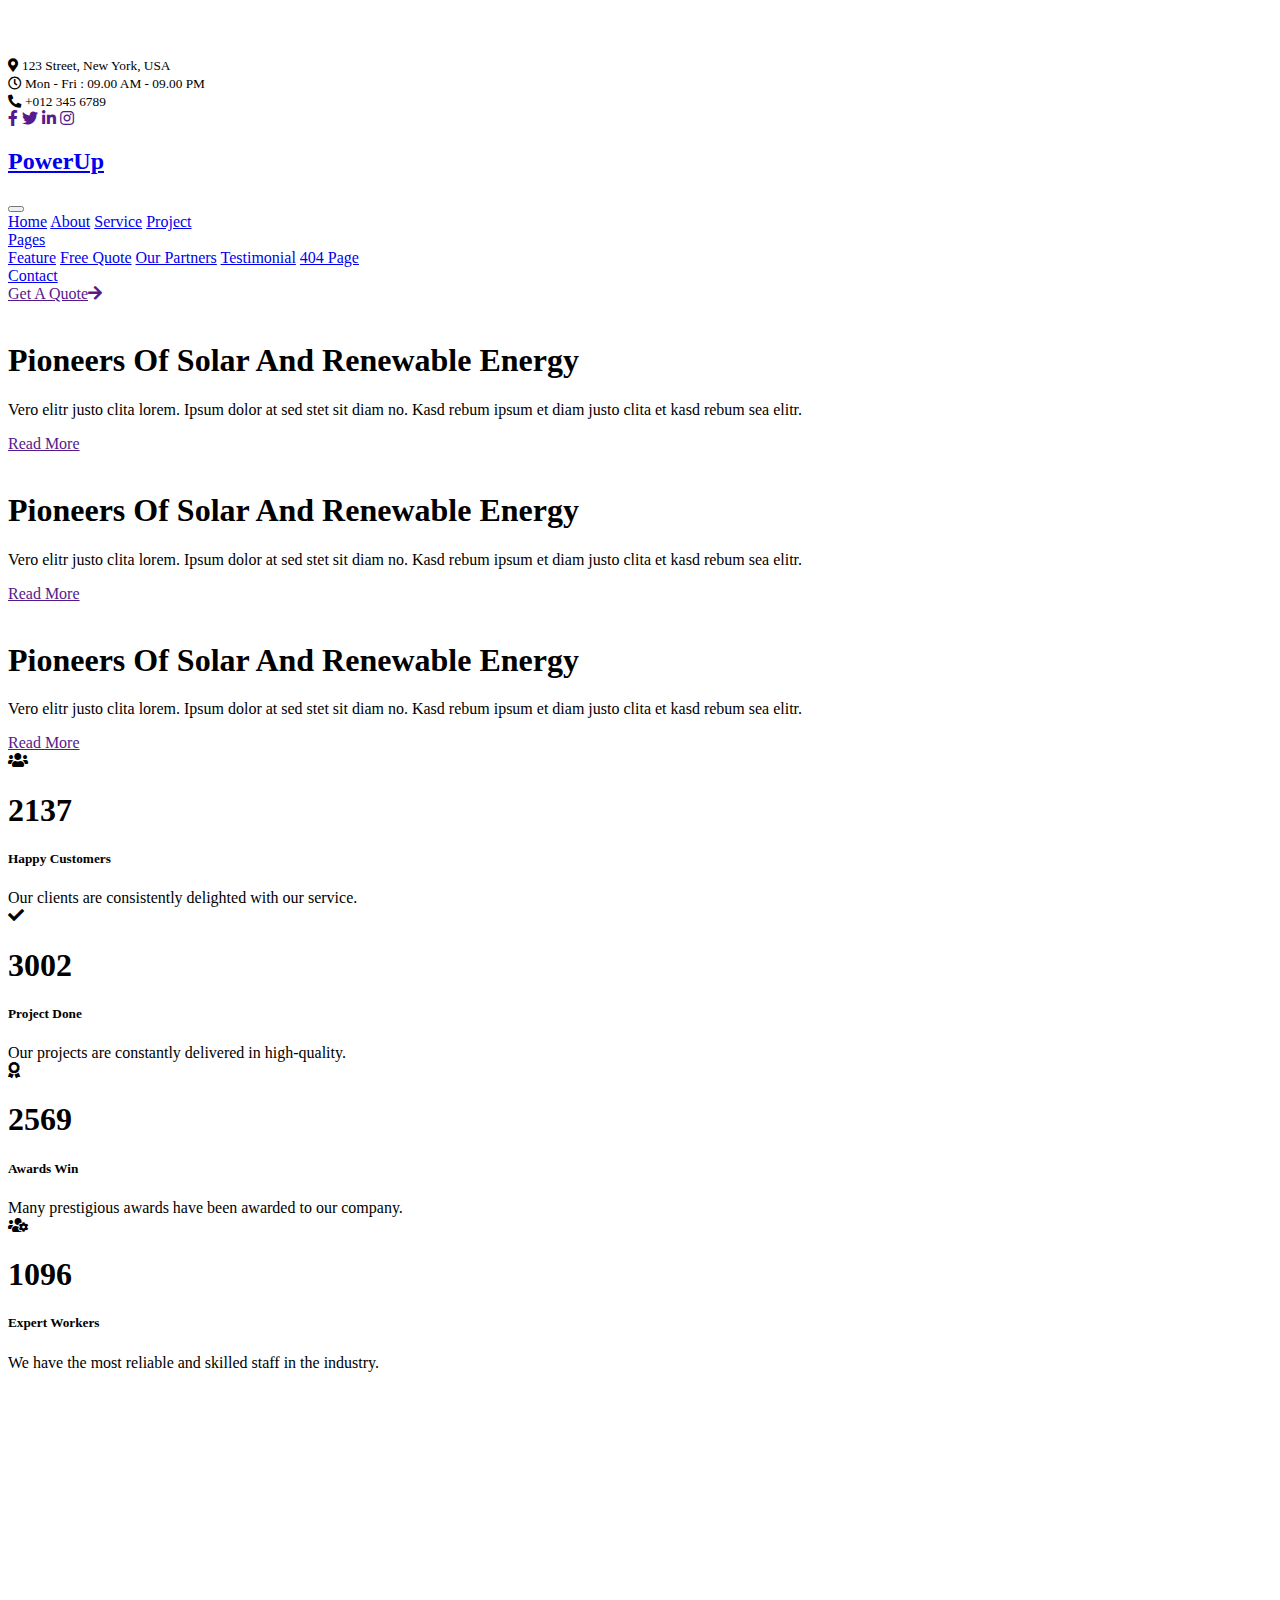
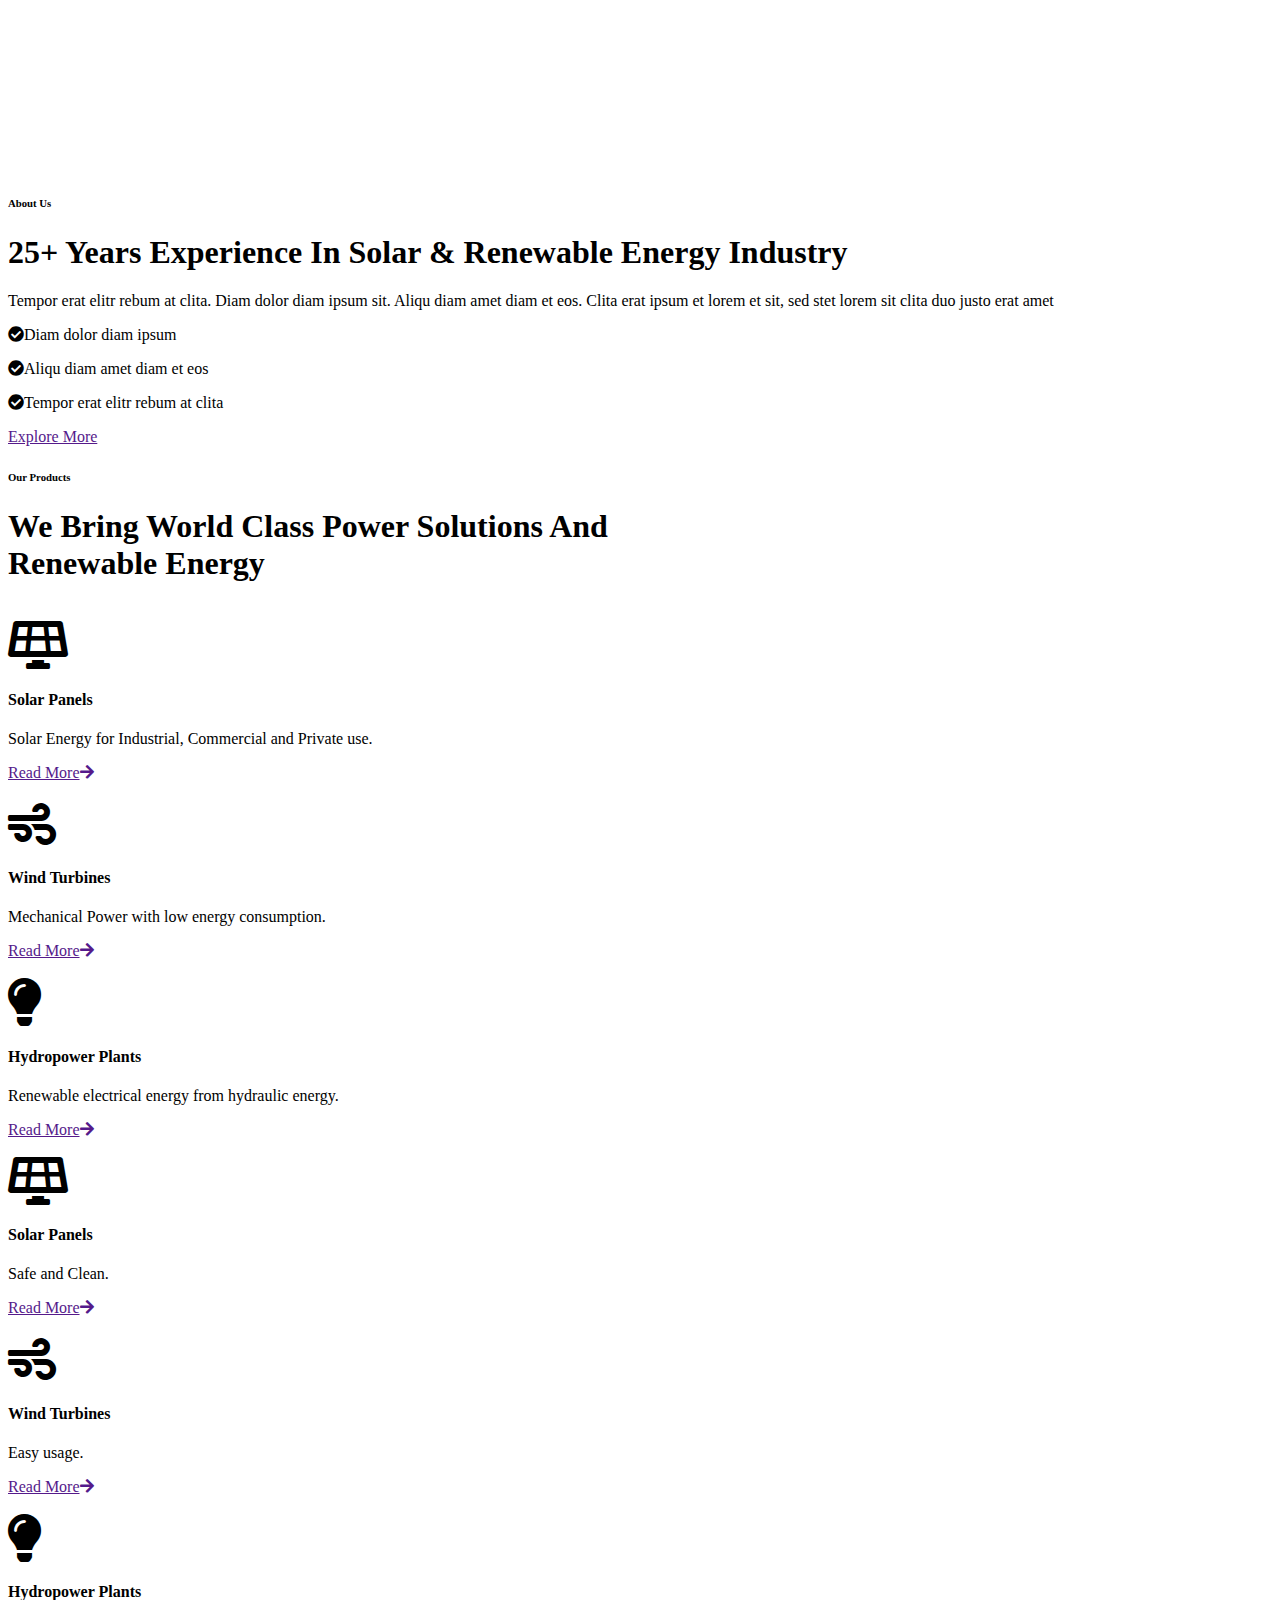
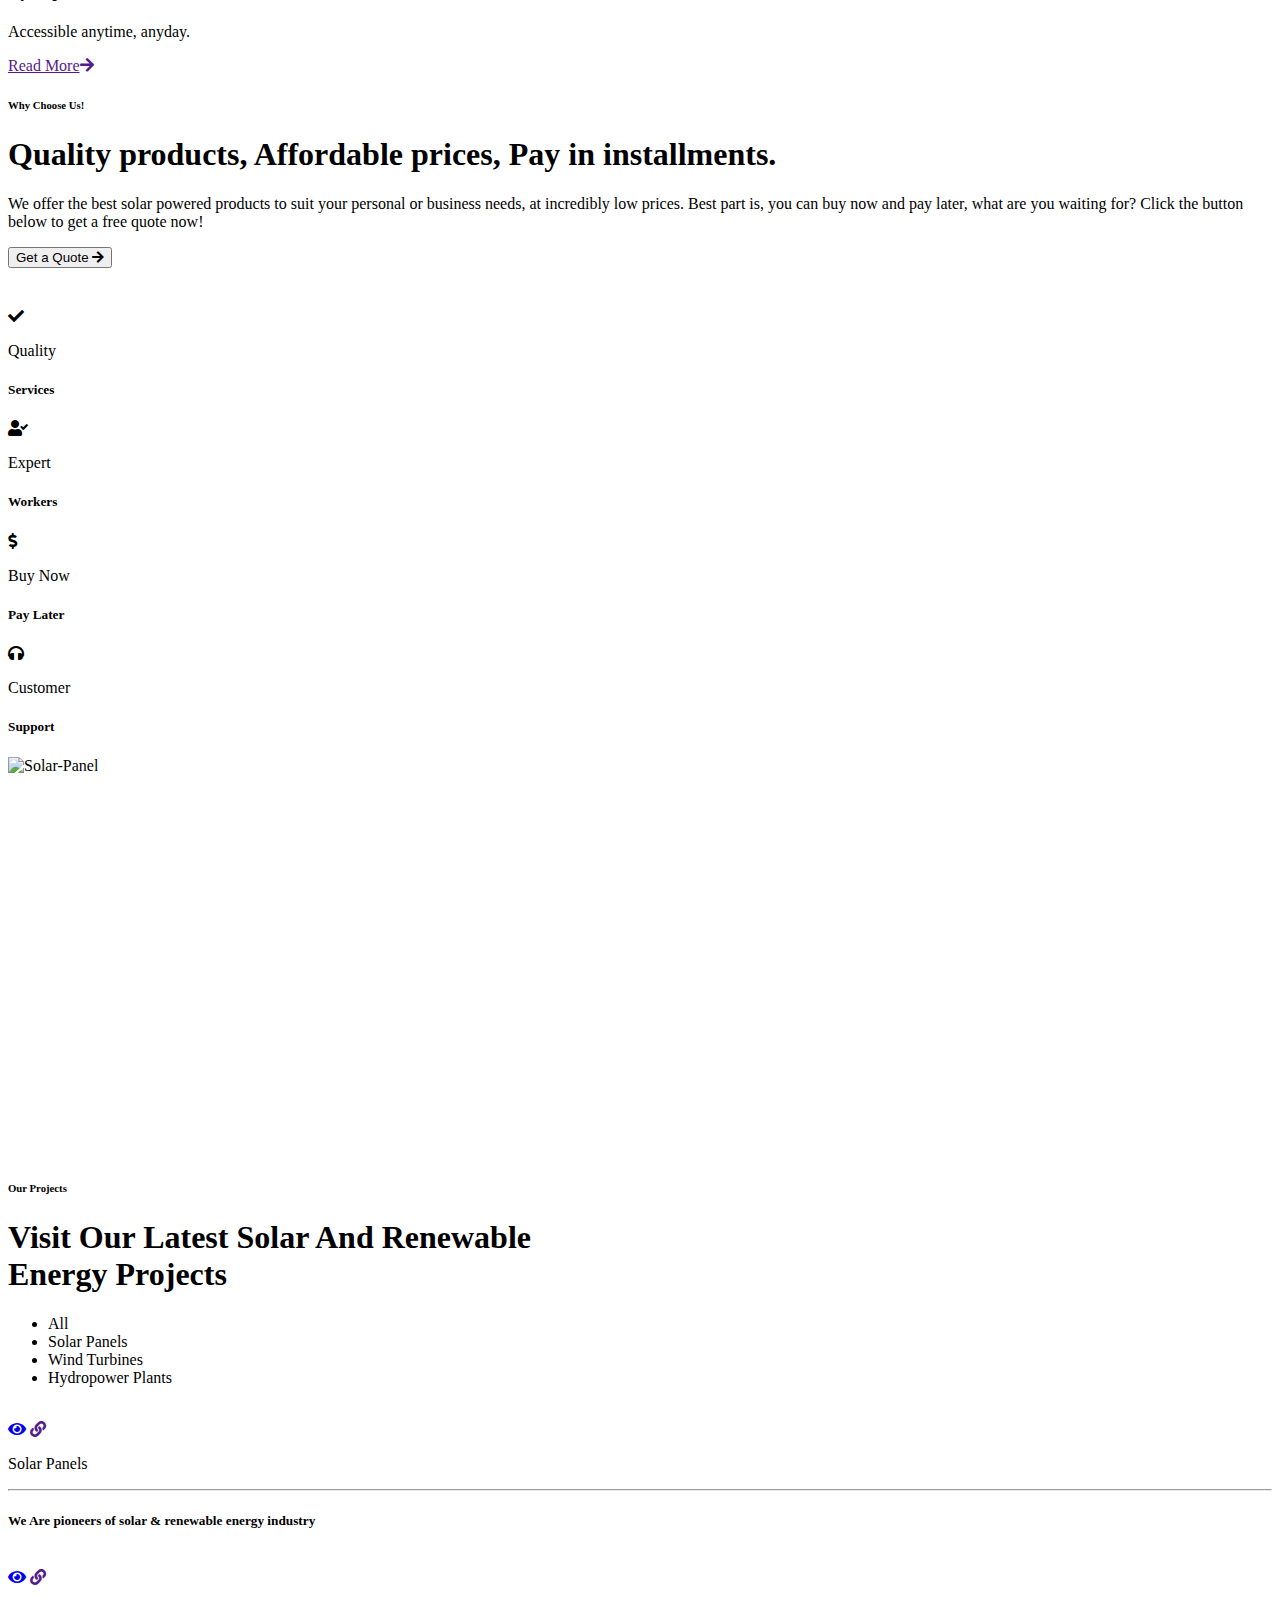
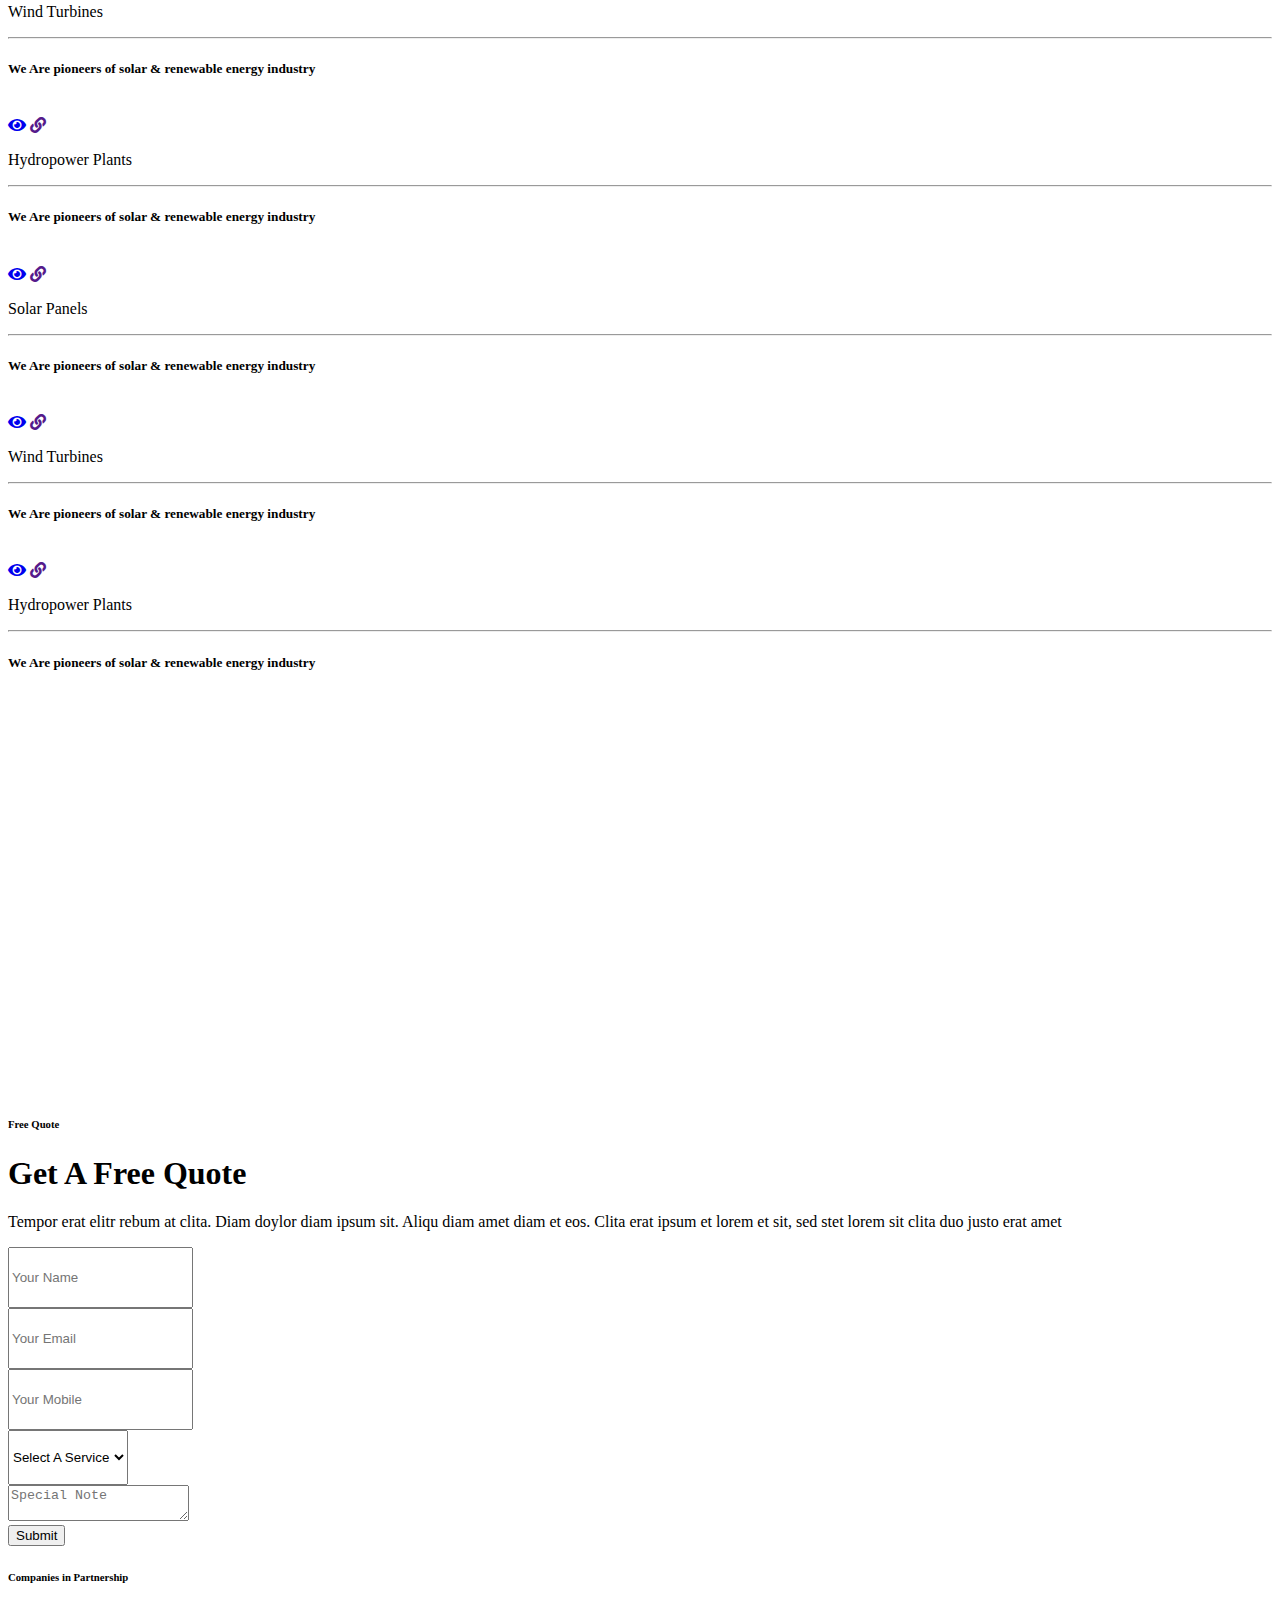
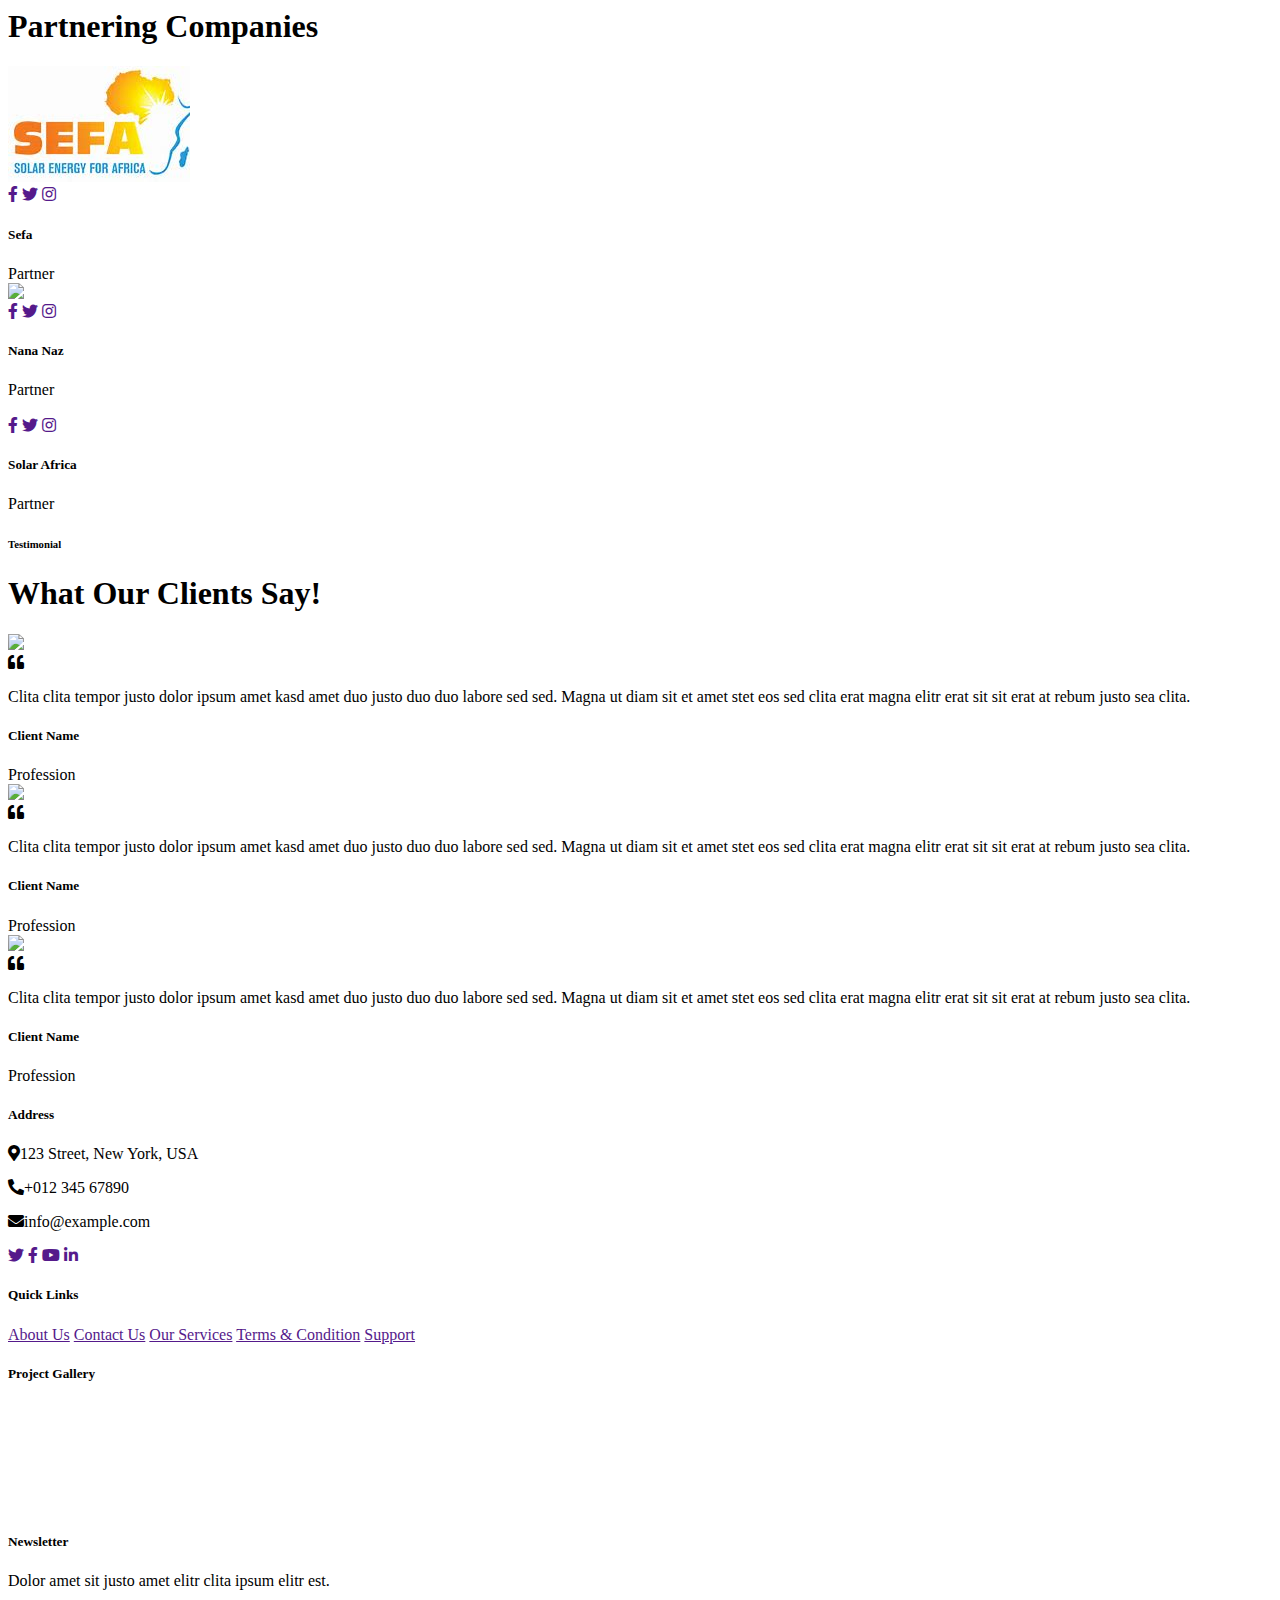
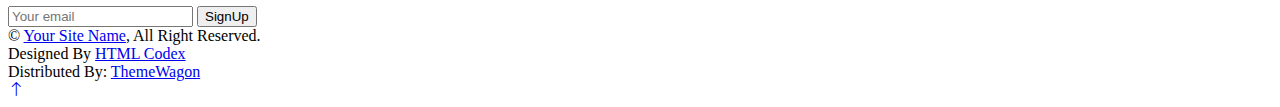
==== index.html @ fd595e38 "Minor changes made" ====
<!DOCTYPE html>
<html lang="en">

<head>
    <meta charset="utf-8">
    <title>PowerUp</title>
    <meta content="width=device-width, initial-scale=1.0" name="viewport">
    <meta content="" name="keywords">
    <meta content="" name="description">

    <!-- Favicon -->
    <link href="img/favicon.ico?v=2" type="image/x-icon" rel="icon">

    <!-- Google Web Fonts -->
    <link rel="preconnect" href="https://fonts.googleapis.com">
    <link rel="preconnect" href="https://fonts.gstatic.com" crossorigin>
    <link href="https://fonts.googleapis.com/css2?family=Open+Sans:wght@400;500&family=Roboto:wght@500;700;900&display=swap" rel="stylesheet"> 

    <!-- Icon Font Stylesheet -->
    <link href="https://cdnjs.cloudflare.com/ajax/libs/font-awesome/5.10.0/css/all.min.css" rel="stylesheet">
    <link href="https://cdn.jsdelivr.net/npm/bootstrap-icons@1.4.1/font/bootstrap-icons.css" rel="stylesheet">
    
    <!-- Libraries Stylesheet -->
    <link href="lib/animate/animate.min.css" rel="stylesheet">
    <link href="lib/owlcarousel/assets/owl.carousel.min.css" rel="stylesheet">
    <link href="lib/lightbox/css/lightbox.min.css" rel="stylesheet">

    <!-- Customized Bootstrap Stylesheet -->
    <link href="css/bootstrap.min.css" rel="stylesheet">

    <!-- Template Stylesheet -->
    <link href="css/style.css" rel="stylesheet">
</head>

<body>
    <!-- Spinner Start -->
    <div id="spinner" class="show bg-white position-fixed translate-middle w-100 vh-100 top-50 start-50 d-flex align-items-center justify-content-center">
        <div class="spinner-border text-primary" style="width: 3rem; height: 3rem;" role="status">
            <span class="sr-only">Loading...</span>
        </div>
    </div>
    <!-- Spinner End -->


    <!-- Topbar Start -->
    <div class="container-fluid bg-dark p-0">
        <div class="row gx-0 d-none d-lg-flex">
            <div class="col-lg-7 px-5 text-start">
                <div class="h-100 d-inline-flex align-items-center me-4">
                    <small class="fa fa-map-marker-alt text-primary me-2"></small>
                    <small>123 Street, New York, USA</small>
                </div>
                <div class="h-100 d-inline-flex align-items-center">
                    <small class="far fa-clock text-primary me-2"></small>
                    <small>Mon - Fri : 09.00 AM - 09.00 PM</small>
                </div>
            </div>
            <div class="col-lg-5 px-5 text-end">
                <div class="h-100 d-inline-flex align-items-center me-4">
                    <small class="fa fa-phone-alt text-primary me-2"></small>
                    <small>+012 345 6789</small>
                </div>
                <div class="h-100 d-inline-flex align-items-center mx-n2">
                    <a class="btn btn-square btn-link rounded-0 border-0 border-end border-secondary" href=""><i class="fab fa-facebook-f"></i></a>
                    <a class="btn btn-square btn-link rounded-0 border-0 border-end border-secondary" href=""><i class="fab fa-twitter"></i></a>
                    <a class="btn btn-square btn-link rounded-0 border-0 border-end border-secondary" href=""><i class="fab fa-linkedin-in"></i></a>
                    <a class="btn btn-square btn-link rounded-0" href=""><i class="fab fa-instagram"></i></a>
                </div>
            </div>
        </div>
    </div>
    <!-- Topbar End -->


    <!-- Navbar Start -->
    <nav class="navbar navbar-expand-lg bg-white navbar-light sticky-top p-0">
        <a href="index.html" class="navbar-brand d-flex align-items-center border-end px-4 px-lg-5">
            <h2 class="m-0 text-primary">PowerUp</h2>
        </a>
        <button type="button" class="navbar-toggler me-4" data-bs-toggle="collapse" data-bs-target="#navbarCollapse">
            <span class="navbar-toggler-icon"></span>
        </button>
        <div class="collapse navbar-collapse" id="navbarCollapse">
            <div class="navbar-nav ms-auto p-4 p-lg-0">
                <a href="index.html" class="nav-item nav-link active">Home</a>
                <a href="about.html" class="nav-item nav-link">About</a>
                <a href="service.html" class="nav-item nav-link">Service</a>
                <a href="project.html" class="nav-item nav-link">Project</a>
                <div class="nav-item dropdown">
                    <a href="#" class="nav-link dropdown-toggle" data-bs-toggle="dropdown">Pages</a>
                    <div class="dropdown-menu bg-light m-0">
                        <a href="feature.html" class="dropdown-item">Feature</a>
                        <a href="quote.html" class="dropdown-item">Free Quote</a>
                        <a href="partners.html" class="dropdown-item">Our Partners</a>
                        <a href="testimonial.html" class="dropdown-item">Testimonial</a>
                        <a href="404.html" class="dropdown-item">404 Page</a>
                    </div>
                </div>
                <a href="contact.html" class="nav-item nav-link">Contact</a>
            </div>
            <a href="" class="btn btn-primary rounded-0 py-4 px-lg-5 d-none d-lg-block">Get A Quote<i class="fa fa-arrow-right ms-3"></i></a>
        </div>
    </nav>
    <!-- Navbar End -->


    <!-- Carousel Start -->
    <div class="container-fluid p-0 pb-5 wow fadeIn" data-wow-delay="0.1s">
        <div class="owl-carousel header-carousel position-relative">
            <div class="owl-carousel-item position-relative" data-dot="<img src='img/carousel-1.jpg'>">
                <img class="img-fluid" src="img/carousel-1.jpg" alt="">
                <div class="owl-carousel-inner">
                    <div class="container">
                        <div class="row justify-content-start">
                            <div class="col-10 col-lg-8">
                                <h1 class="display-2 text-white animated slideInDown">Pioneers Of Solar And Renewable Energy</h1>
                                <p class="fs-5 fw-medium text-white mb-4 pb-3">Vero elitr justo clita lorem. Ipsum dolor at sed stet sit diam no. Kasd rebum ipsum et diam justo clita et kasd rebum sea elitr.</p>
                                <a href="" class="btn btn-primary rounded-pill py-3 px-5 animated slideInLeft">Read More</a>
                            </div>
                        </div>
                    </div>
                </div>
            </div>
            <div class="owl-carousel-item position-relative" data-dot="<img src='img/carousel-2.jpg'>">
                <img class="img-fluid" src="img/carousel-2.jpg" alt="">
                <div class="owl-carousel-inner">
                    <div class="container">
                        <div class="row justify-content-start">
                            <div class="col-10 col-lg-8">
                                <h1 class="display-2 text-white animated slideInDown">Pioneers Of Solar And Renewable Energy</h1>
                                <p class="fs-5 fw-medium text-white mb-4 pb-3">Vero elitr justo clita lorem. Ipsum dolor at sed stet sit diam no. Kasd rebum ipsum et diam justo clita et kasd rebum sea elitr.</p>
                                <a href="" class="btn btn-primary rounded-pill py-3 px-5 animated slideInLeft">Read More</a>
                            </div>
                        </div>
                    </div>
                </div>
            </div>
            <div class="owl-carousel-item position-relative" data-dot="<img src='img/carousel-3.jpg'>">
                <img class="img-fluid" src="img/carousel-3.jpg" alt="">
                <div class="owl-carousel-inner">
                    <div class="container">
                        <div class="row justify-content-start">
                            <div class="col-10 col-lg-8">
                                <h1 class="display-2 text-white animated slideInDown">Pioneers Of Solar And Renewable Energy</h1>
                                <p class="fs-5 fw-medium text-white mb-4 pb-3">Vero elitr justo clita lorem. Ipsum dolor at sed stet sit diam no. Kasd rebum ipsum et diam justo clita et kasd rebum sea elitr.</p>
                                <a href="" class="btn btn-primary rounded-pill py-3 px-5 animated slideInLeft">Read More</a>
                            </div>
                        </div>
                    </div>
                </div>
            </div>
        </div>
    </div>
    <!-- Carousel End -->


    <!-- Feature Start -->
    <div class="container-xxl py-5">
        <div class="container">
            <div class="row g-5">
                <div class="col-md-6 col-lg-3 wow fadeIn" data-wow-delay="0.1s">
                    <div class="d-flex align-items-center mb-4">
                        <div class="btn-lg-square bg-primary rounded-circle me-3">
                            <i class="fa fa-users text-white"></i>
                        </div>
                        <h1 class="mb-0" data-toggle="counter-up">2137</h1>
                    </div>
                    <h5 class="mb-3">Happy Customers</h5>
                    <span>Our clients are consistently delighted with our service.</span>
                </div>
                <div class="col-md-6 col-lg-3 wow fadeIn" data-wow-delay="0.3s">
                    <div class="d-flex align-items-center mb-4">
                        <div class="btn-lg-square bg-primary rounded-circle me-3">
                            <i class="fa fa-check text-white"></i>
                        </div>
                        <h1 class="mb-0" data-toggle="counter-up">3002</h1>
                    </div>
                    <h5 class="mb-3">Project Done</h5>
                    <span>Our projects are constantly delivered in high-quality.</span>
                </div>
                <div class="col-md-6 col-lg-3 wow fadeIn" data-wow-delay="0.5s">
                    <div class="d-flex align-items-center mb-4">
                        <div class="btn-lg-square bg-primary rounded-circle me-3">
                            <i class="fa fa-award text-white"></i>
                        </div>
                        <h1 class="mb-0" data-toggle="counter-up">2569</h1>
                    </div>
                    <h5 class="mb-3">Awards Win</h5>
                    <span>Many prestigious awards have been awarded to our company.</span>
                </div>
                <div class="col-md-6 col-lg-3 wow fadeIn" data-wow-delay="0.7s">
                    <div class="d-flex align-items-center mb-4">
                        <div class="btn-lg-square bg-primary rounded-circle me-3">
                            <i class="fa fa-users-cog text-white"></i>
                        </div>
                        <h1 class="mb-0" data-toggle="counter-up">1096</h1>
                    </div>
                    <h5 class="mb-3">Expert Workers</h5>
                    <span>We have the most reliable and skilled staff in the industry.</span>
                </div>
            </div>
        </div>
    </div>
    <!-- Feature End -->


    <!-- About Start -->
    <div class="container-fluid bg-light overflow-hidden my-5 px-lg-0">
        <div class="container about px-lg-0">
            <div class="row g-0 mx-lg-0">
                <div class="col-lg-6 ps-lg-0 wow fadeIn" data-wow-delay="0.1s" style="min-height: 400px;">
                    <div class="position-relative h-100">
                        <img class="position-absolute img-fluid w-100 h-100" src="img/about.jpg" style="object-fit: cover;" alt="">
                    </div>
                </div>
                <div class="col-lg-6 about-text py-5 wow fadeIn" data-wow-delay="0.5s">
                    <div class="p-lg-5 pe-lg-0">
                        <h6 class="text-primary">About Us</h6>
                        <h1 class="mb-4">25+ Years Experience In Solar & Renewable Energy Industry</h1>
                        <p>Tempor erat elitr rebum at clita. Diam dolor diam ipsum sit. Aliqu diam amet diam et eos. Clita erat ipsum et lorem et sit, sed stet lorem sit clita duo justo erat amet</p>
                        <p><i class="fa fa-check-circle text-primary me-3"></i>Diam dolor diam ipsum</p>
                        <p><i class="fa fa-check-circle text-primary me-3"></i>Aliqu diam amet diam et eos</p>
                        <p><i class="fa fa-check-circle text-primary me-3"></i>Tempor erat elitr rebum at clita</p>
                        <a href="" class="btn btn-primary rounded-pill py-3 px-5 mt-3">Explore More</a>
                    </div>
                </div>
            </div>
        </div>
    </div>
    <!-- About End -->


    <!-- Service Start -->
    <div class="container-xxl py-5">
        <div class="container">
            <div class="text-center mx-auto mb-5 wow fadeInUp" data-wow-delay="0.1s" style="max-width: 600px;">
                <h6 class="text-primary">Our Products</h6>
                <h1 class="mb-4">We Bring World Class Power Solutions And Renewable Energy</h1>
            </div>
            <div class="row g-4">
                <div class="col-md-6 col-lg-4 wow fadeInUp" data-wow-delay="0.1s">
                    <div class="service-item rounded overflow-hidden">
                        <img class="img-fluid" src="img/img-600x400-1.jpg" alt="">
                        <div class="position-relative p-4 pt-0">
                            <div class="service-icon">
                                <i class="fa fa-solar-panel fa-3x"></i>
                            </div>
                            <h4 class="mb-3">Solar Panels</h4>
                            <p>Solar Energy for Industrial, Commercial and Private use.</p>
                            <a class="small fw-medium" href="">Read More<i class="fa fa-arrow-right ms-2"></i></a>
                        </div>
                    </div>
                </div>
                <div class="col-md-6 col-lg-4 wow fadeInUp" data-wow-delay="0.3s">
                    <div class="service-item rounded overflow-hidden">
                        <img class="img-fluid" src="img/img-600x400-2.jpg" alt="">
                        <div class="position-relative p-4 pt-0">
                            <div class="service-icon">
                                <i class="fa fa-wind fa-3x"></i>
                            </div>
                            <h4 class="mb-3">Wind Turbines</h4>
                            <p>Mechanical Power with low energy consumption.</p>
                            <a class="small fw-medium" href="">Read More<i class="fa fa-arrow-right ms-2"></i></a>
                        </div>
                    </div>
                </div>
                <div class="col-md-6 col-lg-4 wow fadeInUp" data-wow-delay="0.5s">
                    <div class="service-item rounded overflow-hidden">
                        <img class="img-fluid" src="img/img-600x400-3.jpg" alt="">
                        <div class="position-relative p-4 pt-0">
                            <div class="service-icon">
                                <i class="fa fa-lightbulb fa-3x"></i>
                            </div>
                            <h4 class="mb-3">Hydropower Plants</h4>
                            <p>Renewable electrical energy from hydraulic energy.</p>
                            <a class="small fw-medium" href="">Read More<i class="fa fa-arrow-right ms-2"></i></a>
                        </div>
                    </div>
                </div>
                <div class="col-md-6 col-lg-4 wow fadeInUp" data-wow-delay="0.1s">
                    <div class="service-item rounded overflow-hidden">
                        <img class="img-fluid" src="img/img-600x400-4.jpg" alt="">
                        <div class="position-relative p-4 pt-0">
                            <div class="service-icon">
                                <i class="fa fa-solar-panel fa-3x"></i>
                            </div>
                            <h4 class="mb-3">Solar Panels</h4>
                            <p>Safe and Clean.</p>
                            <a class="small fw-medium" href="">Read More<i class="fa fa-arrow-right ms-2"></i></a>
                        </div>
                    </div>
                </div>
                <div class="col-md-6 col-lg-4 wow fadeInUp" data-wow-delay="0.3s">
                    <div class="service-item rounded overflow-hidden">
                        <img class="img-fluid" src="img/img-600x400-5.jpg" alt="">
                        <div class="position-relative p-4 pt-0">
                            <div class="service-icon">
                                <i class="fa fa-wind fa-3x"></i>
                            </div>
                            <h4 class="mb-3">Wind Turbines</h4>
                            <p>Easy usage.</p>
                            <a class="small fw-medium" href="">Read More<i class="fa fa-arrow-right ms-2"></i></a>
                        </div>
                    </div>
                </div>
                <div class="col-md-6 col-lg-4 wow fadeInUp" data-wow-delay="0.5s">
                    <div class="service-item rounded overflow-hidden">
                        <img class="img-fluid" src="img/img-600x400-6.jpg" alt="">
                        <div class="position-relative p-4 pt-0">
                            <div class="service-icon">
                                <i class="fa fa-lightbulb fa-3x"></i>
                            </div>
                            <h4 class="mb-3">Hydropower Plants</h4>
                            <p>Accessible anytime, anyday.</p>
                            <a class="small fw-medium" href="">Read More<i class="fa fa-arrow-right ms-2"></i></a>
                        </div>
                    </div>
                </div>
            </div>
        </div>
    </div>
    <!-- Service End -->


    <!-- Feature Start -->
    <div class="container-fluid bg-light overflow-hidden my-5 px-lg-0">
        <div class="container feature px-lg-0">
            <div class="row g-0 mx-lg-0">
                <div class="col-lg-6 feature-text py-5 wow fadeIn" data-wow-delay="0.1s">
                    <div class="p-lg-5 ps-lg-0">
                        <h6 class="text-primary">Why Choose Us!</h6>
                        <h1 class="mb-4">Quality products, Affordable prices, Pay in installments.</h1>
                        <p class="mb-4 pb-2">We offer the best solar powered products to suit your personal or business needs, at incredibly low prices. Best part is, you can buy now and pay later, what are you waiting for? Click the button below to get a free quote now!</p>
                        <div class="col-12" style="margin-bottom:40px;">
                          <a href="#quote-home">  <button class="btn btn-primary rounded-pill py-3 px-5" type="submit">Get a Quote <i class="fa fa-arrow-right ms-3"></i> </button> </a>
                        </div>
                        <div class="row g-4">
                            <div class="col-6">
                                <div class="d-flex align-items-center">
                                    <div class="btn-lg-square bg-primary rounded-circle">
                                        <i class="fa fa-check text-white"></i>
                                    </div>
                                    <div class="ms-4">
                                        <p class="mb-0">Quality</p>
                                        <h5 class="mb-0">Services</h5>
                                    </div>
                                </div>
                            </div>
                            <div class="col-6">
                                <div class="d-flex align-items-center">
                                    <div class="btn-lg-square bg-primary rounded-circle">
                                        <i class="fa fa-user-check text-white"></i>
                                    </div>
                                    <div class="ms-4">
                                        <p class="mb-0">Expert</p>
                                        <h5 class="mb-0">Workers</h5>
                                    </div>
                                </div>
                            </div>
                            <div class="col-6">
                                <div class="d-flex align-items-center">
                                    <div class="btn-lg-square bg-primary rounded-circle">
                                        <i class="fa fa-dollar-sign text-white"></i>
                                    </div>
                                    <div class="ms-4">
                                        <p class="mb-0">Buy Now</p>
                                        <h5 class="mb-0">Pay Later</h5>
                                    </div>
                                </div>
                            </div>
                            <div class="col-6">
                                <div class="d-flex align-items-center">
                                    <div class="btn-lg-square bg-primary rounded-circle">
                                        <i class="fa fa-headphones text-white"></i>
                                    </div>
                                    <div class="ms-4">
                                        <p class="mb-0">Customer</p>
                                        <h5 class="mb-0">Support</h5>
                                    </div>
                                </div>
                            </div>
                        </div>
                    </div>
                </div>
                <div class="col-lg-6 pe-lg-0 wow fadeIn" data-wow-delay="0.5s" style="min-height: 400px;">
                    <div class="position-relative h-100">
                        <img class="position-absolute img-fluid w-100 h-100" src="img/FeaturesNew1.jpg" style="object-fit: cover;" alt="Solar-Panel">
                    </div>
                </div>
            </div>
        </div>
    </div>
    <!-- Feature End -->


    <!-- Projects Start -->
    <div class="container-xxl py-5">
        <div class="container">
            <div class="text-center mx-auto mb-5 wow fadeInUp" data-wow-delay="0.1s" style="max-width: 600px;">
                <h6 class="text-primary">Our Projects</h6>
                <h1 class="mb-4">Visit Our Latest Solar And Renewable Energy Projects</h1>
            </div>
            <div class="row mt-n2 wow fadeInUp" data-wow-delay="0.3s">
                <div class="col-12 text-center">
                    <ul class="list-inline mb-5" id="portfolio-flters">
                        <li class="mx-2 active" data-filter="*">All</li>
                        <li class="mx-2" data-filter=".first">Solar Panels</li>
                        <li class="mx-2" data-filter=".second">Wind Turbines</li>
                        <li class="mx-2" data-filter=".third">Hydropower Plants</li>
                    </ul>
                </div>
            </div>
            <div class="row g-4 portfolio-container wow fadeInUp" data-wow-delay="0.5s">
                <div class="col-lg-4 col-md-6 portfolio-item first">
                    <div class="portfolio-img rounded overflow-hidden">
                        <img class="img-fluid" src="img/img-600x400-6.jpg" alt="">
                        <div class="portfolio-btn">
                            <a class="btn btn-lg-square btn-outline-light rounded-circle mx-1" href="img/img-600x400-6.jpg" data-lightbox="portfolio"><i class="fa fa-eye"></i></a>
                            <a class="btn btn-lg-square btn-outline-light rounded-circle mx-1" href=""><i class="fa fa-link"></i></a>
                        </div>
                    </div>
                    <div class="pt-3">
                        <p class="text-primary mb-0">Solar Panels</p>
                        <hr class="text-primary w-25 my-2">
                        <h5 class="lh-base">We Are pioneers of solar & renewable energy industry</h5>
                    </div>
                </div>
                <div class="col-lg-4 col-md-6 portfolio-item second">
                    <div class="portfolio-img rounded overflow-hidden">
                        <img class="img-fluid" src="img/img-600x400-5.jpg" alt="">
                        <div class="portfolio-btn">
                            <a class="btn btn-lg-square btn-outline-light rounded-circle mx-1" href="img/img-600x400-5.jpg" data-lightbox="portfolio"><i class="fa fa-eye"></i></a>
                            <a class="btn btn-lg-square btn-outline-light rounded-circle mx-1" href=""><i class="fa fa-link"></i></a>
                        </div>
                    </div>
                    <div class="pt-3">
                        <p class="text-primary mb-0">Wind Turbines</p>
                        <hr class="text-primary w-25 my-2">
                        <h5 class="lh-base">We Are pioneers of solar & renewable energy industry</h5>
                    </div>
                </div>
                <div class="col-lg-4 col-md-6 portfolio-item third">
                    <div class="portfolio-img rounded overflow-hidden">
                        <img class="img-fluid" src="img/img-600x400-4.jpg" alt="">
                        <div class="portfolio-btn">
                            <a class="btn btn-lg-square btn-outline-light rounded-circle mx-1" href="img/img-600x400-4.jpg" data-lightbox="portfolio"><i class="fa fa-eye"></i></a>
                            <a class="btn btn-lg-square btn-outline-light rounded-circle mx-1" href=""><i class="fa fa-link"></i></a>
                        </div>
                    </div>
                    <div class="pt-3">
                        <p class="text-primary mb-0">Hydropower Plants</p>
                        <hr class="text-primary w-25 my-2">
                        <h5 class="lh-base">We Are pioneers of solar & renewable energy industry</h5>
                    </div>
                </div>
                <div class="col-lg-4 col-md-6 portfolio-item first">
                    <div class="portfolio-img rounded overflow-hidden">
                        <img class="img-fluid" src="img/img-600x400-3.jpg" alt="">
                        <div class="portfolio-btn">
                            <a class="btn btn-lg-square btn-outline-light rounded-circle mx-1" href="img/img-600x400-3.jpg" data-lightbox="portfolio"><i class="fa fa-eye"></i></a>
                            <a class="btn btn-lg-square btn-outline-light rounded-circle mx-1" href=""><i class="fa fa-link"></i></a>
                        </div>
                    </div>
                    <div class="pt-3">
                        <p class="text-primary mb-0">Solar Panels</p>
                        <hr class="text-primary w-25 my-2">
                        <h5 class="lh-base">We Are pioneers of solar & renewable energy industry</h5>
                    </div>
                </div>
                <div class="col-lg-4 col-md-6 portfolio-item second">
                    <div class="portfolio-img rounded overflow-hidden">
                        <img class="img-fluid" src="img/img-600x400-2.jpg" alt="">
                        <div class="portfolio-btn">
                            <a class="btn btn-lg-square btn-outline-light rounded-circle mx-1" href="img/img-600x400-2.jpg" data-lightbox="portfolio"><i class="fa fa-eye"></i></a>
                            <a class="btn btn-lg-square btn-outline-light rounded-circle mx-1" href=""><i class="fa fa-link"></i></a>
                        </div>
                    </div>
                    <div class="pt-3">
                        <p class="text-primary mb-0">Wind Turbines</p>
                        <hr class="text-primary w-25 my-2">
                        <h5 class="lh-base">We Are pioneers of solar & renewable energy industry</h5>
                    </div>
                </div>
                <div class="col-lg-4 col-md-6 portfolio-item third">
                    <div class="portfolio-img rounded overflow-hidden">
                        <img class="img-fluid" src="img/img-600x400-1.jpg" alt="">
                        <div class="portfolio-btn">
                            <a class="btn btn-lg-square btn-outline-light rounded-circle mx-1" href="img/img-600x400-1.jpg" data-lightbox="portfolio"><i class="fa fa-eye"></i></a>
                            <a class="btn btn-lg-square btn-outline-light rounded-circle mx-1" href=""><i class="fa fa-link"></i></a>
                        </div>
                    </div>
                    <div class="pt-3">
                        <p class="text-primary mb-0">Hydropower Plants</p>
                        <hr class="text-primary w-25 my-2">
                        <h5 class="lh-base">We Are pioneers of solar & renewable energy industry</h5>
                    </div>
                </div>
            </div>
        </div>
    </div>
    <!-- Projects End -->


    <!-- Quote Start -->
    <div id="quote-home" class="container-fluid bg-light overflow-hidden my-5 px-lg-0">
        <div class="container quote px-lg-0">
            <div class="row g-0 mx-lg-0">
                <div class="col-lg-6 ps-lg-0 wow fadeIn" data-wow-delay="0.1s" style="min-height: 400px;">
                    <div class="position-relative h-100">
                        <img class="position-absolute img-fluid w-100 h-100" src="img/quote.jpg" style="object-fit: cover;" alt="">
                    </div>
                </div>
                <div class="col-lg-6 quote-text py-5 wow fadeIn" data-wow-delay="0.5s">
                    <div class="p-lg-5 pe-lg-0">
                        <h6 class="text-primary">Free Quote</h6>
                        <h1 class="mb-4">Get A Free Quote</h1>
                        <p class="mb-4 pb-2">Tempor erat elitr rebum at clita. Diam doylor diam ipsum sit. Aliqu diam amet diam et eos. Clita erat ipsum et lorem et sit, sed stet lorem sit clita duo justo erat amet</p>
                        <form>
                            <div class="row g-3">
                                <div class="col-12 col-sm-6">
                                    <input type="text" class="form-control border-0" placeholder="Your Name" style="height: 55px;">
                                </div>
                                <div class="col-12 col-sm-6">
                                    <input type="email" class="form-control border-0" placeholder="Your Email" style="height: 55px;">
                                </div>
                                <div class="col-12 col-sm-6">
                                    <input type="text" class="form-control border-0" placeholder="Your Mobile" style="height: 55px;">
                                </div>
                                <div class="col-12 col-sm-6">
                                    <select class="form-select border-0" style="height: 55px;">
                                        <option selected>Select A Service</option>
                                        <option value="1">Service 1</option>
                                        <option value="2">Service 2</option>
                                        <option value="3">Service 3</option>
                                        <option value="3">Service 4</option>
                                    </select>
                                </div>
                                <div class="col-12">
                                    <textarea class="form-control border-0" placeholder="Special Note"></textarea>
                                </div>
                                <div class="col-12">
                                    <button class="btn btn-primary rounded-pill py-3 px-5" type="submit">Submit</button>
                                </div>
                            </div>
                        </form>
                    </div>
                </div>
            </div>
        </div>
    </div>
    <!-- Quote End -->


    <!-- Partners Start -->
    <div class="container-xxl py-5">
        <div class="container">
            <div class="text-center mx-auto mb-5 wow fadeInUp" data-wow-delay="0.1s" style="max-width: 600px;">
                <h6 class="text-primary">Companies in Partnership</h6>
                <h1 class="mb-4">Partnering Companies</h1>
            </div>
            <div class="row g-4">
                <div class="col-lg-4 col-md-6 wow fadeInUp" data-wow-delay="0.1s">
                    <div class="team-item rounded overflow-hidden">
                        <div class="d-flex">
                            <img class="img-fluid w-75" src="[data-uri]" alt="">
                            <div class="team-social w-25">
                                <a class="btn btn-lg-square btn-outline-primary rounded-circle mt-3" href=""><i class="fab fa-facebook-f"></i></a>
                                <a class="btn btn-lg-square btn-outline-primary rounded-circle mt-3" href=""><i class="fab fa-twitter"></i></a>
                                <a class="btn btn-lg-square btn-outline-primary rounded-circle mt-3" href=""><i class="fab fa-instagram"></i></a>
                            </div>
                        </div>
                        <div class="p-4">
                            <h5>Sefa </h5>
                            <span>Partner</span>
                        </div>
                    </div>
                </div>
                <div class="col-lg-4 col-md-6 wow fadeInUp" data-wow-delay="0.3s">
                    <div class="team-item rounded overflow-hidden">
                        <div class="d-flex">
                            <img class="img-fluid w-75" src="https://th.bing.com/th/id/OIP.qJqKrO0rY9txUUO8MZsOHQHaHa?w=164&h=180&c=7&r=0&o=5&pid=1.7">
                            <div class="team-social w-25">
                                <a class="btn btn-lg-square btn-outline-primary rounded-circle mt-3" href=""><i class="fab fa-facebook-f"></i></a>
                                <a class="btn btn-lg-square btn-outline-primary rounded-circle mt-3" href=""><i class="fab fa-twitter"></i></a>
                                <a class="btn btn-lg-square btn-outline-primary rounded-circle mt-3" href=""><i class="fab fa-instagram"></i></a>
                            </div>
                        </div>
                        <div class="p-4">
                            <h5>Nana Naz</h5>
                            <span>Partner</span>
                        </div>
                    </div>
                </div>
                <div class="col-lg-4 col-md-6 wow fadeInUp" data-wow-delay="0.5s">
                    <div class="team-item rounded overflow-hidden">
                        <div class="d-flex">
                            <img class="img-fluid w-75" src="https://th.bing.com/th/id/OIP.ggMsZciYhpnGklRCDDhmcQAAAA?w=137&h=150&c=7&r=0&o=5&pid=1.7" alt="">
                            <div class="team-social w-25">
                                <a class="btn btn-lg-square btn-outline-primary rounded-circle mt-3" href=""><i class="fab fa-facebook-f"></i></a>
                                <a class="btn btn-lg-square btn-outline-primary rounded-circle mt-3" href=""><i class="fab fa-twitter"></i></a>
                                <a class="btn btn-lg-square btn-outline-primary rounded-circle mt-3" href=""><i class="fab fa-instagram"></i></a>
                            </div>
                        </div>
                        <div class="p-4">
                            <h5>Solar Africa</h5>
                            <span>Partner</span>
                        </div>
                    </div>
                </div>
            </div>
        </div>
    </div>
    <!-- Partners End -->


    <!-- Testimonial Start -->
    <div class="container-xxl py-5">
        <div class="container">
            <div class="text-center mx-auto mb-5 wow fadeInUp" data-wow-delay="0.1s" style="max-width: 600px;">
                <h6 class="text-primary">Testimonial</h6>
                <h1 class="mb-4">What Our Clients Say!</h1>
            </div>
            <div class="owl-carousel testimonial-carousel wow fadeInUp" data-wow-delay="0.1s">
                <div class="testimonial-item text-center">
                    <div class="testimonial-img position-relative">
                        <img class="img-fluid rounded-circle mx-auto mb-5" src="img/testimonial-1.jpg">
                        <div class="btn-square bg-primary rounded-circle">
                            <i class="fa fa-quote-left text-white"></i>
                        </div>
                    </div>
                    <div class="testimonial-text text-center rounded p-4">
                        <p>Clita clita tempor justo dolor ipsum amet kasd amet duo justo duo duo labore sed sed. Magna ut diam sit et amet stet eos sed clita erat magna elitr erat sit sit erat at rebum justo sea clita.</p>
                        <h5 class="mb-1">Client Name</h5>
                        <span class="fst-italic">Profession</span>
                    </div>
                </div>
                <div class="testimonial-item text-center">
                    <div class="testimonial-img position-relative">
                        <img class="img-fluid rounded-circle mx-auto mb-5" src="img/testimonial-2.jpg">
                        <div class="btn-square bg-primary rounded-circle">
                            <i class="fa fa-quote-left text-white"></i>
                        </div>
                    </div>
                    <div class="testimonial-text text-center rounded p-4">
                        <p>Clita clita tempor justo dolor ipsum amet kasd amet duo justo duo duo labore sed sed. Magna ut diam sit et amet stet eos sed clita erat magna elitr erat sit sit erat at rebum justo sea clita.</p>
                        <h5 class="mb-1">Client Name</h5>
                        <span class="fst-italic">Profession</span>
                    </div>
                </div>
                <div class="testimonial-item text-center">
                    <div class="testimonial-img position-relative">
                        <img class="img-fluid rounded-circle mx-auto mb-5" src="img/testimonial-3.jpg">
                        <div class="btn-square bg-primary rounded-circle">
                            <i class="fa fa-quote-left text-white"></i>
                        </div>
                    </div>
                    <div class="testimonial-text text-center rounded p-4">
                        <p>Clita clita tempor justo dolor ipsum amet kasd amet duo justo duo duo labore sed sed. Magna ut diam sit et amet stet eos sed clita erat magna elitr erat sit sit erat at rebum justo sea clita.</p>
                        <h5 class="mb-1">Client Name</h5>
                        <span class="fst-italic">Profession</span>
                    </div>
                </div>
            </div>
        </div>
    </div>
    <!-- Testimonial End -->


    <!-- Footer Start -->
    <div class="container-fluid bg-dark text-body footer mt-5 pt-5 wow fadeIn" data-wow-delay="0.1s">
        <div class="container py-5">
            <div class="row g-5">
                <div class="col-lg-3 col-md-6">
                    <h5 class="text-white mb-4">Address</h5>
                    <p class="mb-2"><i class="fa fa-map-marker-alt me-3"></i>123 Street, New York, USA</p>
                    <p class="mb-2"><i class="fa fa-phone-alt me-3"></i>+012 345 67890</p>
                    <p class="mb-2"><i class="fa fa-envelope me-3"></i>info@example.com</p>
                    <div class="d-flex pt-2">
                        <a class="btn btn-square btn-outline-light btn-social" href=""><i class="fab fa-twitter"></i></a>
                        <a class="btn btn-square btn-outline-light btn-social" href=""><i class="fab fa-facebook-f"></i></a>
                        <a class="btn btn-square btn-outline-light btn-social" href=""><i class="fab fa-youtube"></i></a>
                        <a class="btn btn-square btn-outline-light btn-social" href=""><i class="fab fa-linkedin-in"></i></a>
                    </div>
                </div>
                <div class="col-lg-3 col-md-6">
                    <h5 class="text-white mb-4">Quick Links</h5>
                    <a class="btn btn-link" href="">About Us</a>
                    <a class="btn btn-link" href="">Contact Us</a>
                    <a class="btn btn-link" href="">Our Services</a>
                    <a class="btn btn-link" href="">Terms & Condition</a>
                    <a class="btn btn-link" href="">Support</a>
                </div>
                <div class="col-lg-3 col-md-6">
                    <h5 class="text-white mb-4">Project Gallery</h5>
                    <div class="row g-2">
                        <div class="col-4">
                            <img class="img-fluid rounded" src="img/gallery-1.jpg" alt="">
                        </div>
                        <div class="col-4">
                            <img class="img-fluid rounded" src="img/gallery-2.jpg" alt="">
                        </div>
                        <div class="col-4">
                            <img class="img-fluid rounded" src="img/gallery-3.jpg" alt="">
                        </div>
                        <div class="col-4">
                            <img class="img-fluid rounded" src="img/gallery-4.jpg" alt="">
                        </div>
                        <div class="col-4">
                            <img class="img-fluid rounded" src="img/gallery-5.jpg" alt="">
                        </div>
                        <div class="col-4">
                            <img class="img-fluid rounded" src="img/gallery-6.jpg" alt="">
                        </div>
                    </div>
                </div>
                <div class="col-lg-3 col-md-6">
                    <h5 class="text-white mb-4">Newsletter</h5>
                    <p>Dolor amet sit justo amet elitr clita ipsum elitr est.</p>
                    <div class="position-relative mx-auto" style="max-width: 400px;">
                        <input class="form-control border-0 w-100 py-3 ps-4 pe-5" type="text" placeholder="Your email">
                        <button type="button" class="btn btn-primary py-2 position-absolute top-0 end-0 mt-2 me-2">SignUp</button>
                    </div>
                </div>
            </div>
        </div>
        <div class="container">
            <div class="copyright">
                <div class="row">
                    <div class="col-md-6 text-center text-md-start mb-3 mb-md-0">
                        &copy; <a href="#">Your Site Name</a>, All Right Reserved.
                    </div>
                    <div class="col-md-6 text-center text-md-end">
                        <!--/*** This template is free as long as you keep the footer author’s credit link/attribution link/backlink. If you'd like to use the template without the footer author’s credit link/attribution link/backlink, you can purchase the Credit Removal License from "https://htmlcodex.com/credit-removal". Thank you for your support. ***/-->
                        Designed By <a href="https://htmlcodex.com">HTML Codex</a>
                        <br>Distributed By: <a href="https://themewagon.com" target="_blank">ThemeWagon</a>
                    </div>
                </div>
            </div>
        </div>
    </div>
    <!-- Footer End -->


    <!-- Back to Top -->
    <a href="#" class="btn btn-lg btn-primary btn-lg-square rounded-circle back-to-top"><i class="bi bi-arrow-up"></i></a>


    <!-- JavaScript Libraries -->
    <script src="https://code.jquery.com/jquery-3.4.1.min.js"></script>
    <script src="https://cdn.jsdelivr.net/npm/bootstrap@5.0.0/dist/js/bootstrap.bundle.min.js"></script>
    <script src="lib/wow/wow.min.js"></script>
    <script src="lib/easing/easing.min.js"></script>
    <script src="lib/waypoints/waypoints.min.js"></script>
    <script src="lib/counterup/counterup.min.js"></script>
    <script src="lib/owlcarousel/owl.carousel.min.js"></script>
    <script src="lib/isotope/isotope.pkgd.min.js"></script>
    <script src="lib/lightbox/js/lightbox.min.js"></script>

    <!-- Template Javascript -->
    <script src="js/main.js"></script>
</body>

</html>
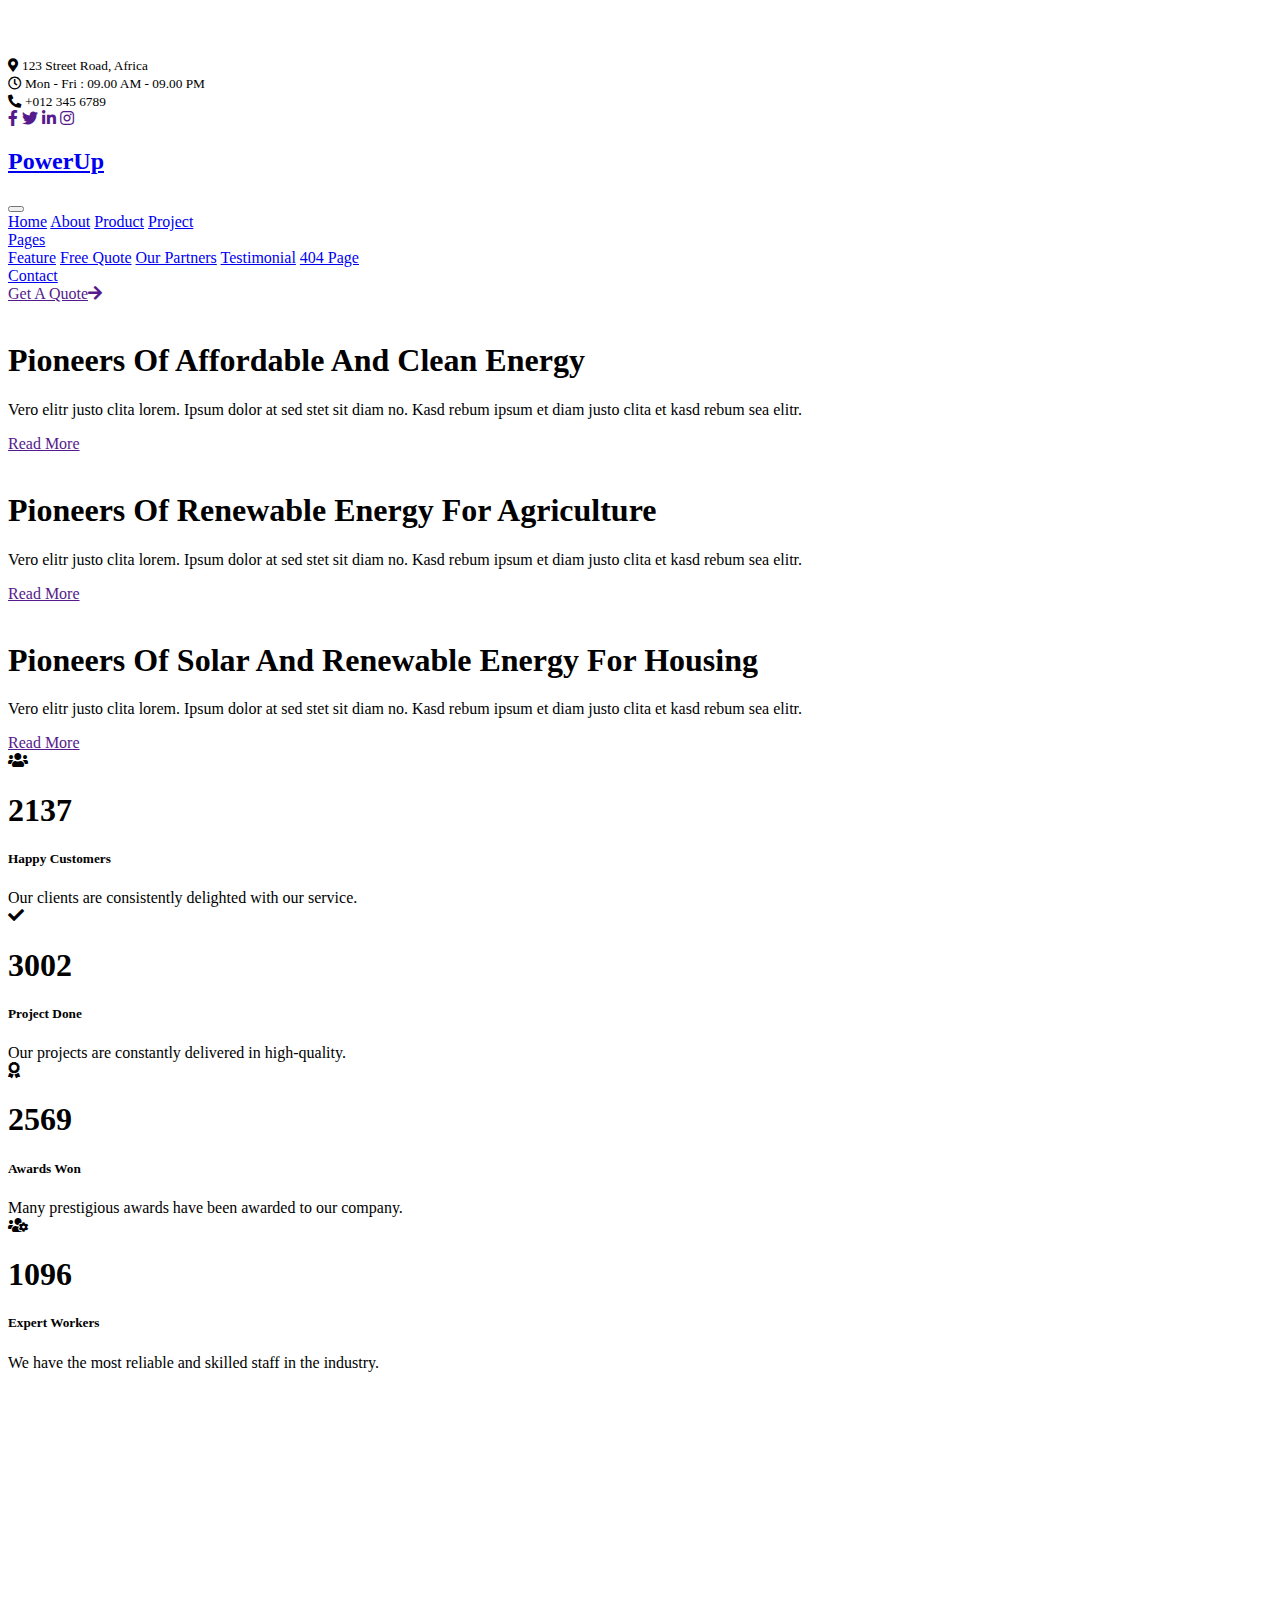
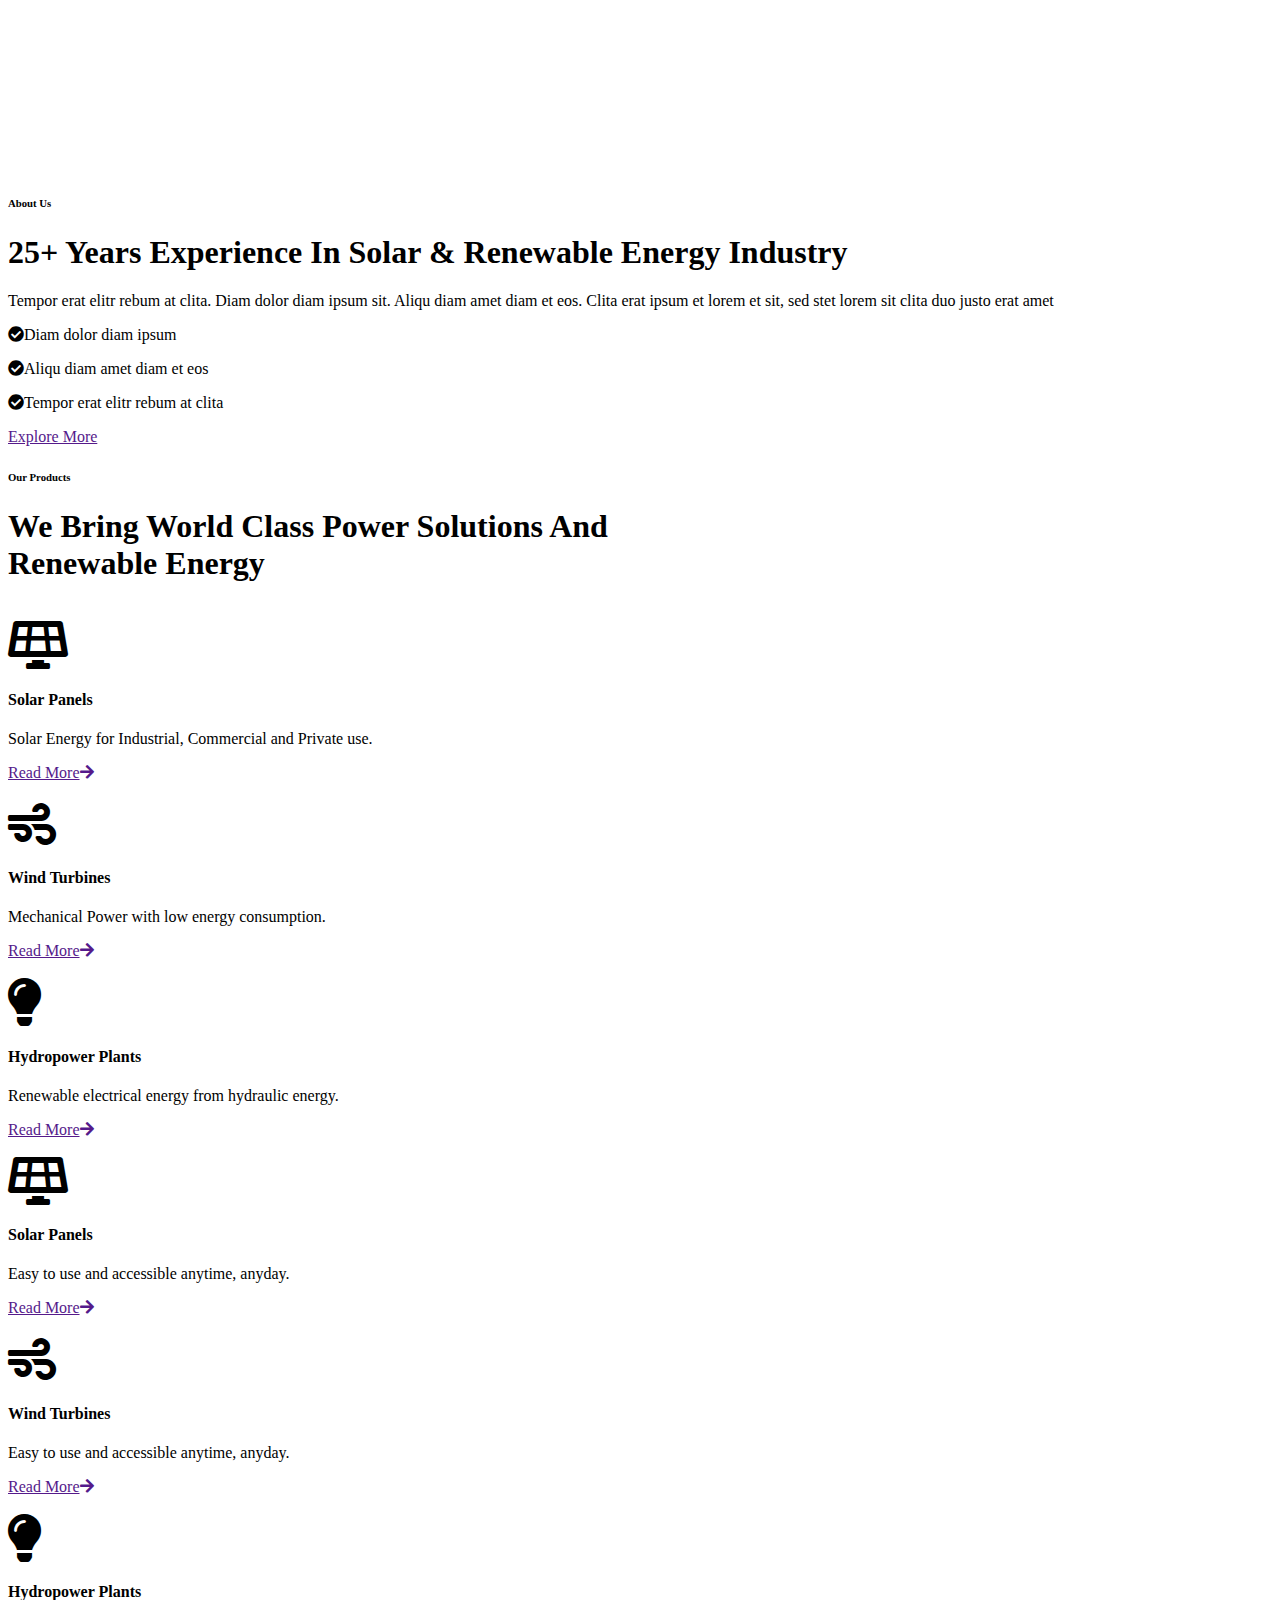
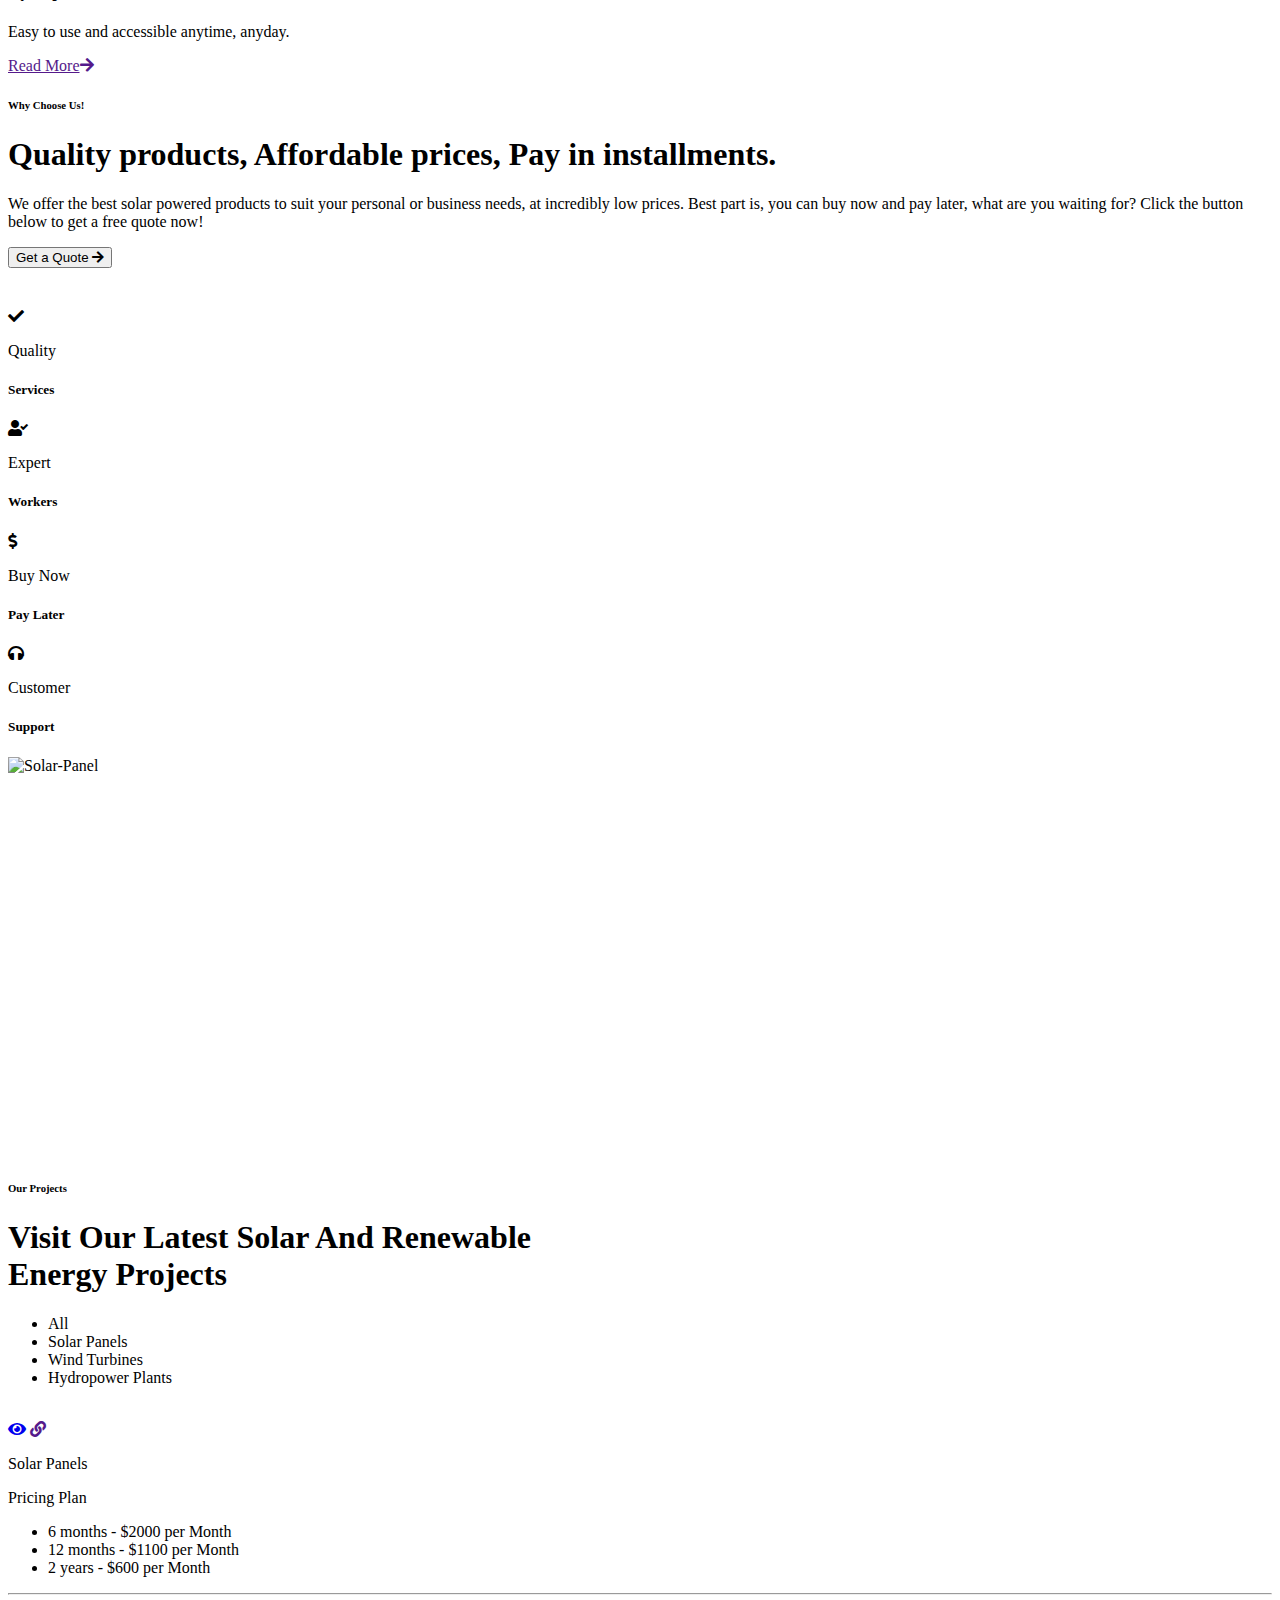
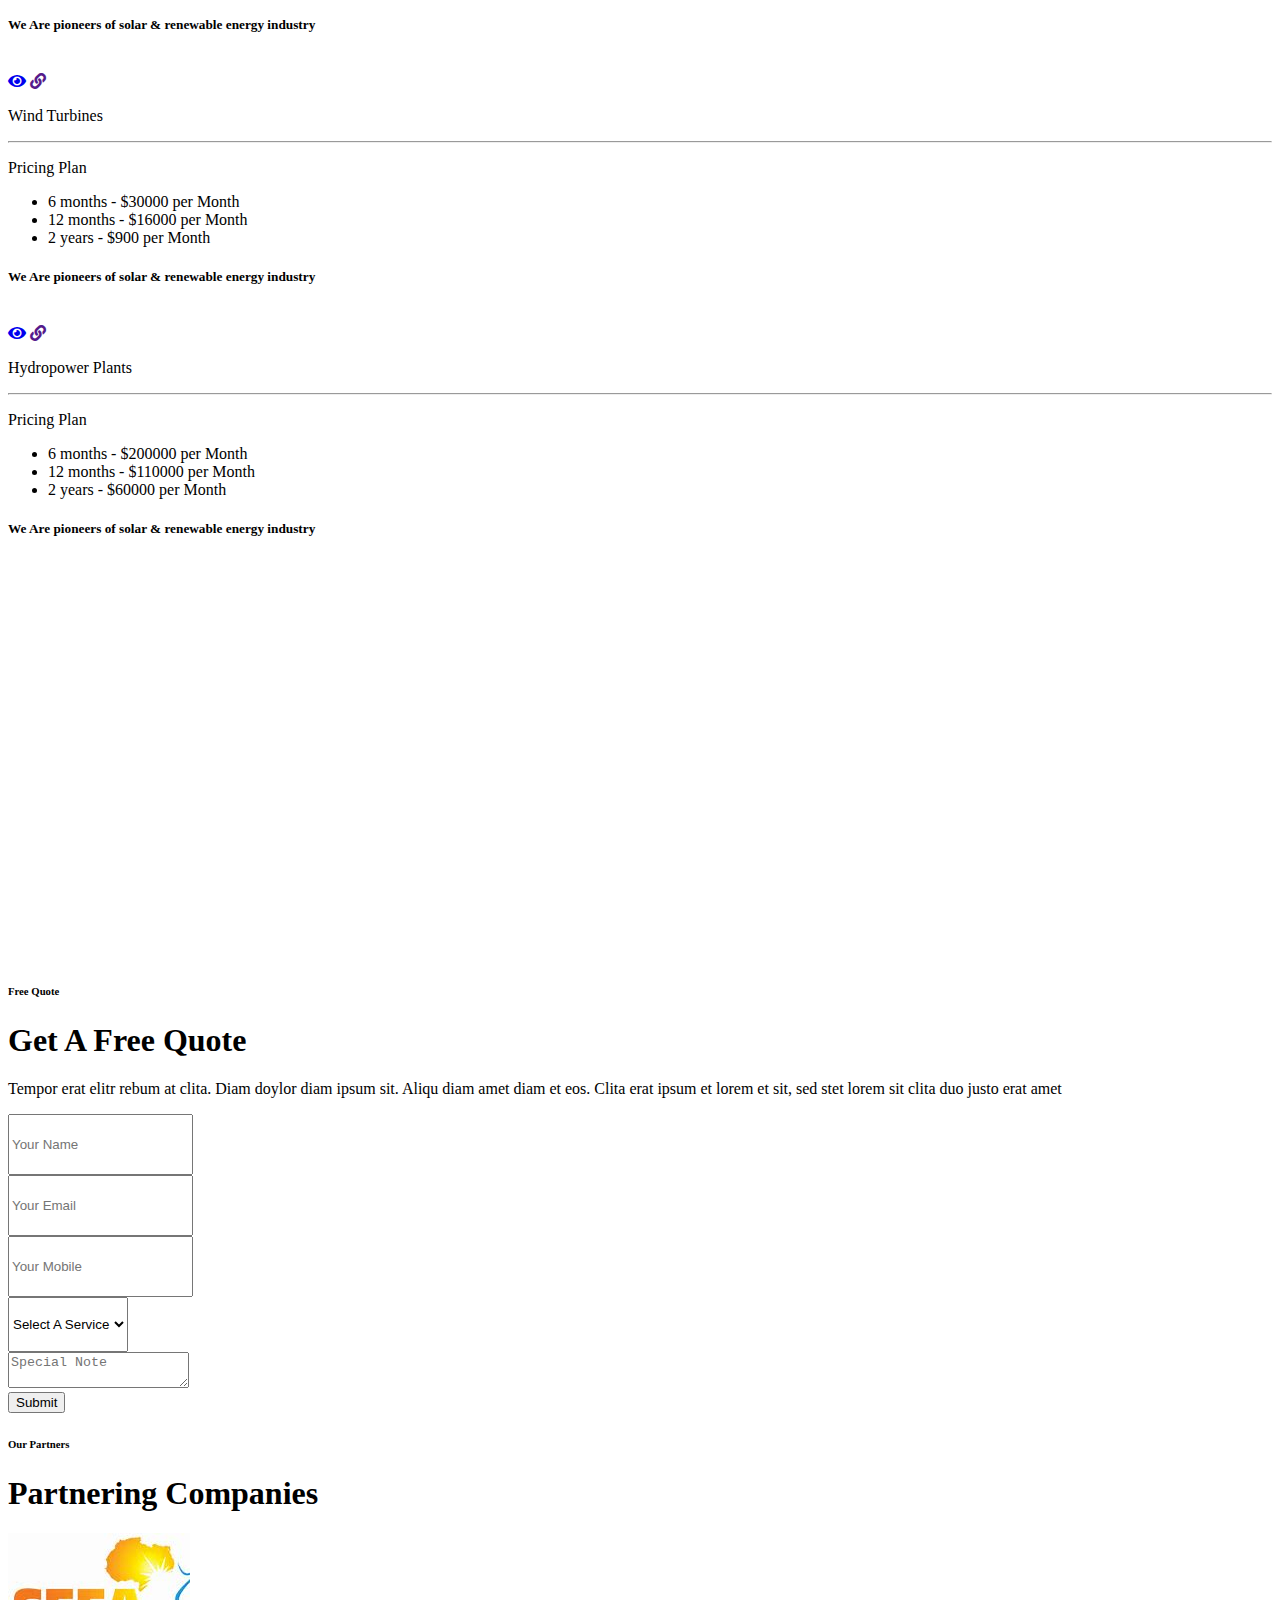
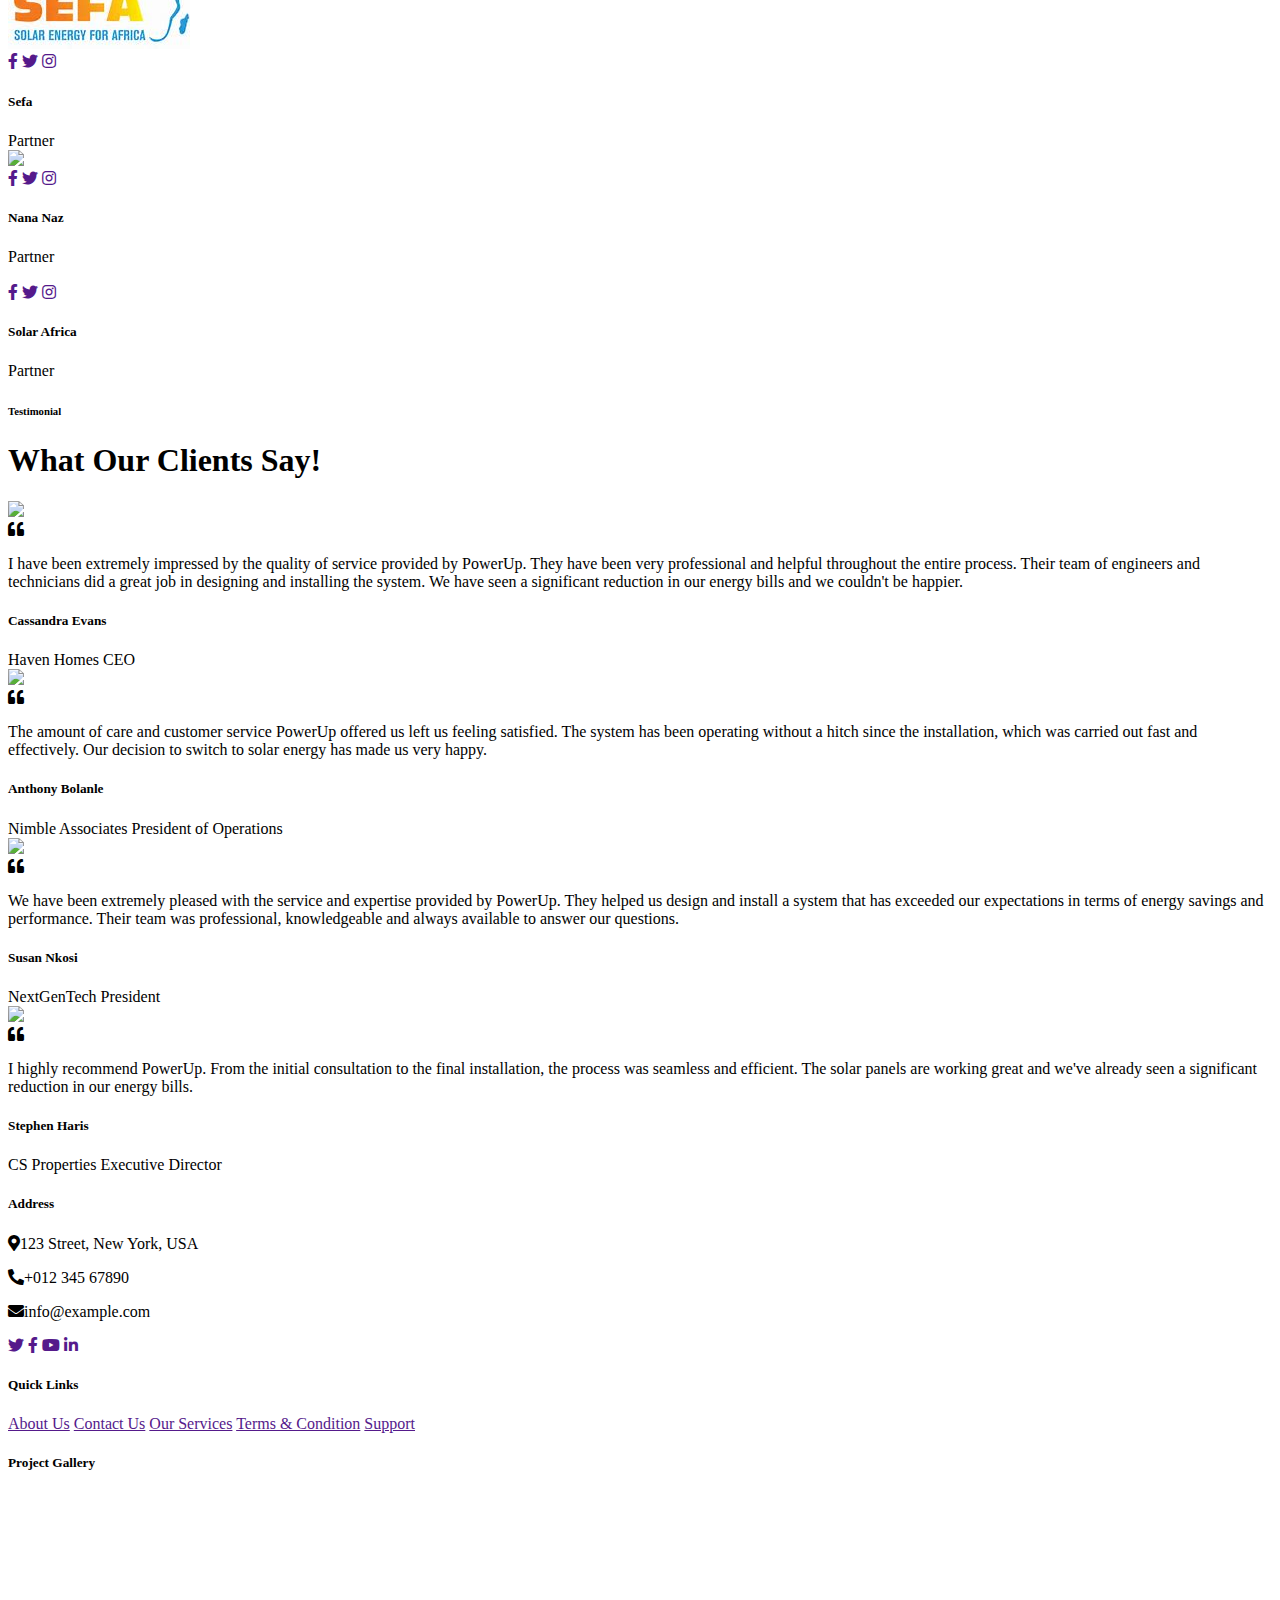
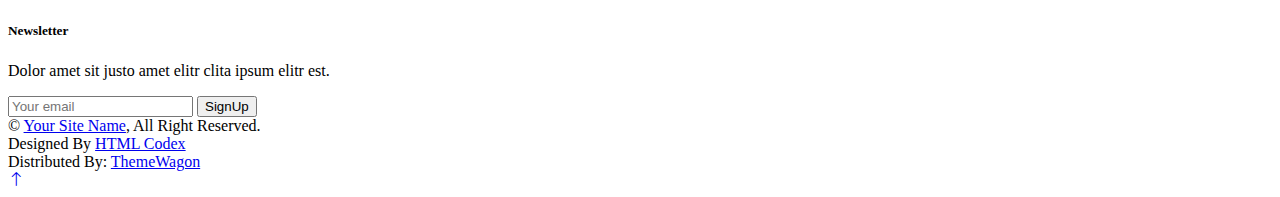
==== commit 8bea8d1c: "Merge branch 'main' of https://github.com/Igraziella/PowerUp" ====
--- a/index.html
+++ b/index.html
@@ -14,12 +14,12 @@
     <!-- Google Web Fonts -->
     <link rel="preconnect" href="https://fonts.googleapis.com">
     <link rel="preconnect" href="https://fonts.gstatic.com" crossorigin>
-    <link href="https://fonts.googleapis.com/css2?family=Open+Sans:wght@400;500&family=Roboto:wght@500;700;900&display=swap" rel="stylesheet"> 
+    <link href="https://fonts.googleapis.com/css2?family=Open+Sans:wght@400;500&family=Roboto:wght@500;700;900&display=swap" rel="stylesheet">
 
     <!-- Icon Font Stylesheet -->
     <link href="https://cdnjs.cloudflare.com/ajax/libs/font-awesome/5.10.0/css/all.min.css" rel="stylesheet">
     <link href="https://cdn.jsdelivr.net/npm/bootstrap-icons@1.4.1/font/bootstrap-icons.css" rel="stylesheet">
-    
+
     <!-- Libraries Stylesheet -->
     <link href="lib/animate/animate.min.css" rel="stylesheet">
     <link href="lib/owlcarousel/assets/owl.carousel.min.css" rel="stylesheet">
@@ -48,7 +48,7 @@
             <div class="col-lg-7 px-5 text-start">
                 <div class="h-100 d-inline-flex align-items-center me-4">
                     <small class="fa fa-map-marker-alt text-primary me-2"></small>
-                    <small>123 Street, New York, USA</small>
+                    <small>123 Street Road, Africa</small>
                 </div>
                 <div class="h-100 d-inline-flex align-items-center">
                     <small class="far fa-clock text-primary me-2"></small>
@@ -84,7 +84,7 @@
             <div class="navbar-nav ms-auto p-4 p-lg-0">
                 <a href="index.html" class="nav-item nav-link active">Home</a>
                 <a href="about.html" class="nav-item nav-link">About</a>
-                <a href="service.html" class="nav-item nav-link">Service</a>
+                <a href="service.html" class="nav-item nav-link">Product</a>
                 <a href="project.html" class="nav-item nav-link">Project</a>
                 <div class="nav-item dropdown">
                     <a href="#" class="nav-link dropdown-toggle" data-bs-toggle="dropdown">Pages</a>
@@ -113,7 +113,7 @@
                     <div class="container">
                         <div class="row justify-content-start">
                             <div class="col-10 col-lg-8">
-                                <h1 class="display-2 text-white animated slideInDown">Pioneers Of Solar And Renewable Energy</h1>
+                                <h1 class="display-2 text-white animated slideInDown">Pioneers Of Affordable And Clean Energy</h1>
                                 <p class="fs-5 fw-medium text-white mb-4 pb-3">Vero elitr justo clita lorem. Ipsum dolor at sed stet sit diam no. Kasd rebum ipsum et diam justo clita et kasd rebum sea elitr.</p>
                                 <a href="" class="btn btn-primary rounded-pill py-3 px-5 animated slideInLeft">Read More</a>
                             </div>
@@ -121,13 +121,13 @@
                     </div>
                 </div>
             </div>
-            <div class="owl-carousel-item position-relative" data-dot="<img src='img/carousel-2.jpg'>">
-                <img class="img-fluid" src="img/carousel-2.jpg" alt="">
+            <div class="owl-carousel-item position-relative" data-dot="<img src='img/solar-agric8.jpg'>">
+                <img class="img-fluid" src="img/solar-agric8.jpg" alt="">
                 <div class="owl-carousel-inner">
                     <div class="container">
                         <div class="row justify-content-start">
                             <div class="col-10 col-lg-8">
-                                <h1 class="display-2 text-white animated slideInDown">Pioneers Of Solar And Renewable Energy</h1>
+                                <h1 class="display-2 text-white animated slideInDown">Pioneers Of Renewable Energy For Agriculture </h1>
                                 <p class="fs-5 fw-medium text-white mb-4 pb-3">Vero elitr justo clita lorem. Ipsum dolor at sed stet sit diam no. Kasd rebum ipsum et diam justo clita et kasd rebum sea elitr.</p>
                                 <a href="" class="btn btn-primary rounded-pill py-3 px-5 animated slideInLeft">Read More</a>
                             </div>
@@ -135,13 +135,13 @@
                     </div>
                 </div>
             </div>
-            <div class="owl-carousel-item position-relative" data-dot="<img src='img/carousel-3.jpg'>">
-                <img class="img-fluid" src="img/carousel-3.jpg" alt="">
+            <div class="owl-carousel-item position-relative" data-dot="<img src = 'img/solar-home6.jpg'>">
+                <img class="img-fluid" src="img/solar-home6.jpg" alt="">
                 <div class="owl-carousel-inner">
                     <div class="container">
                         <div class="row justify-content-start">
                             <div class="col-10 col-lg-8">
-                                <h1 class="display-2 text-white animated slideInDown">Pioneers Of Solar And Renewable Energy</h1>
+                                <h1 class="display-2 text-white animated slideInDown">Pioneers Of Solar And Renewable Energy For Housing</h1>
                                 <p class="fs-5 fw-medium text-white mb-4 pb-3">Vero elitr justo clita lorem. Ipsum dolor at sed stet sit diam no. Kasd rebum ipsum et diam justo clita et kasd rebum sea elitr.</p>
                                 <a href="" class="btn btn-primary rounded-pill py-3 px-5 animated slideInLeft">Read More</a>
                             </div>
@@ -185,7 +185,7 @@
                         </div>
                         <h1 class="mb-0" data-toggle="counter-up">2569</h1>
                     </div>
-                    <h5 class="mb-3">Awards Win</h5>
+                    <h5 class="mb-3">Awards Won</h5>
                     <span>Many prestigious awards have been awarded to our company.</span>
                 </div>
                 <div class="col-md-6 col-lg-3 wow fadeIn" data-wow-delay="0.7s">
@@ -285,7 +285,7 @@
                                 <i class="fa fa-solar-panel fa-3x"></i>
                             </div>
                             <h4 class="mb-3">Solar Panels</h4>
-                            <p>Safe and Clean.</p>
+                            <p>Easy to use and accessible anytime, anyday.</p>
                             <a class="small fw-medium" href="">Read More<i class="fa fa-arrow-right ms-2"></i></a>
                         </div>
                     </div>
@@ -298,7 +298,7 @@
                                 <i class="fa fa-wind fa-3x"></i>
                             </div>
                             <h4 class="mb-3">Wind Turbines</h4>
-                            <p>Easy usage.</p>
+                            <p>Easy to use and accessible anytime, anyday.</p>
                             <a class="small fw-medium" href="">Read More<i class="fa fa-arrow-right ms-2"></i></a>
                         </div>
                     </div>
@@ -311,7 +311,7 @@
                                 <i class="fa fa-lightbulb fa-3x"></i>
                             </div>
                             <h4 class="mb-3">Hydropower Plants</h4>
-                            <p>Accessible anytime, anyday.</p>
+                            <p>Easy to use and accessible anytime, anyday.</p>
                             <a class="small fw-medium" href="">Read More<i class="fa fa-arrow-right ms-2"></i></a>
                         </div>
                     </div>
@@ -421,6 +421,12 @@
                     </div>
                     <div class="pt-3">
                         <p class="text-primary mb-0">Solar Panels</p>
+                       <p class="text-warning mt-3">Pricing Plan</p> 
+                        <ul>
+                            <li>6 months - $2000 per Month</li>
+                            <li>12 months - $1100 per Month</li>
+                            <li>2 years - $600 per Month</li>
+                        </ul>
                         <hr class="text-primary w-25 my-2">
                         <h5 class="lh-base">We Are pioneers of solar & renewable energy industry</h5>
                     </div>
@@ -436,6 +442,12 @@
                     <div class="pt-3">
                         <p class="text-primary mb-0">Wind Turbines</p>
                         <hr class="text-primary w-25 my-2">
+                        <p class="text-warning mt-3">Pricing Plan</p> 
+                        <ul>
+                            <li>6 months - $30000 per Month</li>
+                            <li>12 months - $16000 per Month</li>
+                            <li>2 years - $900 per Month</li>
+                        </ul>
                         <h5 class="lh-base">We Are pioneers of solar & renewable energy industry</h5>
                     </div>
                 </div>
@@ -450,53 +462,15 @@
                     <div class="pt-3">
                         <p class="text-primary mb-0">Hydropower Plants</p>
                         <hr class="text-primary w-25 my-2">
+                        <p class="text-warning mt-3">Pricing Plan</p> 
+                        <ul>
+                            <li>6 months - $200000 per Month</li>
+                            <li>12 months - $110000 per Month</li>
+                            <li>2 years - $60000 per Month</li>
+                        </ul>
                         <h5 class="lh-base">We Are pioneers of solar & renewable energy industry</h5>
                     </div>
                 </div>
-                <div class="col-lg-4 col-md-6 portfolio-item first">
-                    <div class="portfolio-img rounded overflow-hidden">
-                        <img class="img-fluid" src="img/img-600x400-3.jpg" alt="">
-                        <div class="portfolio-btn">
-                            <a class="btn btn-lg-square btn-outline-light rounded-circle mx-1" href="img/img-600x400-3.jpg" data-lightbox="portfolio"><i class="fa fa-eye"></i></a>
-                            <a class="btn btn-lg-square btn-outline-light rounded-circle mx-1" href=""><i class="fa fa-link"></i></a>
-                        </div>
-                    </div>
-                    <div class="pt-3">
-                        <p class="text-primary mb-0">Solar Panels</p>
-                        <hr class="text-primary w-25 my-2">
-                        <h5 class="lh-base">We Are pioneers of solar & renewable energy industry</h5>
-                    </div>
-                </div>
-                <div class="col-lg-4 col-md-6 portfolio-item second">
-                    <div class="portfolio-img rounded overflow-hidden">
-                        <img class="img-fluid" src="img/img-600x400-2.jpg" alt="">
-                        <div class="portfolio-btn">
-                            <a class="btn btn-lg-square btn-outline-light rounded-circle mx-1" href="img/img-600x400-2.jpg" data-lightbox="portfolio"><i class="fa fa-eye"></i></a>
-                            <a class="btn btn-lg-square btn-outline-light rounded-circle mx-1" href=""><i class="fa fa-link"></i></a>
-                        </div>
-                    </div>
-                    <div class="pt-3">
-                        <p class="text-primary mb-0">Wind Turbines</p>
-                        <hr class="text-primary w-25 my-2">
-                        <h5 class="lh-base">We Are pioneers of solar & renewable energy industry</h5>
-                    </div>
-                </div>
-                <div class="col-lg-4 col-md-6 portfolio-item third">
-                    <div class="portfolio-img rounded overflow-hidden">
-                        <img class="img-fluid" src="img/img-600x400-1.jpg" alt="">
-                        <div class="portfolio-btn">
-                            <a class="btn btn-lg-square btn-outline-light rounded-circle mx-1" href="img/img-600x400-1.jpg" data-lightbox="portfolio"><i class="fa fa-eye"></i></a>
-                            <a class="btn btn-lg-square btn-outline-light rounded-circle mx-1" href=""><i class="fa fa-link"></i></a>
-                        </div>
-                    </div>
-                    <div class="pt-3">
-                        <p class="text-primary mb-0">Hydropower Plants</p>
-                        <hr class="text-primary w-25 my-2">
-                        <h5 class="lh-base">We Are pioneers of solar & renewable energy industry</h5>
-                    </div>
-                </div>
-            </div>
-        </div>
     </div>
     <!-- Projects End -->
 
@@ -555,7 +529,7 @@
     <div class="container-xxl py-5">
         <div class="container">
             <div class="text-center mx-auto mb-5 wow fadeInUp" data-wow-delay="0.1s" style="max-width: 600px;">
-                <h6 class="text-primary">Companies in Partnership</h6>
+                <h6 class="text-primary">Our Partners</h6>
                 <h1 class="mb-4">Partnering Companies</h1>
             </div>
             <div class="row g-4">
@@ -623,41 +597,54 @@
             <div class="owl-carousel testimonial-carousel wow fadeInUp" data-wow-delay="0.1s">
                 <div class="testimonial-item text-center">
                     <div class="testimonial-img position-relative">
-                        <img class="img-fluid rounded-circle mx-auto mb-5" src="img/testimonial-1.jpg">
+                        <img class="img-fluid rounded-circle mx-auto mb-5" src="img/testimonial cassandra.jpg">
                         <div class="btn-square bg-primary rounded-circle">
                             <i class="fa fa-quote-left text-white"></i>
                         </div>
                     </div>
                     <div class="testimonial-text text-center rounded p-4">
-                        <p>Clita clita tempor justo dolor ipsum amet kasd amet duo justo duo duo labore sed sed. Magna ut diam sit et amet stet eos sed clita erat magna elitr erat sit sit erat at rebum justo sea clita.</p>
-                        <h5 class="mb-1">Client Name</h5>
-                        <span class="fst-italic">Profession</span>
+                        <p>I have been extremely impressed by the quality of service provided by PowerUp. They have been very professional and helpful throughout the entire process. Their team of engineers and technicians did a great job in designing and installing the system. We have seen a significant reduction in our energy bills and we couldn't be happier.</p>
+                        <h5 class="mb-1">Cassandra Evans</h5>
+                        <span class="fst-italic">Haven Homes CEO</span>
                     </div>
                 </div>
                 <div class="testimonial-item text-center">
                     <div class="testimonial-img position-relative">
-                        <img class="img-fluid rounded-circle mx-auto mb-5" src="img/testimonial-2.jpg">
+                        <img class="img-fluid rounded-circle mx-auto mb-5" src="img/testimonial anthony.jpg">
                         <div class="btn-square bg-primary rounded-circle">
                             <i class="fa fa-quote-left text-white"></i>
                         </div>
                     </div>
                     <div class="testimonial-text text-center rounded p-4">
-                        <p>Clita clita tempor justo dolor ipsum amet kasd amet duo justo duo duo labore sed sed. Magna ut diam sit et amet stet eos sed clita erat magna elitr erat sit sit erat at rebum justo sea clita.</p>
-                        <h5 class="mb-1">Client Name</h5>
-                        <span class="fst-italic">Profession</span>
+                        <p>The amount of care and customer service PowerUp offered us left us feeling satisfied. The system has been operating without a hitch since the installation, which was carried out fast and effectively. Our decision to switch to solar energy has made us very happy.</p>
+                        <h5 class="mb-1">Anthony Bolanle</h5>
+                        <span class="fst-italic">Nimble Associates President of Operations</span>
                     </div>
                 </div>
                 <div class="testimonial-item text-center">
                     <div class="testimonial-img position-relative">
-                        <img class="img-fluid rounded-circle mx-auto mb-5" src="img/testimonial-3.jpg">
+                        <img class="img-fluid rounded-circle mx-auto mb-5" src="img/Testimonial Susan.jpg">
                         <div class="btn-square bg-primary rounded-circle">
                             <i class="fa fa-quote-left text-white"></i>
                         </div>
                     </div>
                     <div class="testimonial-text text-center rounded p-4">
-                        <p>Clita clita tempor justo dolor ipsum amet kasd amet duo justo duo duo labore sed sed. Magna ut diam sit et amet stet eos sed clita erat magna elitr erat sit sit erat at rebum justo sea clita.</p>
-                        <h5 class="mb-1">Client Name</h5>
-                        <span class="fst-italic">Profession</span>
+                        <p>We have been extremely pleased with the service and expertise provided by PowerUp. They helped us design and install a system that has exceeded our expectations in terms of energy savings and performance. Their team was professional, knowledgeable and always available to answer our questions.</p>
+                        <h5 class="mb-1">Susan Nkosi</h5>
+                        <span class="fst-italic">NextGenTech President</span>
+                    </div>
+                </div>
+                <div class="testimonial-item text-center">
+                    <div class="testimonial-img position-relative">
+                        <img class="img-fluid rounded-circle mx-auto mb-5" src="img/testimonial stephen.jpg">
+                        <div class="btn-square bg-primary rounded-circle">
+                            <i class="fa fa-quote-left text-white"></i>
+                        </div>
+                    </div>
+                    <div class="testimonial-text text-center rounded p-4">
+                        <p>I highly recommend PowerUp. From the initial consultation to the final installation, the process was seamless and efficient. The solar panels are working great and we've already seen a significant reduction in our energy bills.</p>
+                        <h5 class="mb-1">Stephen Haris</h5>
+                        <span class="fst-italic">CS Properties Executive Director</span>
                     </div>
                 </div>
             </div>
@@ -760,4 +747,4 @@
     <script src="js/main.js"></script>
 </body>
 
-</html>+</html>
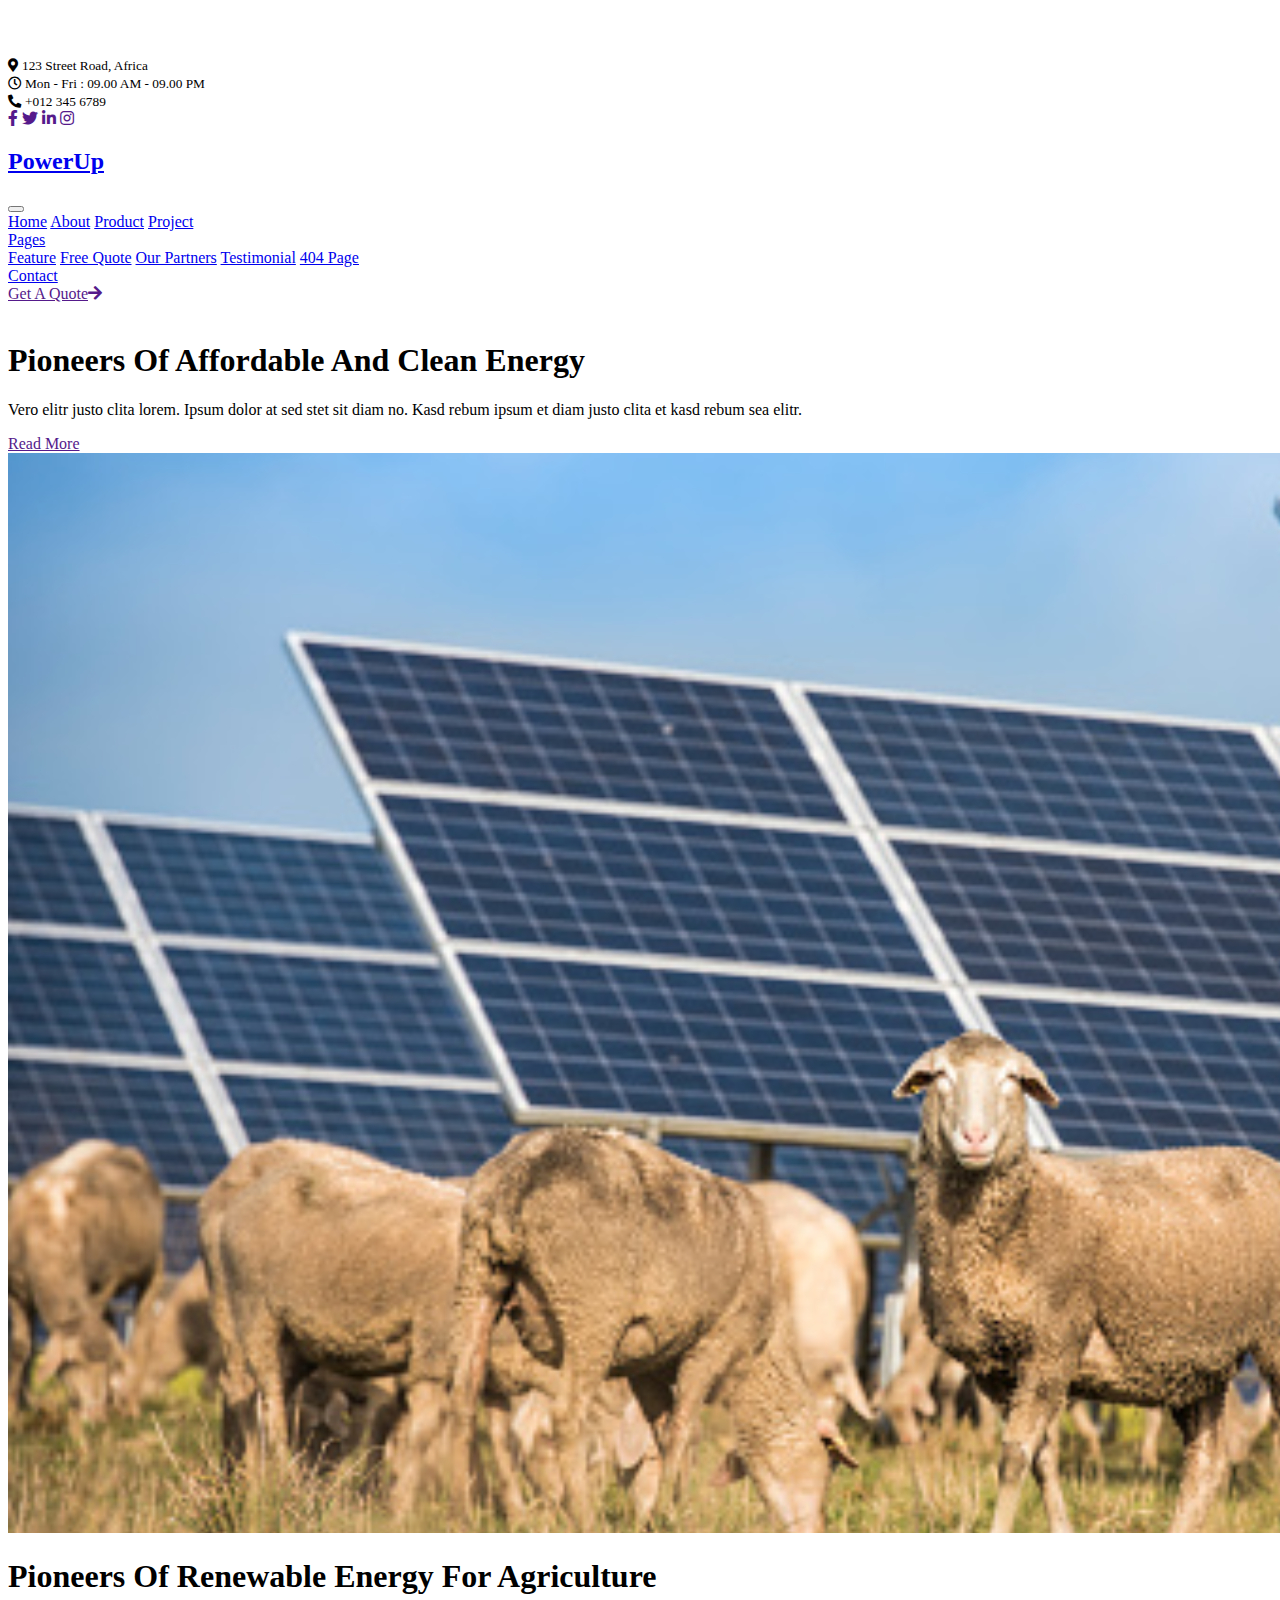
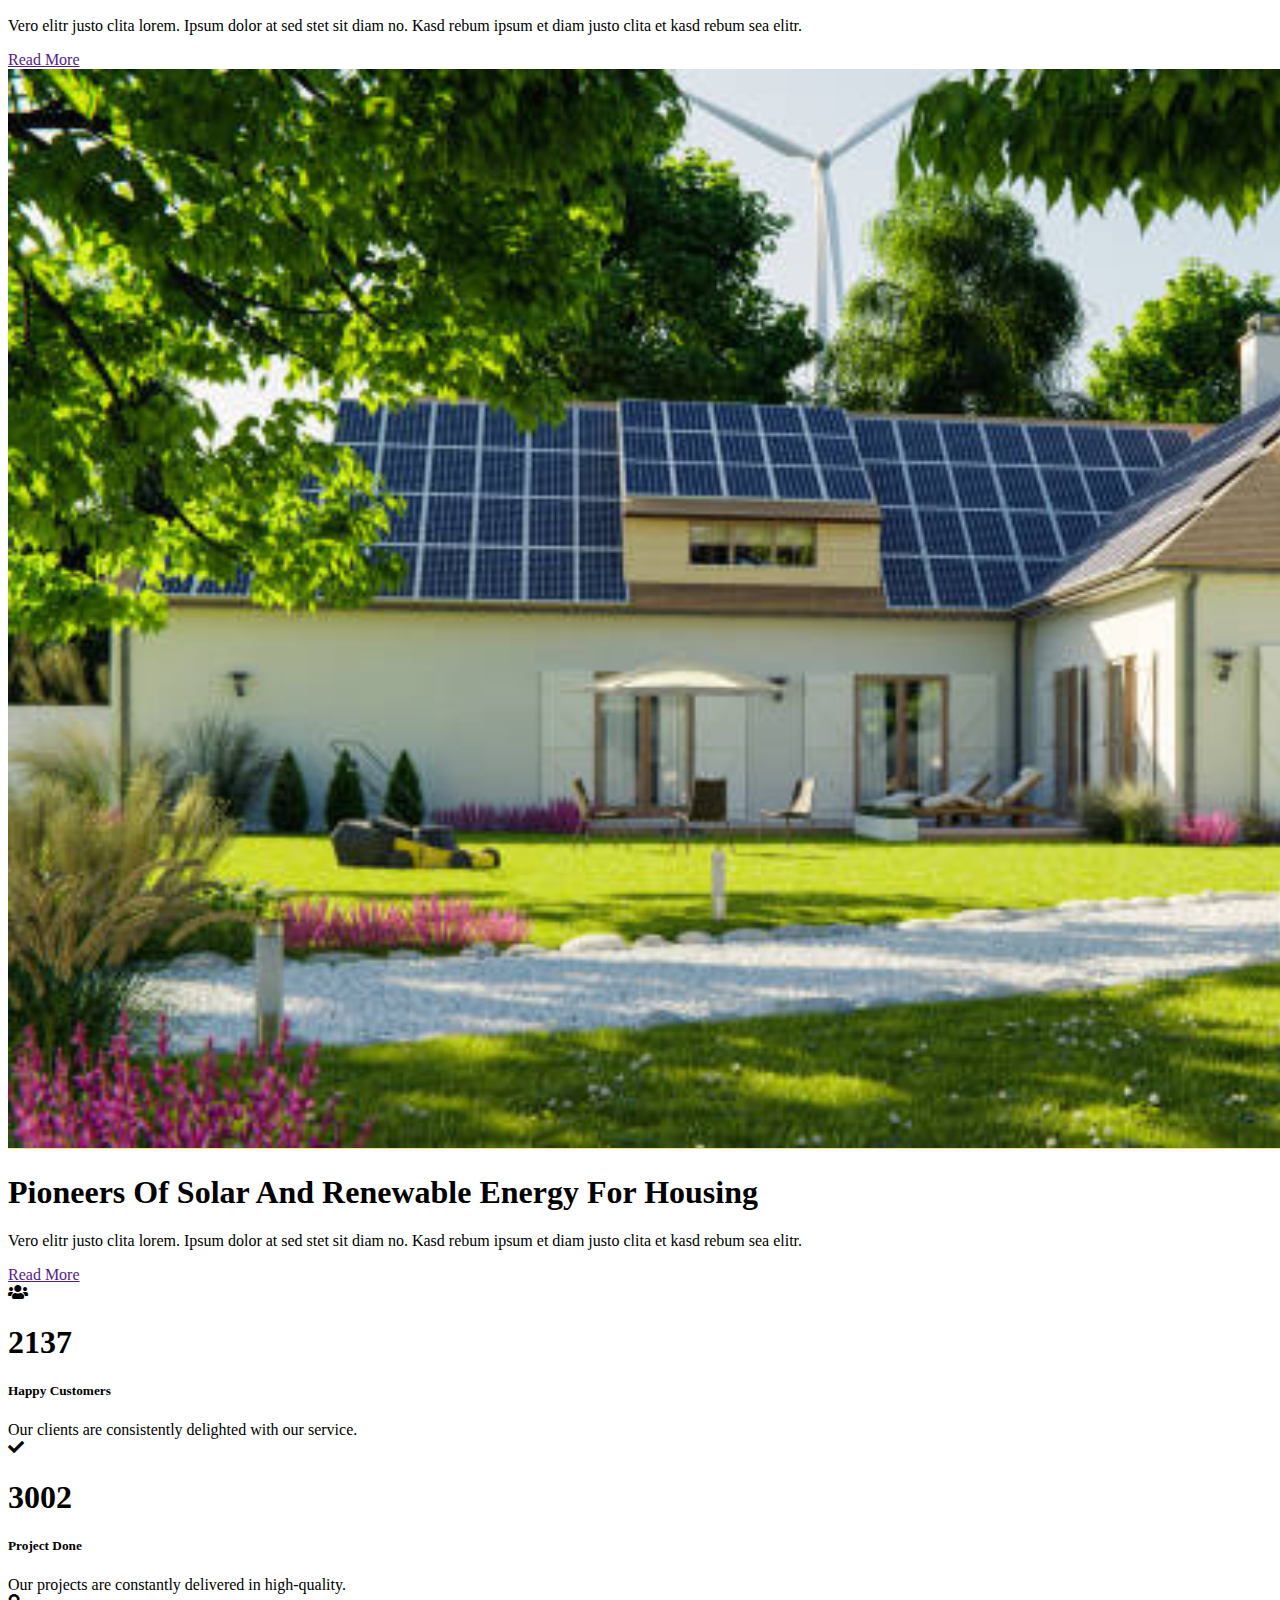
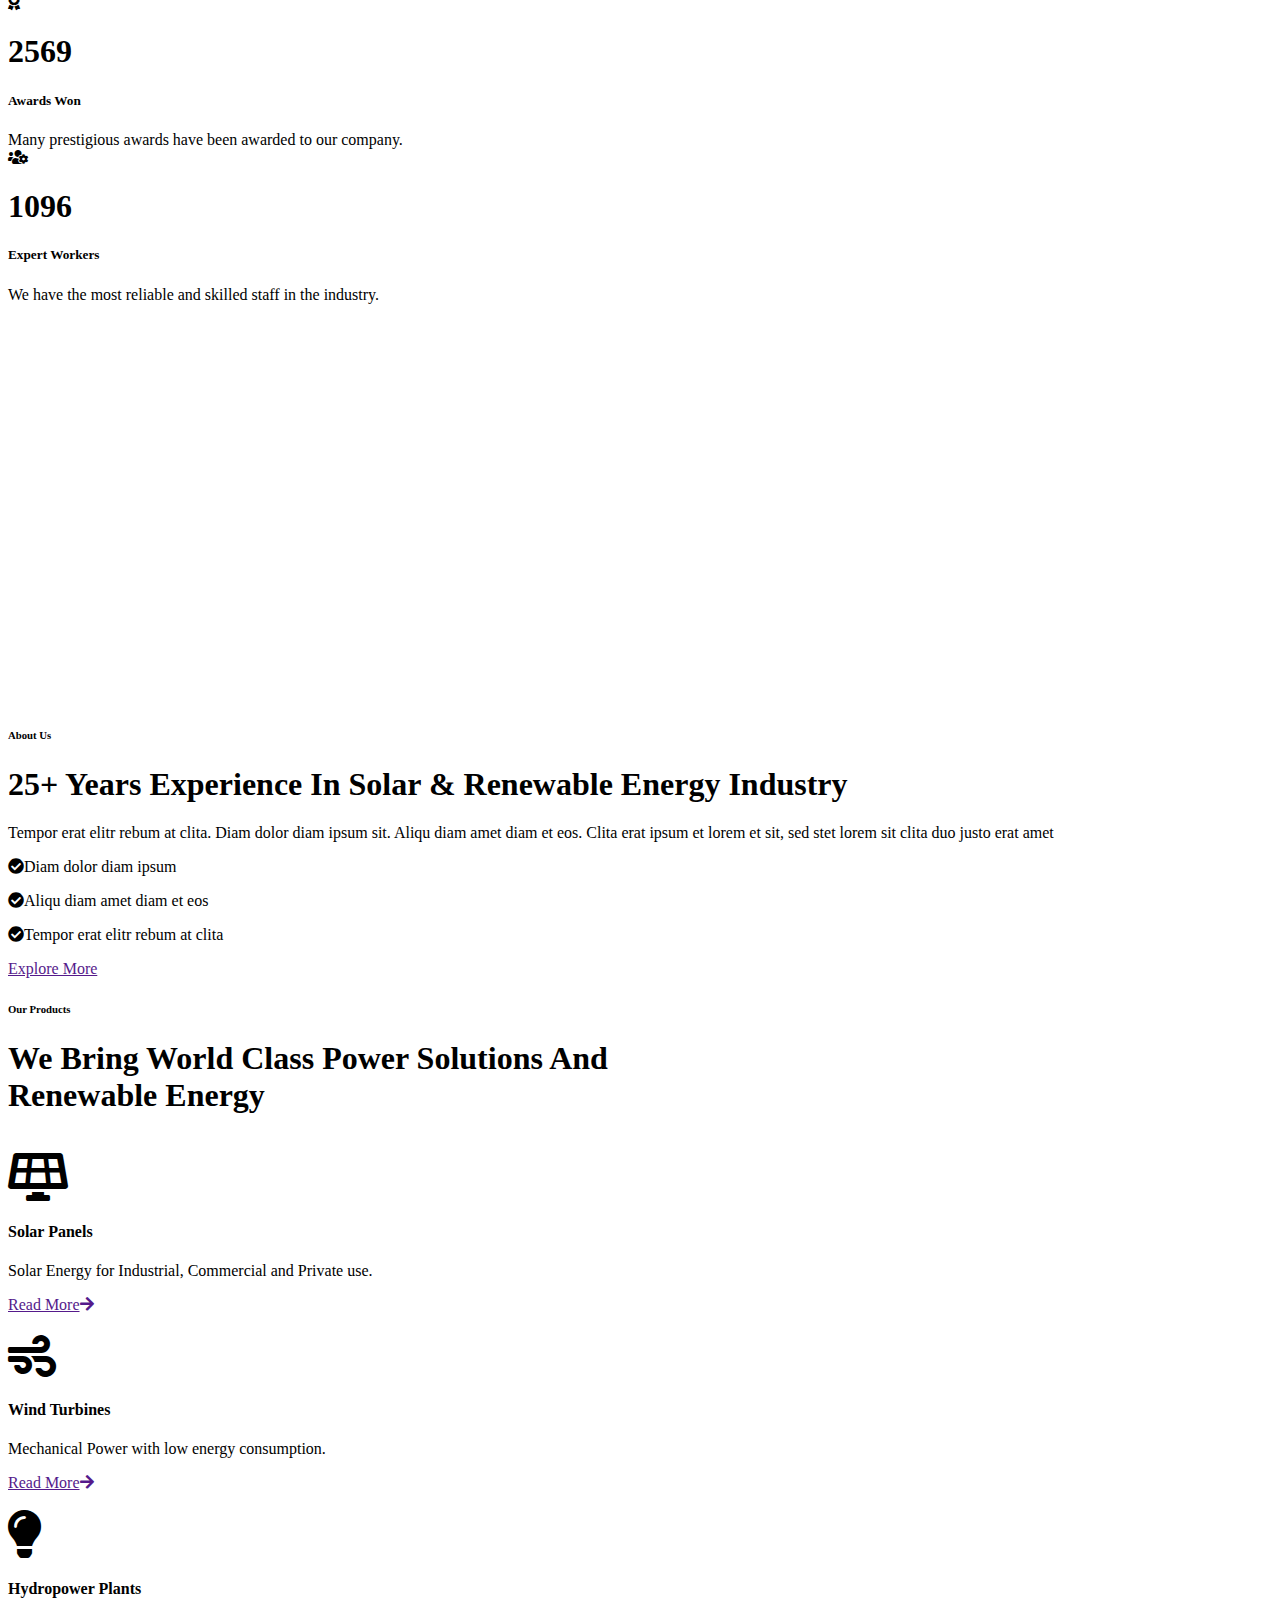
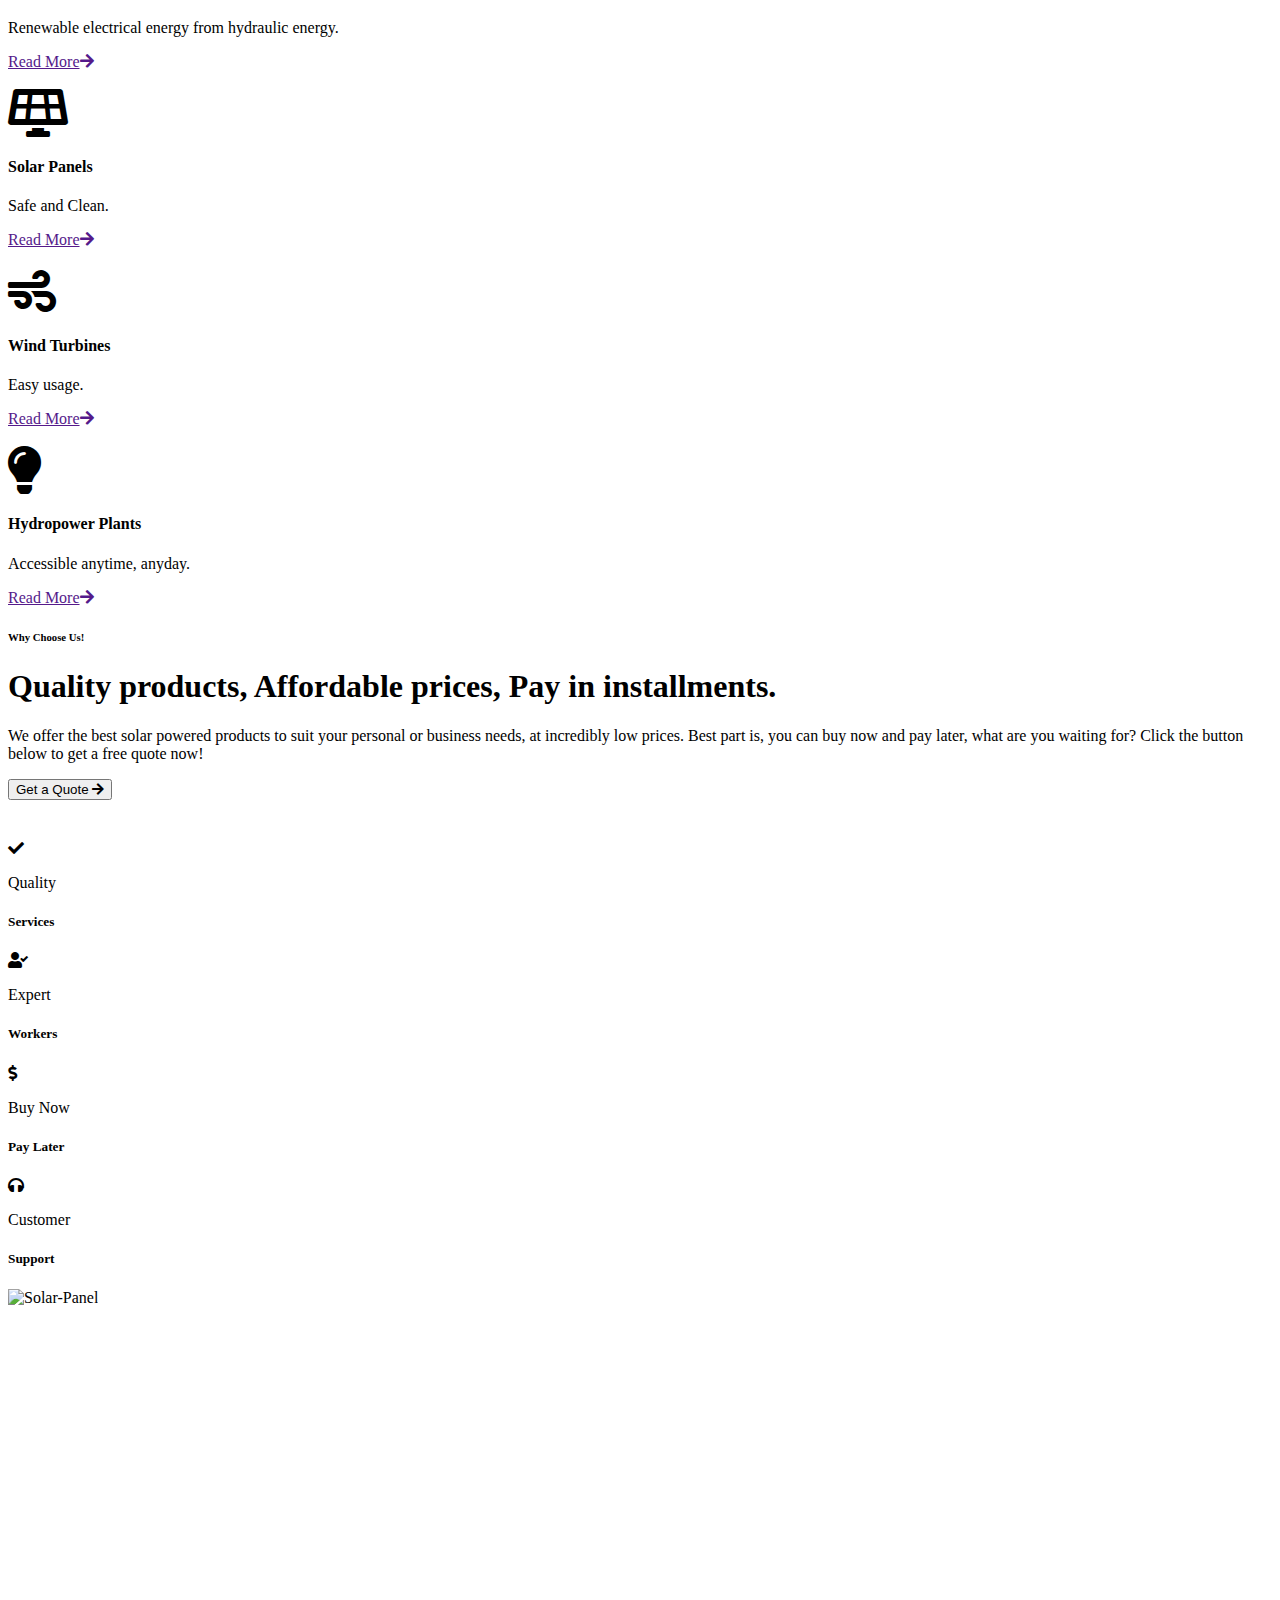
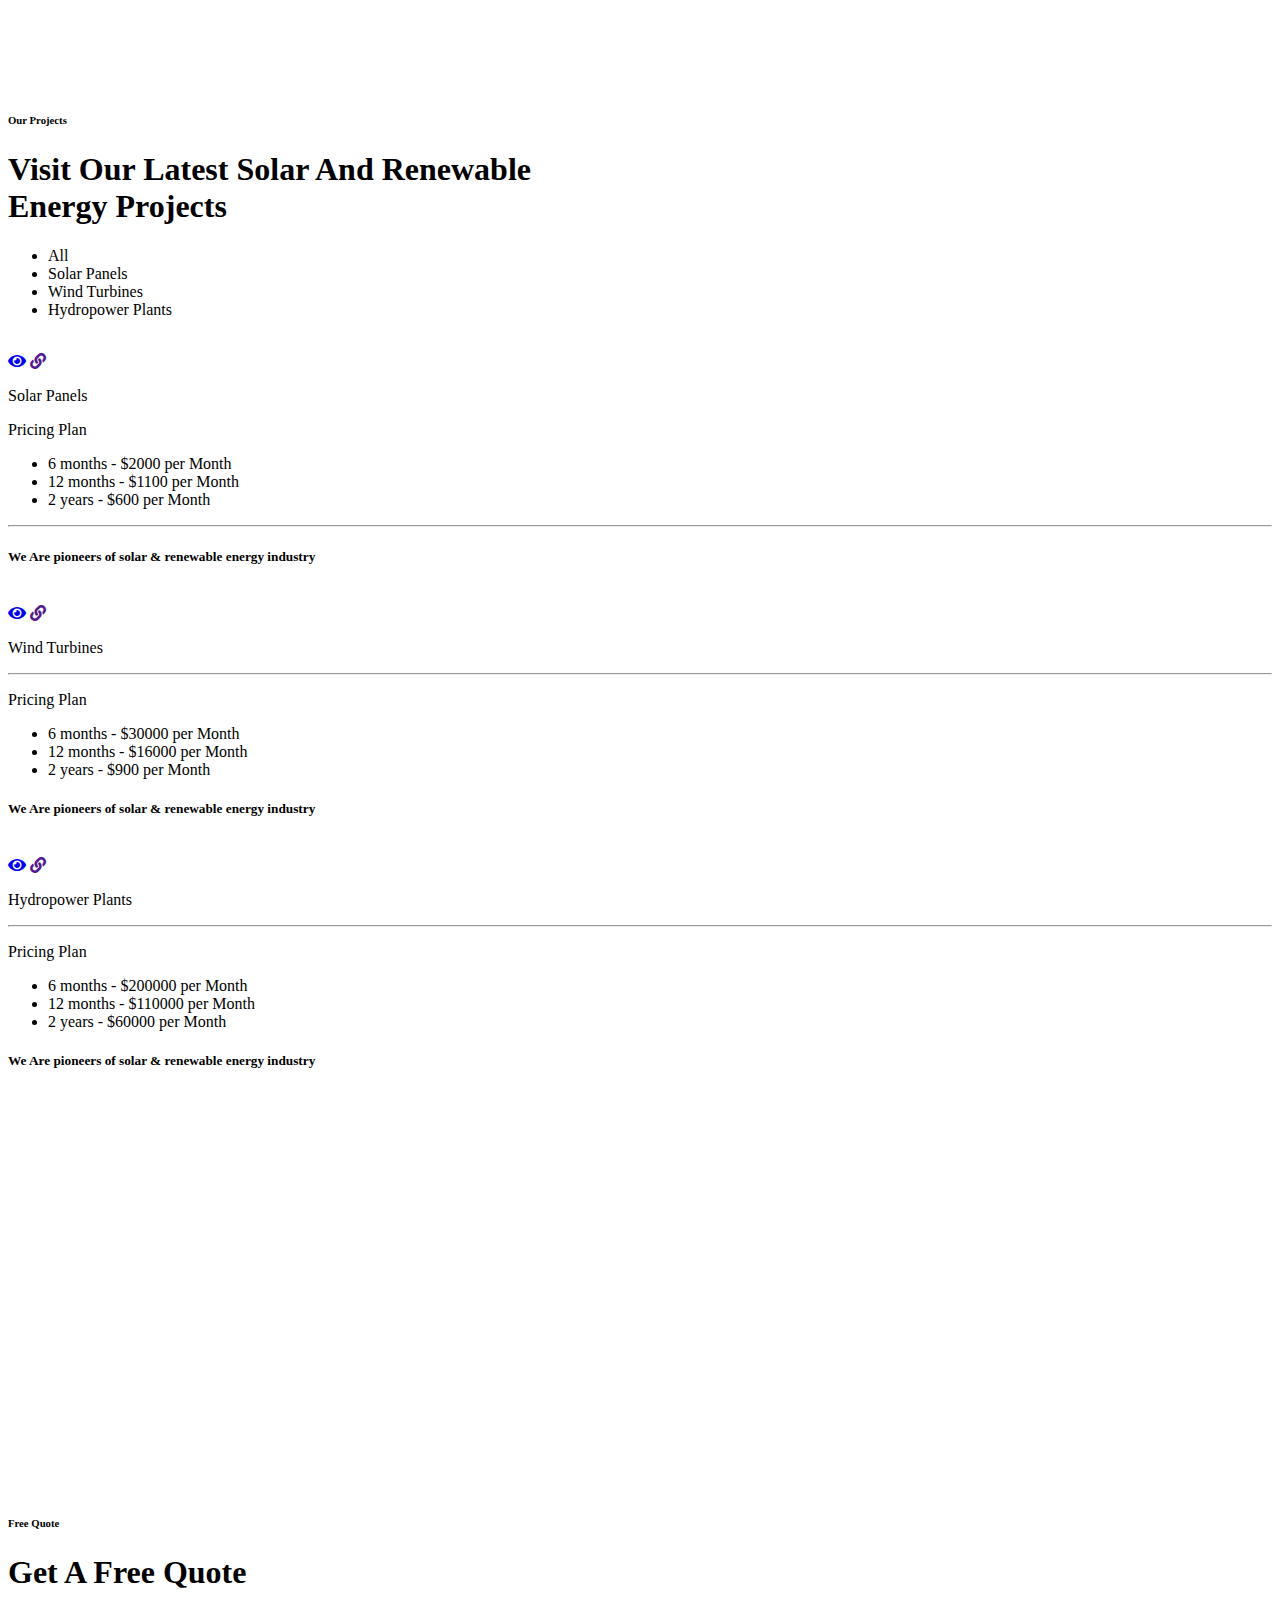
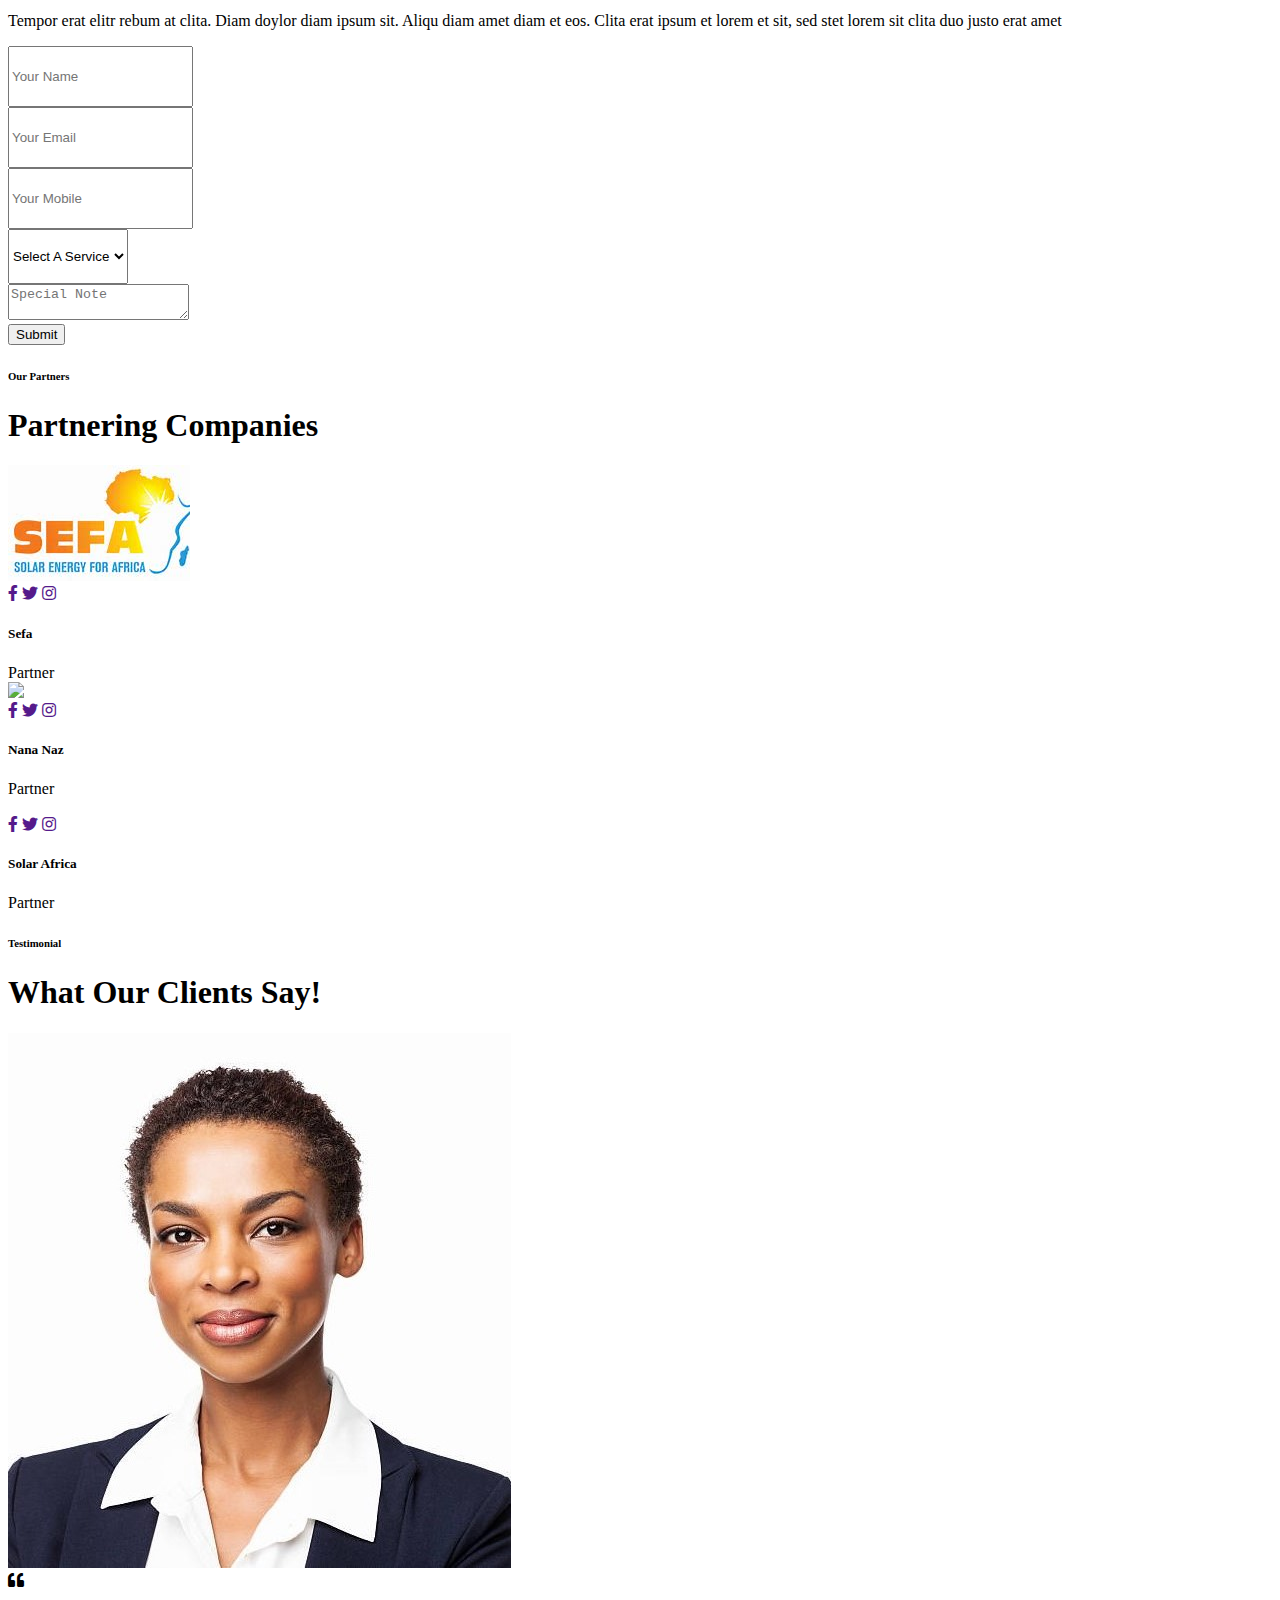
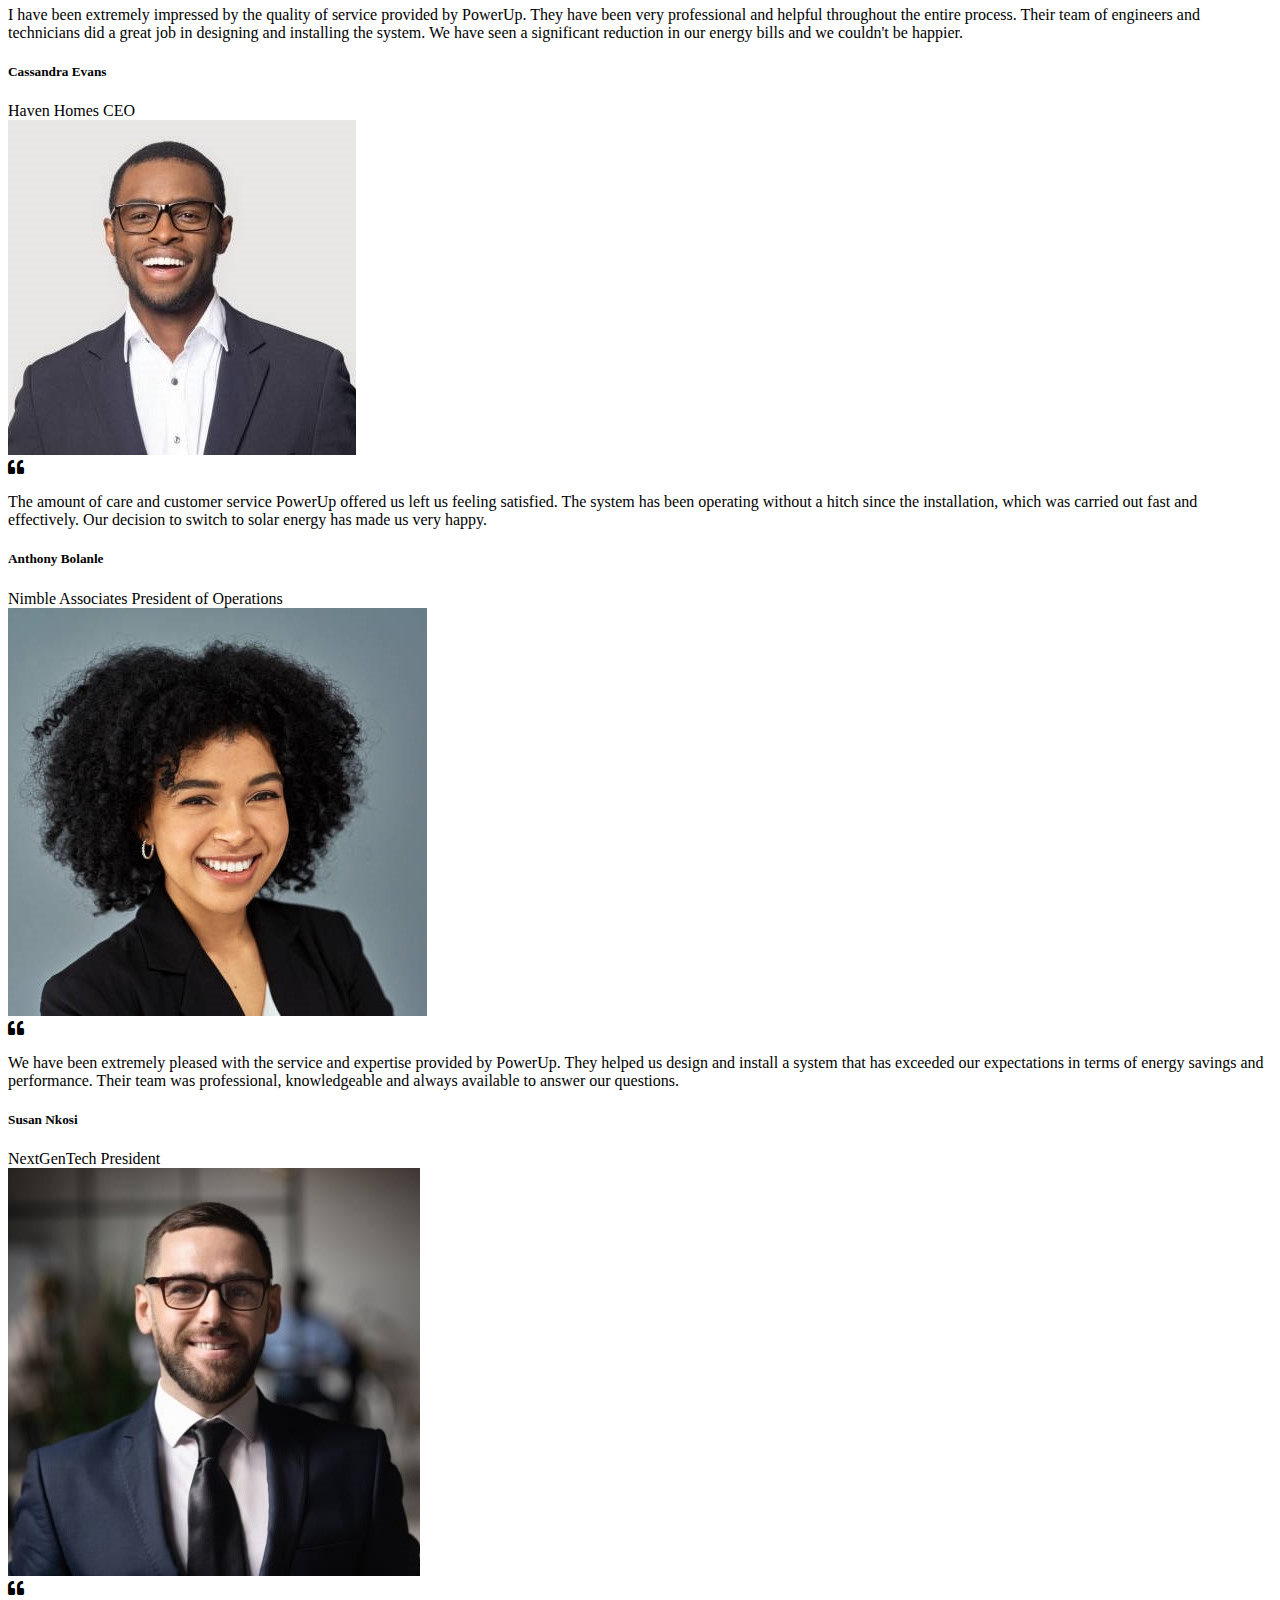
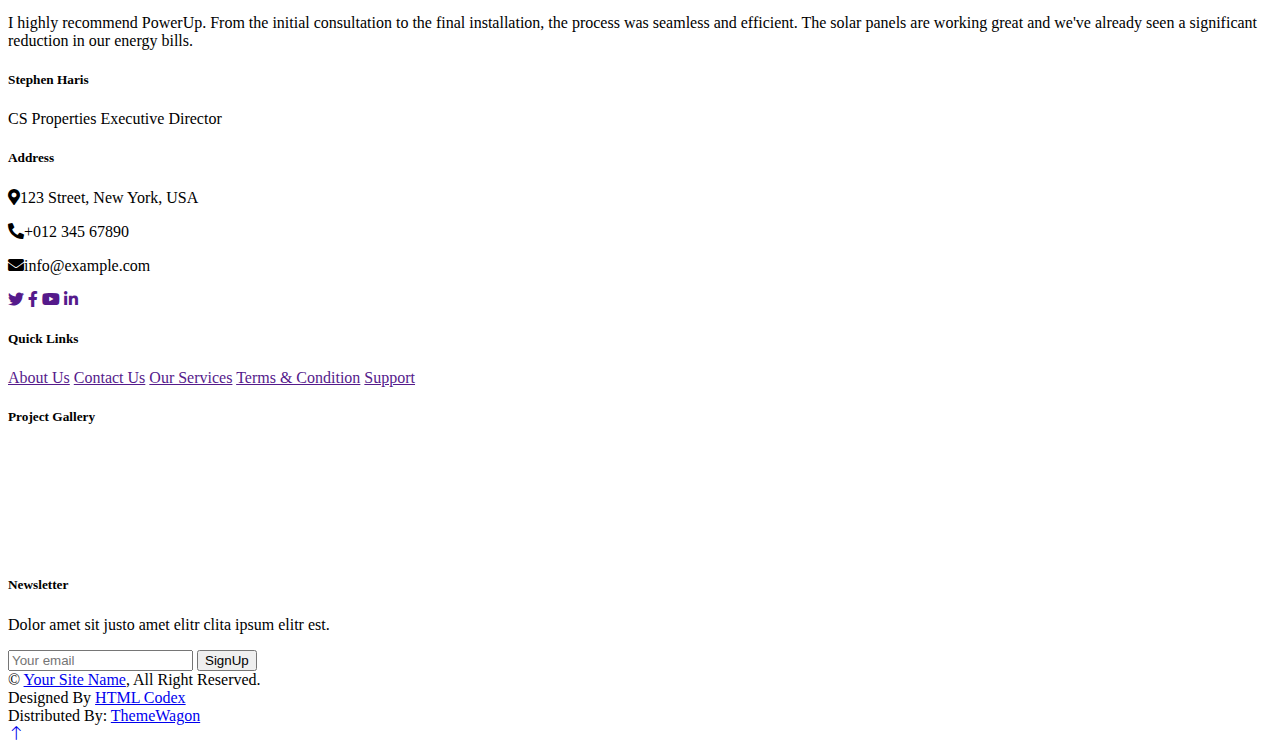
==== commit ddca950c: "Merge branch 'WTBoostersDev:main' into main" ====
--- a/index.html
+++ b/index.html
@@ -285,7 +285,7 @@
                                 <i class="fa fa-solar-panel fa-3x"></i>
                             </div>
                             <h4 class="mb-3">Solar Panels</h4>
-                            <p>Easy to use and accessible anytime, anyday.</p>
+                            <p>Safe and Clean.</p>
                             <a class="small fw-medium" href="">Read More<i class="fa fa-arrow-right ms-2"></i></a>
                         </div>
                     </div>
@@ -298,7 +298,7 @@
                                 <i class="fa fa-wind fa-3x"></i>
                             </div>
                             <h4 class="mb-3">Wind Turbines</h4>
-                            <p>Easy to use and accessible anytime, anyday.</p>
+                            <p>Easy usage.</p>
                             <a class="small fw-medium" href="">Read More<i class="fa fa-arrow-right ms-2"></i></a>
                         </div>
                     </div>
@@ -311,7 +311,7 @@
                                 <i class="fa fa-lightbulb fa-3x"></i>
                             </div>
                             <h4 class="mb-3">Hydropower Plants</h4>
-                            <p>Easy to use and accessible anytime, anyday.</p>
+                            <p>Accessible anytime, anyday.</p>
                             <a class="small fw-medium" href="">Read More<i class="fa fa-arrow-right ms-2"></i></a>
                         </div>
                     </div>
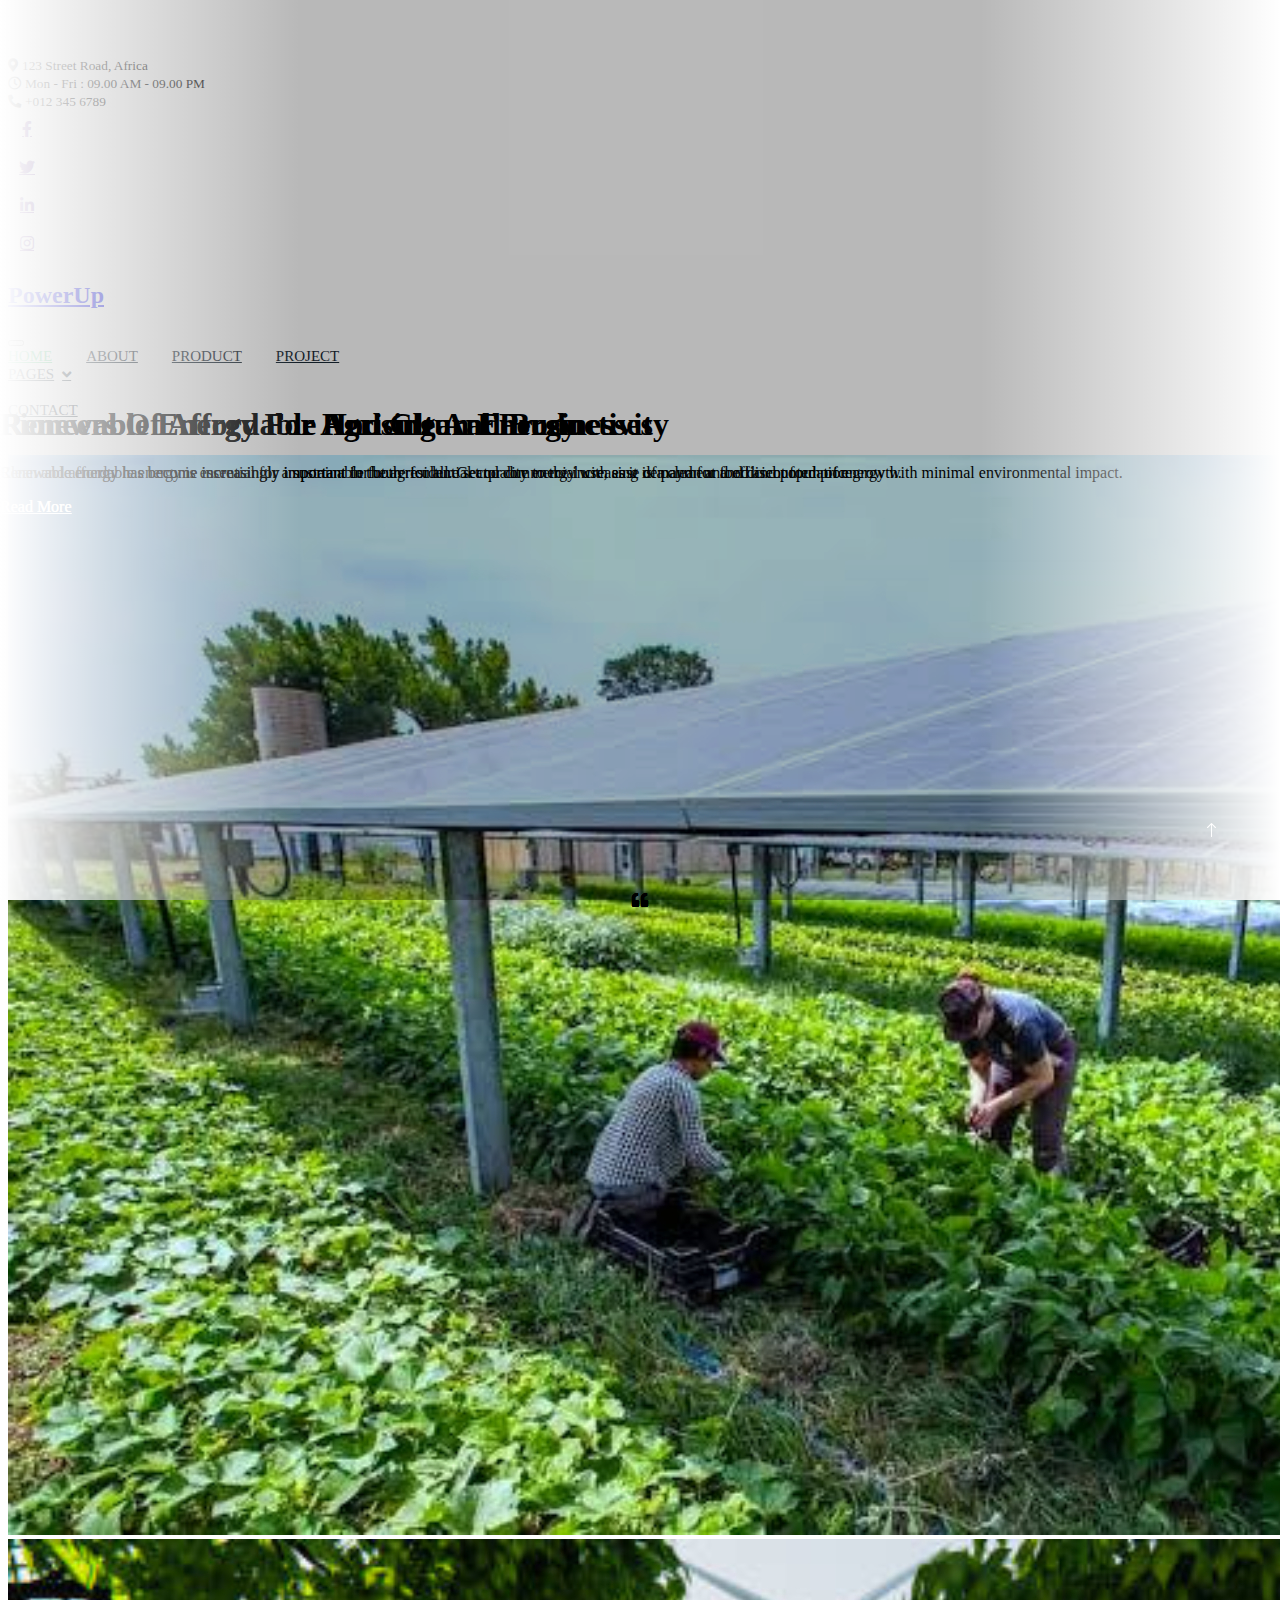
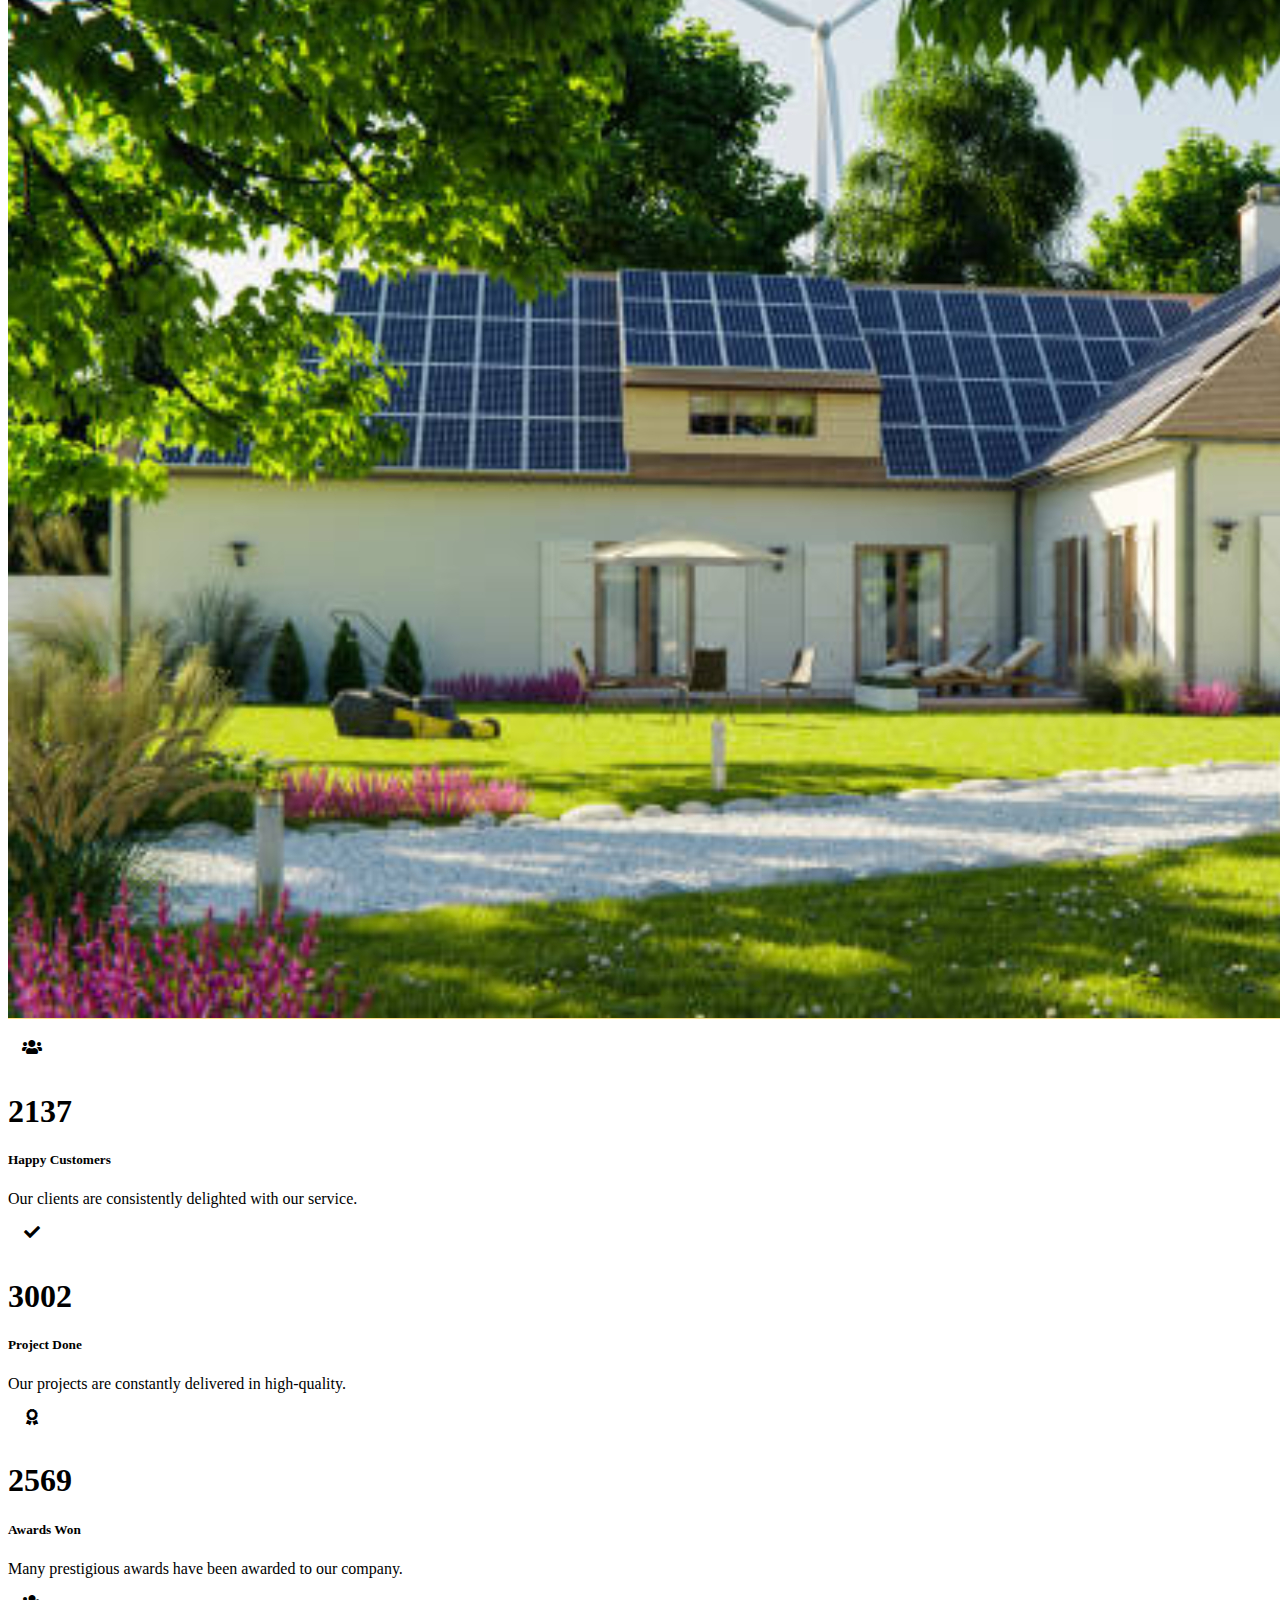
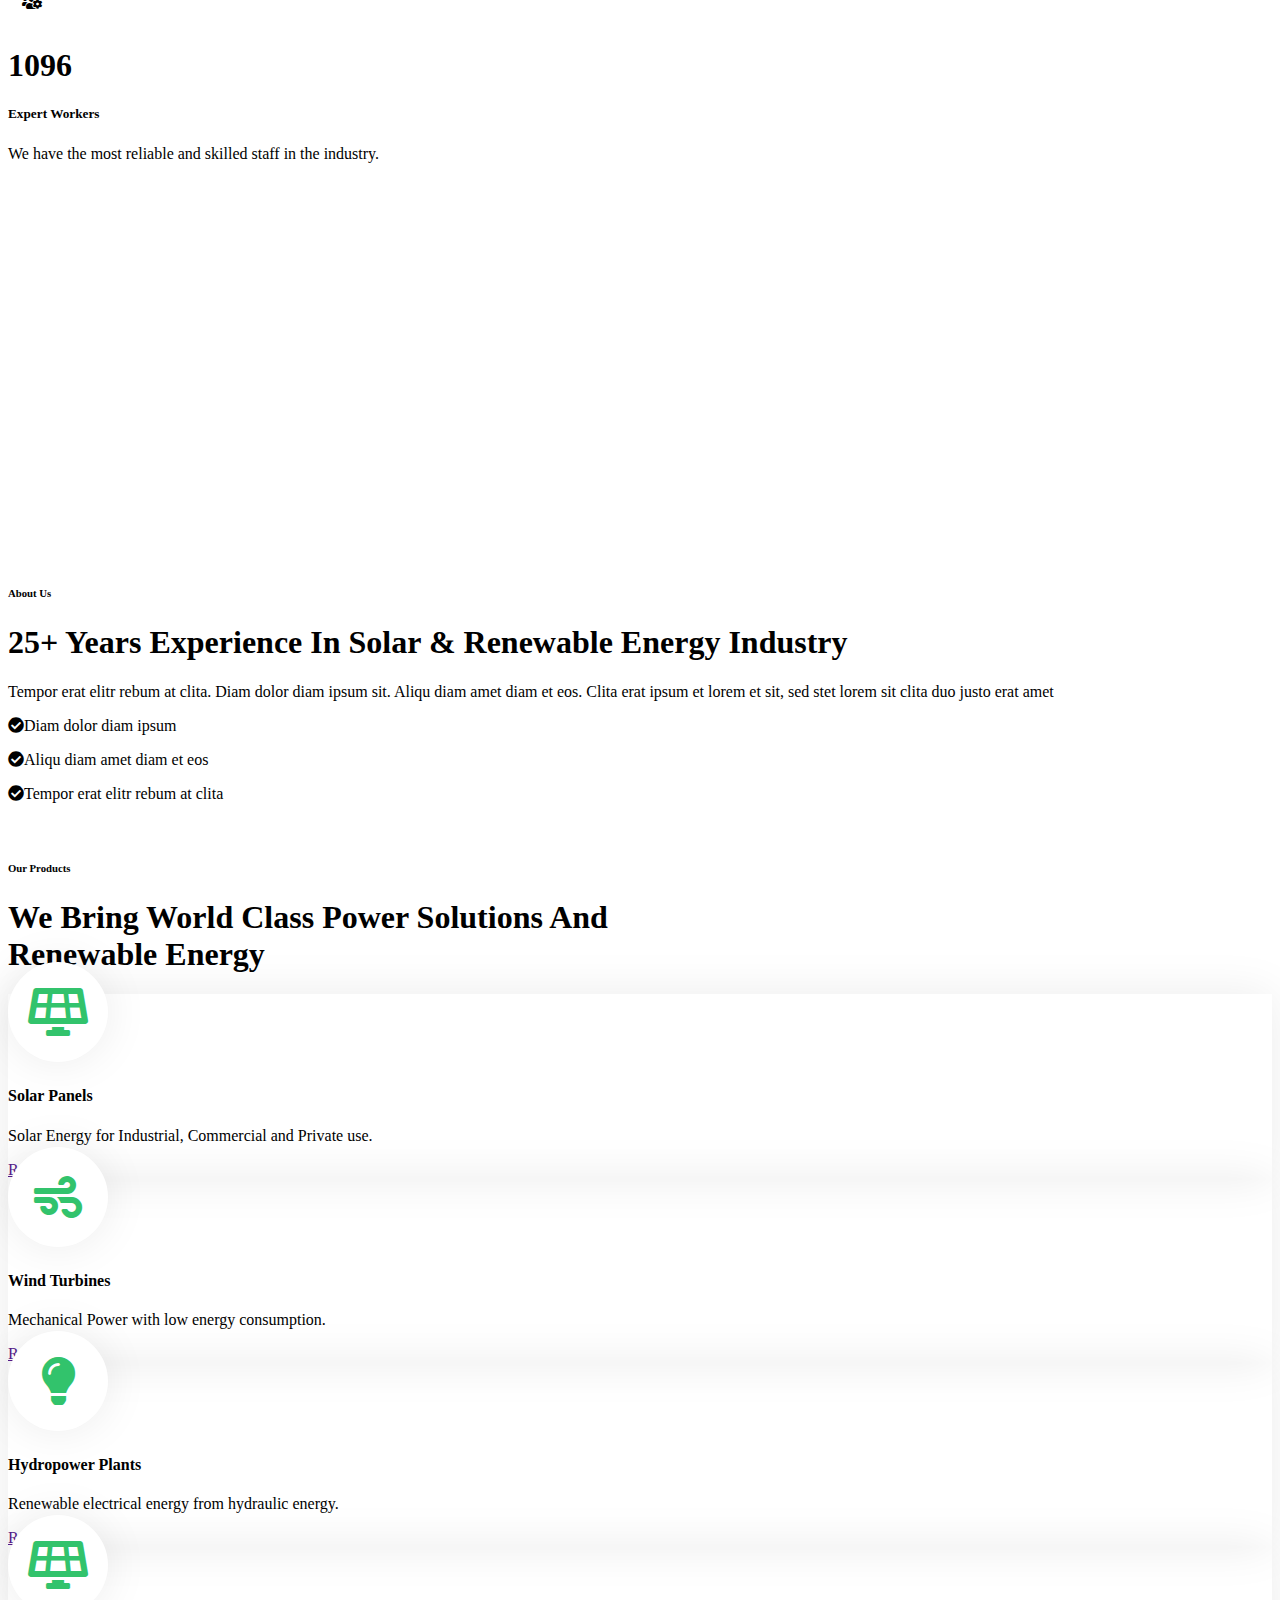
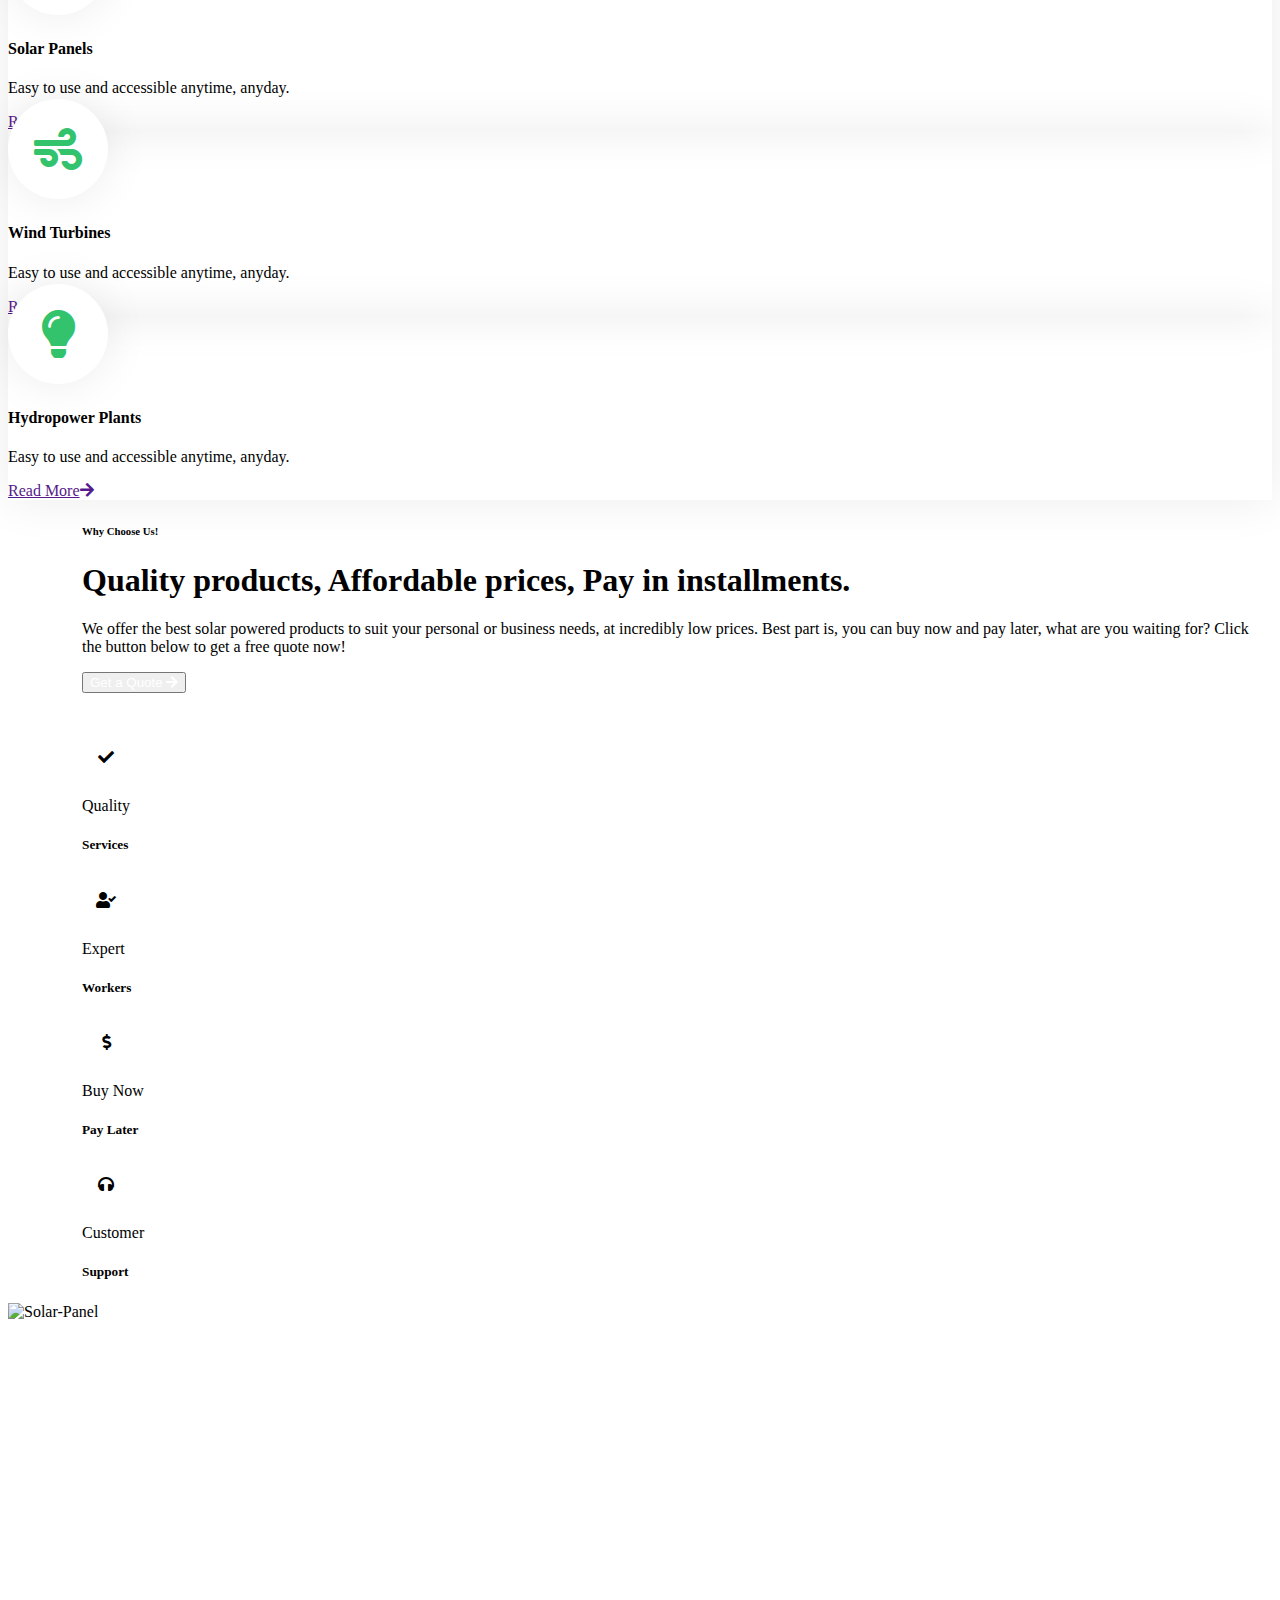
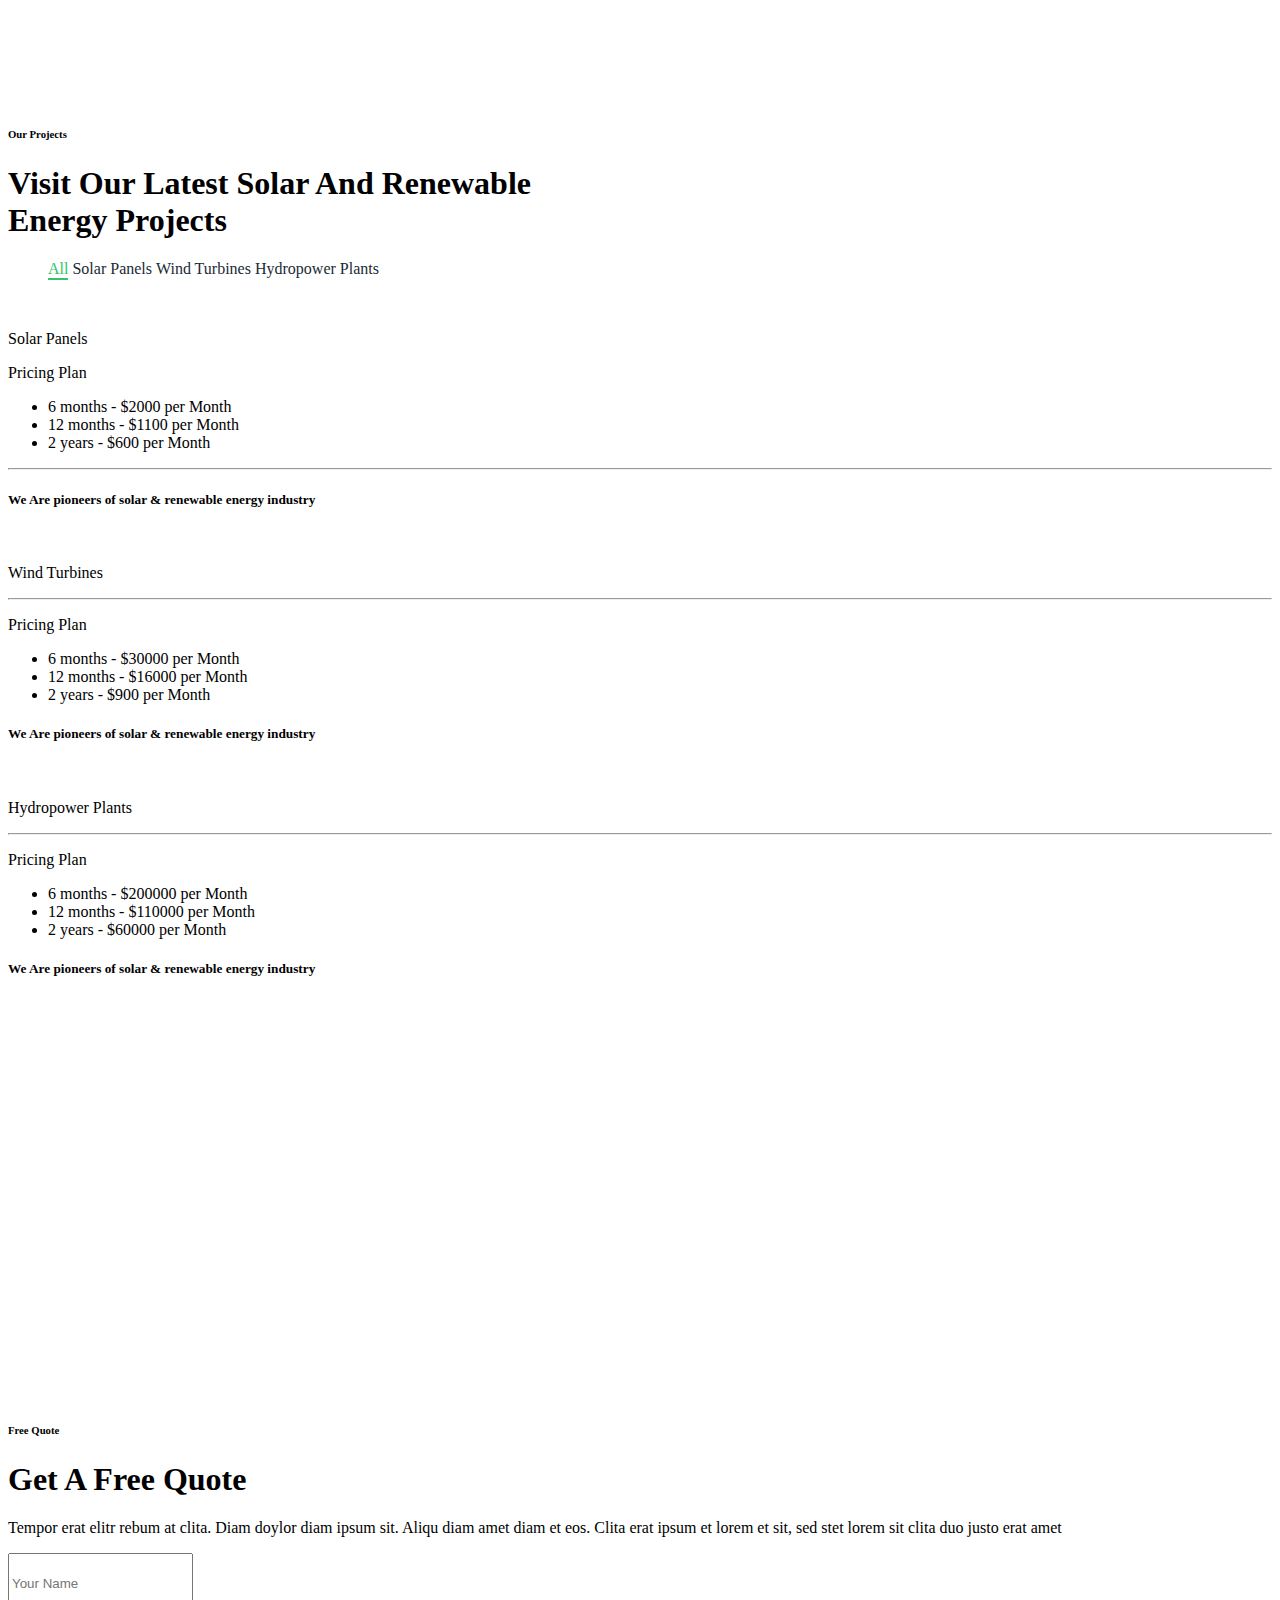
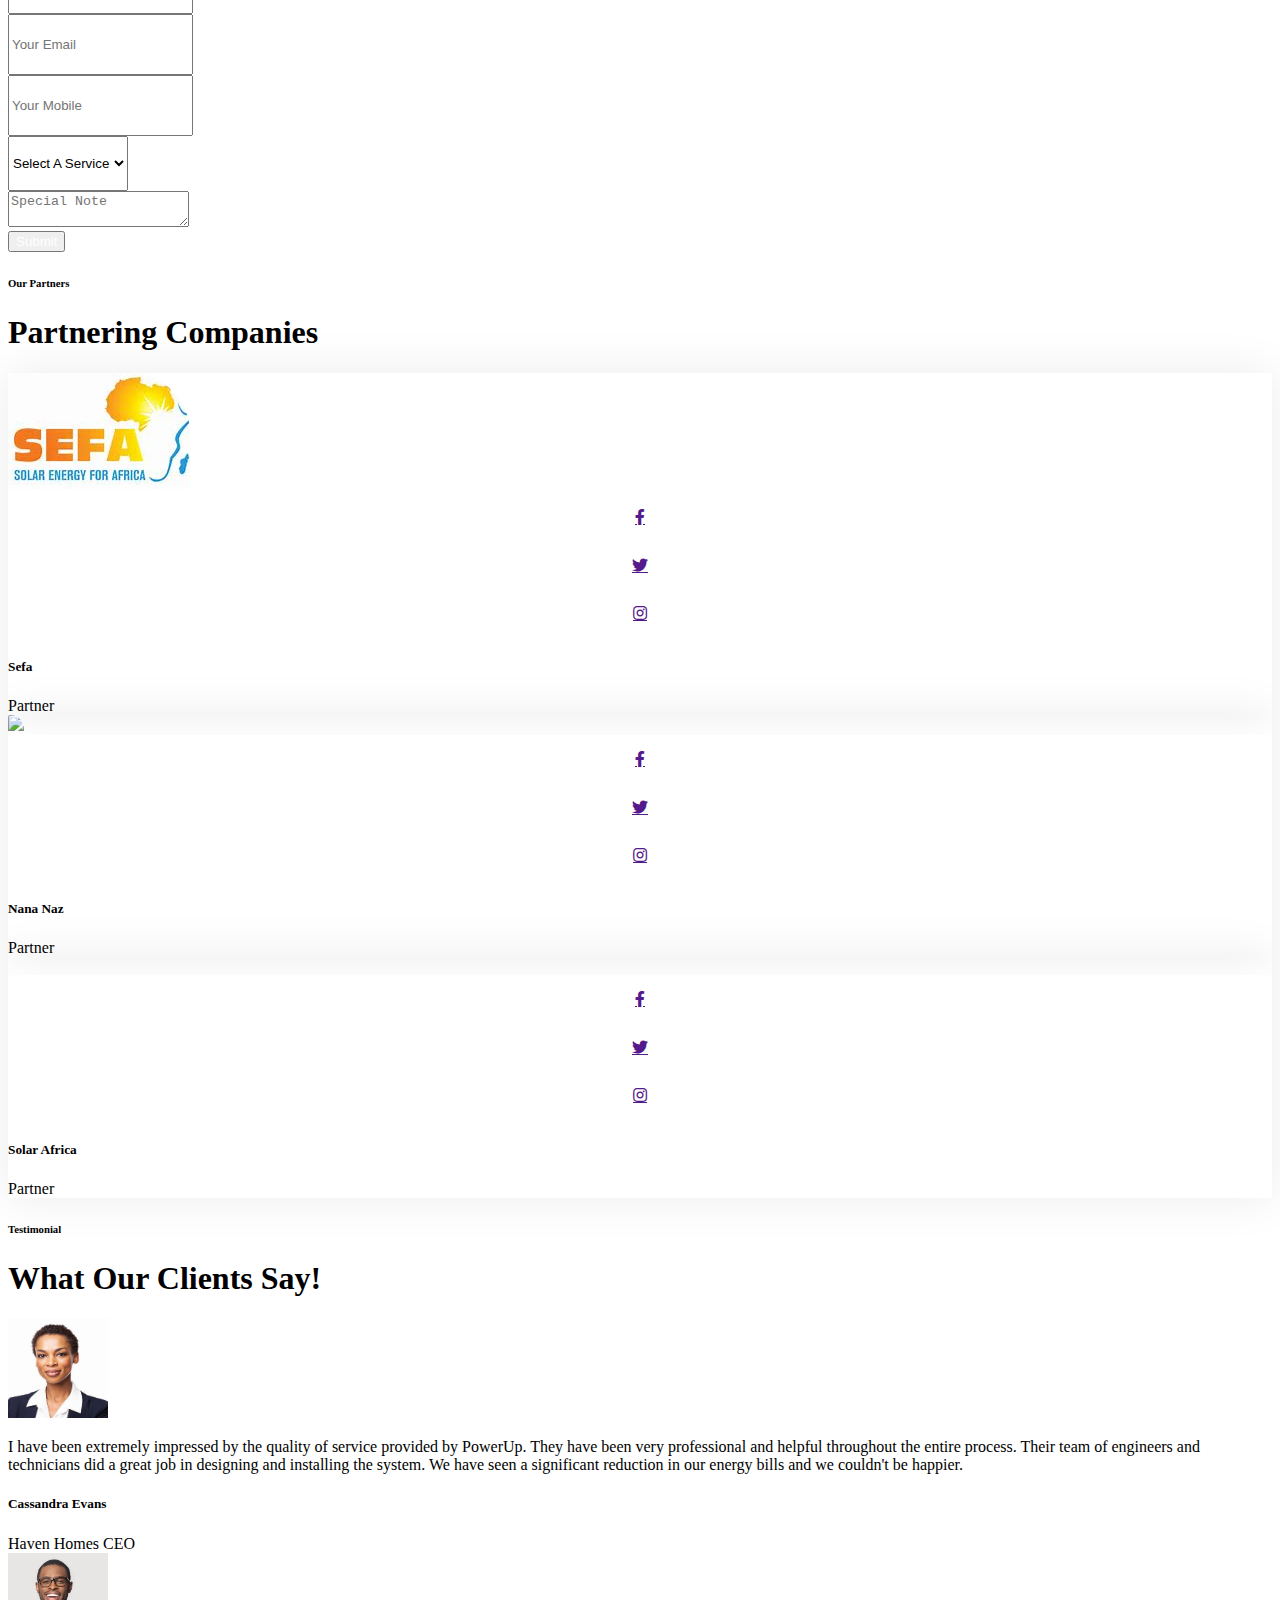
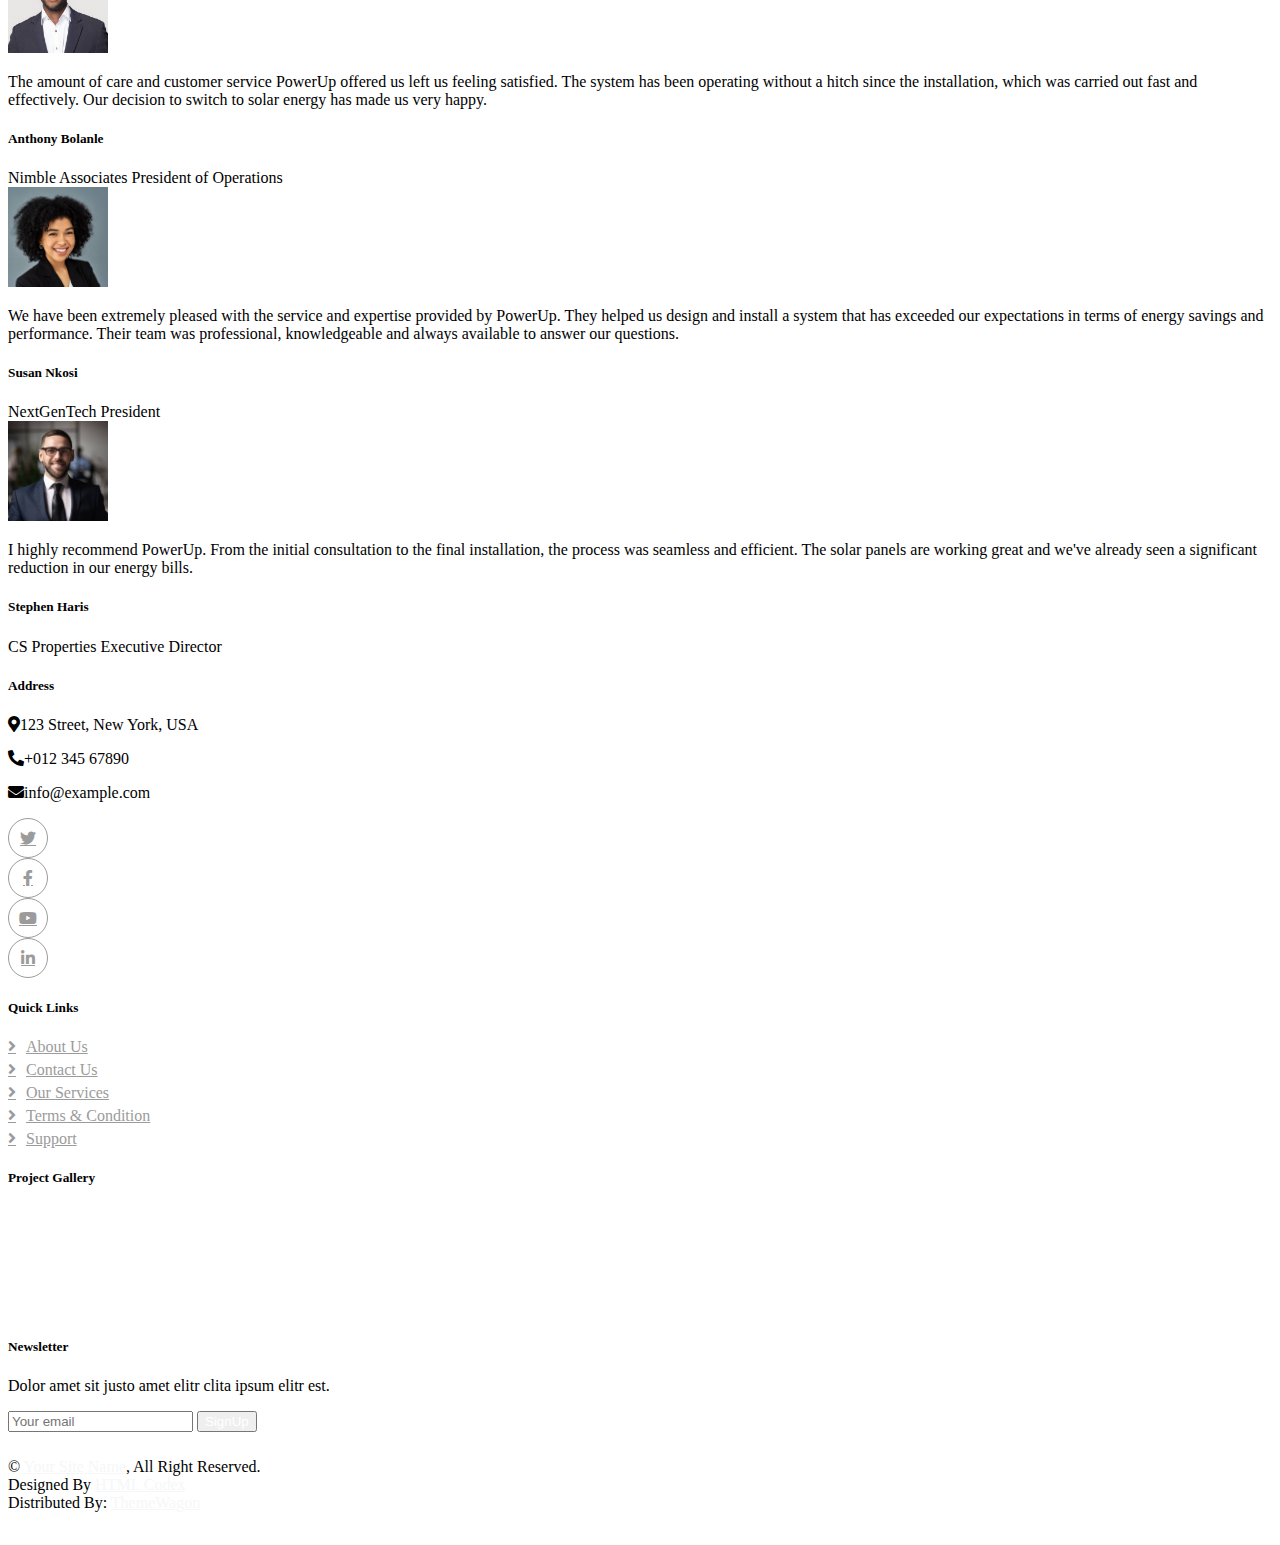
==== commit 09f822d9: "Merge branch 'WTBoostersDev:main' into main" ====
--- a/index.html
+++ b/index.html
@@ -114,21 +114,21 @@
                         <div class="row justify-content-start">
                             <div class="col-10 col-lg-8">
                                 <h1 class="display-2 text-white animated slideInDown">Pioneers Of Affordable And Clean Energy</h1>
-                                <p class="fs-5 fw-medium text-white mb-4 pb-3">Vero elitr justo clita lorem. Ipsum dolor at sed stet sit diam no. Kasd rebum ipsum et diam justo clita et kasd rebum sea elitr.</p>
+                                <p class="fs-5 fw-medium text-white mb-4 pb-3">Clean and affordable energy is essential for a sustainable future for all. Get quality energy with ease of payment and discounted price.</p>
                                 <a href="" class="btn btn-primary rounded-pill py-3 px-5 animated slideInLeft">Read More</a>
                             </div>
                         </div>
                     </div>
                 </div>
             </div>
-            <div class="owl-carousel-item position-relative" data-dot="<img src='img/solar-agric8.jpg'>">
-                <img class="img-fluid" src="img/solar-agric8.jpg" alt="">
+            <div class="owl-carousel-item position-relative" data-dot="<img src='img/solar-agric.jpg'>">
+                <img class="img-fluid" src="img/solar-agric.jpg" alt="">
                 <div class="owl-carousel-inner">
                     <div class="container">
                         <div class="row justify-content-start">
                             <div class="col-10 col-lg-8">
-                                <h1 class="display-2 text-white animated slideInDown">Pioneers Of Renewable Energy For Agriculture </h1>
-                                <p class="fs-5 fw-medium text-white mb-4 pb-3">Vero elitr justo clita lorem. Ipsum dolor at sed stet sit diam no. Kasd rebum ipsum et diam justo clita et kasd rebum sea elitr.</p>
+                                <h1 class="display-2 text-white animated slideInDown">Renewable Energy For Agricultural Productivity</h1>
+                                <p class="fs-5 fw-medium text-white mb-4 pb-3">Renewable energy has become increasingly important in the agriculture sector due to the increasing demand for food and population growth.</p>
                                 <a href="" class="btn btn-primary rounded-pill py-3 px-5 animated slideInLeft">Read More</a>
                             </div>
                         </div>
@@ -141,8 +141,8 @@
                     <div class="container">
                         <div class="row justify-content-start">
                             <div class="col-10 col-lg-8">
-                                <h1 class="display-2 text-white animated slideInDown">Pioneers Of Solar And Renewable Energy For Housing</h1>
-                                <p class="fs-5 fw-medium text-white mb-4 pb-3">Vero elitr justo clita lorem. Ipsum dolor at sed stet sit diam no. Kasd rebum ipsum et diam justo clita et kasd rebum sea elitr.</p>
+                                <h1 class="display-2 text-white animated slideInDown">Renewable Energy For Housing And Businesses</h1>
+                                <p class="fs-5 fw-medium text-white mb-4 pb-3">Renewable energy has become increasingly important for both residential and commercial use, as it is a clean and efficient form of energy with minimal environmental impact. </p>
                                 <a href="" class="btn btn-primary rounded-pill py-3 px-5 animated slideInLeft">Read More</a>
                             </div>
                         </div>
@@ -285,20 +285,20 @@
                                 <i class="fa fa-solar-panel fa-3x"></i>
                             </div>
                             <h4 class="mb-3">Solar Panels</h4>
-                            <p>Safe and Clean.</p>
+                            <p>Easy to use and accessible anytime, anyday.</p>
                             <a class="small fw-medium" href="">Read More<i class="fa fa-arrow-right ms-2"></i></a>
                         </div>
                     </div>
                 </div>
                 <div class="col-md-6 col-lg-4 wow fadeInUp" data-wow-delay="0.3s">
                     <div class="service-item rounded overflow-hidden">
-                        <img class="img-fluid" src="img/img-600x400-5.jpg" alt="">
+                        <img class="img-fluid" src="./img/image2.jpg" alt="">
                         <div class="position-relative p-4 pt-0">
                             <div class="service-icon">
                                 <i class="fa fa-wind fa-3x"></i>
                             </div>
                             <h4 class="mb-3">Wind Turbines</h4>
-                            <p>Easy usage.</p>
+                            <p>Easy to use and accessible anytime, anyday.</p>
                             <a class="small fw-medium" href="">Read More<i class="fa fa-arrow-right ms-2"></i></a>
                         </div>
                     </div>
@@ -311,7 +311,7 @@
                                 <i class="fa fa-lightbulb fa-3x"></i>
                             </div>
                             <h4 class="mb-3">Hydropower Plants</h4>
-                            <p>Accessible anytime, anyday.</p>
+                            <p>Easy to use and accessible anytime, anyday.</p>
                             <a class="small fw-medium" href="">Read More<i class="fa fa-arrow-right ms-2"></i></a>
                         </div>
                     </div>
--- a/css/style.css
+++ b/css/style.css
@@ -0,0 +1,576 @@
+/********** Template CSS **********/
+:root {
+    --primary: #32C36C;
+    --light: #F6F7F8;
+    --dark: #1A2A36;
+}
+
+.fw-medium {
+    font-weight: 500 !important;
+}
+
+.fw-bold {
+    font-weight: 700 !important;
+}
+
+.fw-black {
+    font-weight: 900 !important;
+}
+
+.back-to-top {
+    position: fixed;
+    display: none;
+    right: 45px;
+    bottom: 45px;
+    z-index: 99;
+}
+
+
+/*** Spinner ***/
+#spinner {
+    opacity: 0;
+    visibility: hidden;
+    transition: opacity .5s ease-out, visibility 0s linear .5s;
+    z-index: 99999;
+}
+
+#spinner.show {
+    transition: opacity .5s ease-out, visibility 0s linear 0s;
+    visibility: visible;
+    opacity: 1;
+}
+
+
+/*** Button ***/
+.btn {
+    font-weight: 500;
+    transition: .5s;
+}
+
+.btn.btn-primary,
+.btn.btn-outline-primary:hover {
+    color: #FFFFFF;
+}
+
+.btn-square {
+    width: 38px;
+    height: 38px;
+}
+
+.btn-sm-square {
+    width: 32px;
+    height: 32px;
+}
+
+.btn-lg-square {
+    width: 48px;
+    height: 48px;
+}
+
+.btn-square,
+.btn-sm-square,
+.btn-lg-square {
+    padding: 0;
+    display: flex;
+    align-items: center;
+    justify-content: center;
+    font-weight: normal;
+}
+
+/*** Navbar ***/
+.navbar.sticky-top {
+    top: -100px;
+    transition: .5s;
+}
+
+.navbar .navbar-brand,
+.navbar a.btn {
+    height: 75px;
+}
+
+.navbar .navbar-nav .nav-link {
+    margin-right: 30px;
+    padding: 25px 0;
+    color: var(--dark);
+    font-size: 15px;
+    font-weight: 500;
+    text-transform: uppercase;
+    outline: none;
+}
+
+.navbar .navbar-nav .nav-link:hover,
+.navbar .navbar-nav .nav-link.active {
+    color: var(--primary);
+}
+
+.navbar .dropdown-toggle::after {
+    border: none;
+    content: "\f107";
+    font-family: "Font Awesome 5 Free";
+    font-weight: 900;
+    vertical-align: middle;
+    margin-left: 8px;
+}
+
+@media (max-width: 991.98px) {
+    .navbar .navbar-nav .nav-link  {
+        margin-right: 0;
+        padding: 10px 0;
+    }
+
+    .navbar .navbar-nav {
+        border-top: 1px solid #EEEEEE;
+    }
+}
+
+@media (min-width: 992px) {
+    .navbar .nav-item .dropdown-menu {
+        display: block;
+        border: none;
+        margin-top: 0;
+        top: 150%;
+        opacity: 0;
+        visibility: hidden;
+        transition: .5s;
+    }
+
+    .navbar .nav-item:hover .dropdown-menu {
+        top: 100%;
+        visibility: visible;
+        transition: .5s;
+        opacity: 1;
+    }
+}
+
+
+/*** Header ***/
+.owl-carousel-inner {
+    position: absolute;
+    width: 100%;
+    height: 100%;
+    top: 0;
+    left: 0;
+    display: flex;
+    align-items: center;
+    background: rgba(0, 0, 0, .1);
+}
+
+@media (max-width: 768px) {
+    .header-carousel .owl-carousel-item {
+        position: relative;
+        min-height: 500px;
+    }
+
+    .header-carousel .owl-carousel-item img {
+        position: absolute;
+        width: 100%;
+        height: 100%;
+        object-fit: cover;
+    }
+
+    .header-carousel .owl-carousel-item p {
+        font-size: 16px !important;
+    }
+}
+
+.header-carousel .owl-dots {
+    position: absolute;
+    width: 60px;
+    height: 100%;
+    top: 0;
+    right: 30px;
+    display: flex;
+    flex-direction: column;
+    align-items: center;
+    justify-content: center;
+}
+
+.header-carousel .owl-dots .owl-dot {
+    position: relative;
+    width: 45px;
+    height: 45px;
+    margin: 5px 0;
+    background: #FFFFFF;
+    box-shadow: 0 0 30px rgba(255, 255, 255, .9);
+    border-radius: 45px;
+    transition: .8s;
+}
+
+.header-carousel .owl-dots .owl-dot.active {
+    width: 60px;
+    height: 60px;
+}
+
+.header-carousel .owl-dots .owl-dot img {
+    position: absolute;
+    width: 100%;
+    height: 100%;
+    object-fit: cover;
+    padding: 2px;
+    border-radius: 45px;
+    transition: .8s;
+}
+
+.page-header {
+    background: linear-gradient(rgba(0, 0, 0, .1), rgba(0, 0, 0, .1)), url(../img/carousel-1.jpg) center center no-repeat;
+    background-size: cover;
+}
+
+.breadcrumb-item + .breadcrumb-item::before {
+    color: var(--light);
+}
+
+
+/*** About ***/
+@media (min-width: 992px) {
+    .container.about {
+        max-width: 100% !important;
+    }
+
+    .about-text  {
+        padding-right: calc(((100% - 960px) / 2) + .75rem);
+    }
+}
+
+@media (min-width: 1200px) {
+    .about-text  {
+        padding-right: calc(((100% - 1140px) / 2) + .75rem);
+    }
+}
+
+@media (min-width: 1400px) {
+    .about-text  {
+        padding-right: calc(((100% - 1320px) / 2) + .75rem);
+    }
+}
+
+
+/*** Service ***/
+.service-item {
+    box-shadow: 0 0 45px rgba(0, 0, 0, .08);
+}
+
+.service-icon {
+    position: relative;
+    margin: -50px 0 25px 0;
+    width: 100px;
+    height: 100px;
+    display: flex;
+    align-items: center;
+    justify-content: center;
+    color: var(--primary);
+    background: #FFFFFF;
+    border-radius: 100px;
+    box-shadow: 0 0 45px rgba(0, 0, 0, .08);
+    transition: .5s;
+}
+
+.service-item:hover .service-icon {
+    color: #FFFFFF;
+    background: var(--primary);
+}
+
+
+/*** Feature ***/
+@media (min-width: 992px) {
+    .container.feature {
+        max-width: 100% !important;
+    }
+
+    .feature-text  {
+        padding-left: calc(((100% - 960px) / 2) + .75rem);
+    }
+}
+
+@media (min-width: 1200px) {
+    .feature-text  {
+        padding-left: calc(((100% - 1140px) / 2) + .75rem);
+    }
+}
+
+@media (min-width: 1400px) {
+    .feature-text  {
+        padding-left: calc(((100% - 1320px) / 2) + .75rem);
+    }
+}
+
+
+/*** Project Portfolio ***/
+#portfolio-flters li {
+    display: inline-block;
+    font-weight: 500;
+    color: var(--dark);
+    cursor: pointer;
+    transition: .5s;
+    border-bottom: 2px solid transparent;
+}
+
+#portfolio-flters li:hover,
+#portfolio-flters li.active {
+    color: var(--primary);
+    border-color: var(--primary);
+}
+
+.portfolio-img {
+    position: relative;
+}
+
+.portfolio-img::before,
+.portfolio-img::after {
+    position: absolute;
+    content: "";
+    width: 0;
+    height: 100%;
+    top: 0;
+    background: var(--dark);
+    transition: .5s;
+}
+
+.portfolio-img::before {
+    left: 50%;
+}
+
+.portfolio-img::after {
+    right: 50%;
+}
+
+.portfolio-item:hover .portfolio-img::before {
+    width: 51%;
+    left: 0;
+}
+
+.portfolio-item:hover .portfolio-img::after {
+    width: 51%;
+    right: 0;
+}
+
+.portfolio-btn {
+    position: absolute;
+    top: 0;
+    left: 0;
+    width: 100%;
+    height: 100%;
+    display: flex;
+    align-items: center;
+    justify-content: center;
+    opacity: 0;
+    z-index: 1;
+    transition: .5s;
+}
+
+.portfolio-item:hover .portfolio-btn {
+    opacity: 1;
+    transition-delay: .3s;
+}
+
+
+/*** Quote ***/
+@media (min-width: 992px) {
+    .container.quote {
+        max-width: 100% !important;
+    }
+
+    .quote-text  {
+        padding-right: calc(((100% - 960px) / 2) + .75rem);
+    }
+}
+
+@media (min-width: 1200px) {
+    .quote-text  {
+        padding-right: calc(((100% - 1140px) / 2) + .75rem);
+    }
+}
+
+@media (min-width: 1400px) {
+    .quote-text  {
+        padding-right: calc(((100% - 1320px) / 2) + .75rem);
+    }
+}
+
+
+/*** Team ***/
+.team-item {
+    box-shadow: 0 0 45px rgba(0, 0, 0, .08);
+}
+
+.team-item img {
+    border-radius: 8px 60px 0 0;
+}
+
+.team-item .team-social {
+    display: flex;
+    flex-direction: column;
+    align-items: center;
+    justify-content: flex-end;
+    background: #FFFFFF;
+    transition: .5s;
+}
+
+
+/*** Testimonial ***/
+.testimonial-carousel::before {
+    position: absolute;
+    content: "";
+    top: 0;
+    left: 0;
+    height: 100%;
+    width: 0;
+    background: linear-gradient(to right, rgba(255, 255, 255, 1) 0%, rgba(255, 255, 255, 0) 100%);
+    z-index: 1;
+}
+
+.testimonial-carousel::after {
+    position: absolute;
+    content: "";
+    top: 0;
+    right: 0;
+    height: 100%;
+    width: 0;
+    background: linear-gradient(to left, rgba(255, 255, 255, 1) 0%, rgba(255, 255, 255, 0) 100%);
+    z-index: 1;
+}
+
+@media (min-width: 768px) {
+    .testimonial-carousel::before,
+    .testimonial-carousel::after {
+        width: 200px;
+    }
+}
+
+@media (min-width: 992px) {
+    .testimonial-carousel::before,
+    .testimonial-carousel::after {
+        width: 300px;
+    }
+}
+
+.testimonial-carousel .owl-nav {
+    position: absolute;
+    width: 350px;
+    top: 20px;
+    left: 50%;
+    transform: translateX(-50%);
+    display: flex;
+    justify-content: space-between;
+    opacity: 0;
+    transition: .5s;
+    z-index: 1;
+}
+
+.testimonial-carousel:hover .owl-nav {
+    width: 300px;
+    opacity: 1;
+}
+
+.testimonial-carousel .owl-nav .owl-prev,
+.testimonial-carousel .owl-nav .owl-next {
+    position: relative;
+    color: var(--primary);
+    font-size: 45px;
+    transition: .5s;
+}
+
+.testimonial-carousel .owl-nav .owl-prev:hover,
+.testimonial-carousel .owl-nav .owl-next:hover {
+    color: var(--dark);
+}
+
+.testimonial-carousel .testimonial-img img {
+    width: 100px;
+    height: 100px;
+}
+
+.testimonial-carousel .testimonial-img .btn-square {
+    position: absolute;
+    bottom: -19px;
+    left: 50%;
+    transform: translateX(-50%);
+}
+
+.testimonial-carousel .owl-item .testimonial-text {
+    margin-bottom: 30px;
+    box-shadow: 0 0 45px rgba(0, 0, 0, .08);
+    transform: scale(.8);
+    transition: .5s;
+}
+
+.testimonial-carousel .owl-item.center .testimonial-text {
+    transform: scale(1);
+}
+
+
+/*** Contact ***/
+@media (min-width: 992px) {
+    .container.contact {
+        max-width: 100% !important;
+    }
+
+    .contact-text  {
+        padding-left: calc(((100% - 960px) / 2) + .75rem);
+    }
+}
+
+@media (min-width: 1200px) {
+    .contact-text  {
+        padding-left: calc(((100% - 1140px) / 2) + .75rem);
+    }
+}
+
+@media (min-width: 1400px) {
+    .contact-text  {
+        padding-left: calc(((100% - 1320px) / 2) + .75rem);
+    }
+}
+
+
+/*** Footer ***/
+.footer .btn.btn-social {
+    margin-right: 5px;
+    color: #9B9B9B;
+    border: 1px solid #9B9B9B;
+    border-radius: 38px;
+    transition: .3s;
+}
+
+.footer .btn.btn-social:hover {
+    color: var(--primary);
+    border-color: var(--light);
+}
+
+.footer .btn.btn-link {
+    display: block;
+    margin-bottom: 5px;
+    padding: 0;
+    text-align: left;
+    color: #9B9B9B;
+    font-weight: normal;
+    text-transform: capitalize;
+    transition: .3s;
+}
+
+.footer .btn.btn-link::before {
+    position: relative;
+    content: "\f105";
+    font-family: "Font Awesome 5 Free";
+    font-weight: 900;
+    margin-right: 10px;
+}
+
+.footer .btn.btn-link:hover {
+    color: #FFFFFF;
+    letter-spacing: 1px;
+    box-shadow: none;
+}
+
+.footer .copyright {
+    padding: 25px 0;
+    border-top: 1px solid rgba(256, 256, 256, .1);
+}
+
+.footer .copyright a {
+    color: var(--light);
+}
+
+.footer .copyright a:hover {
+    color: var(--primary);
+}
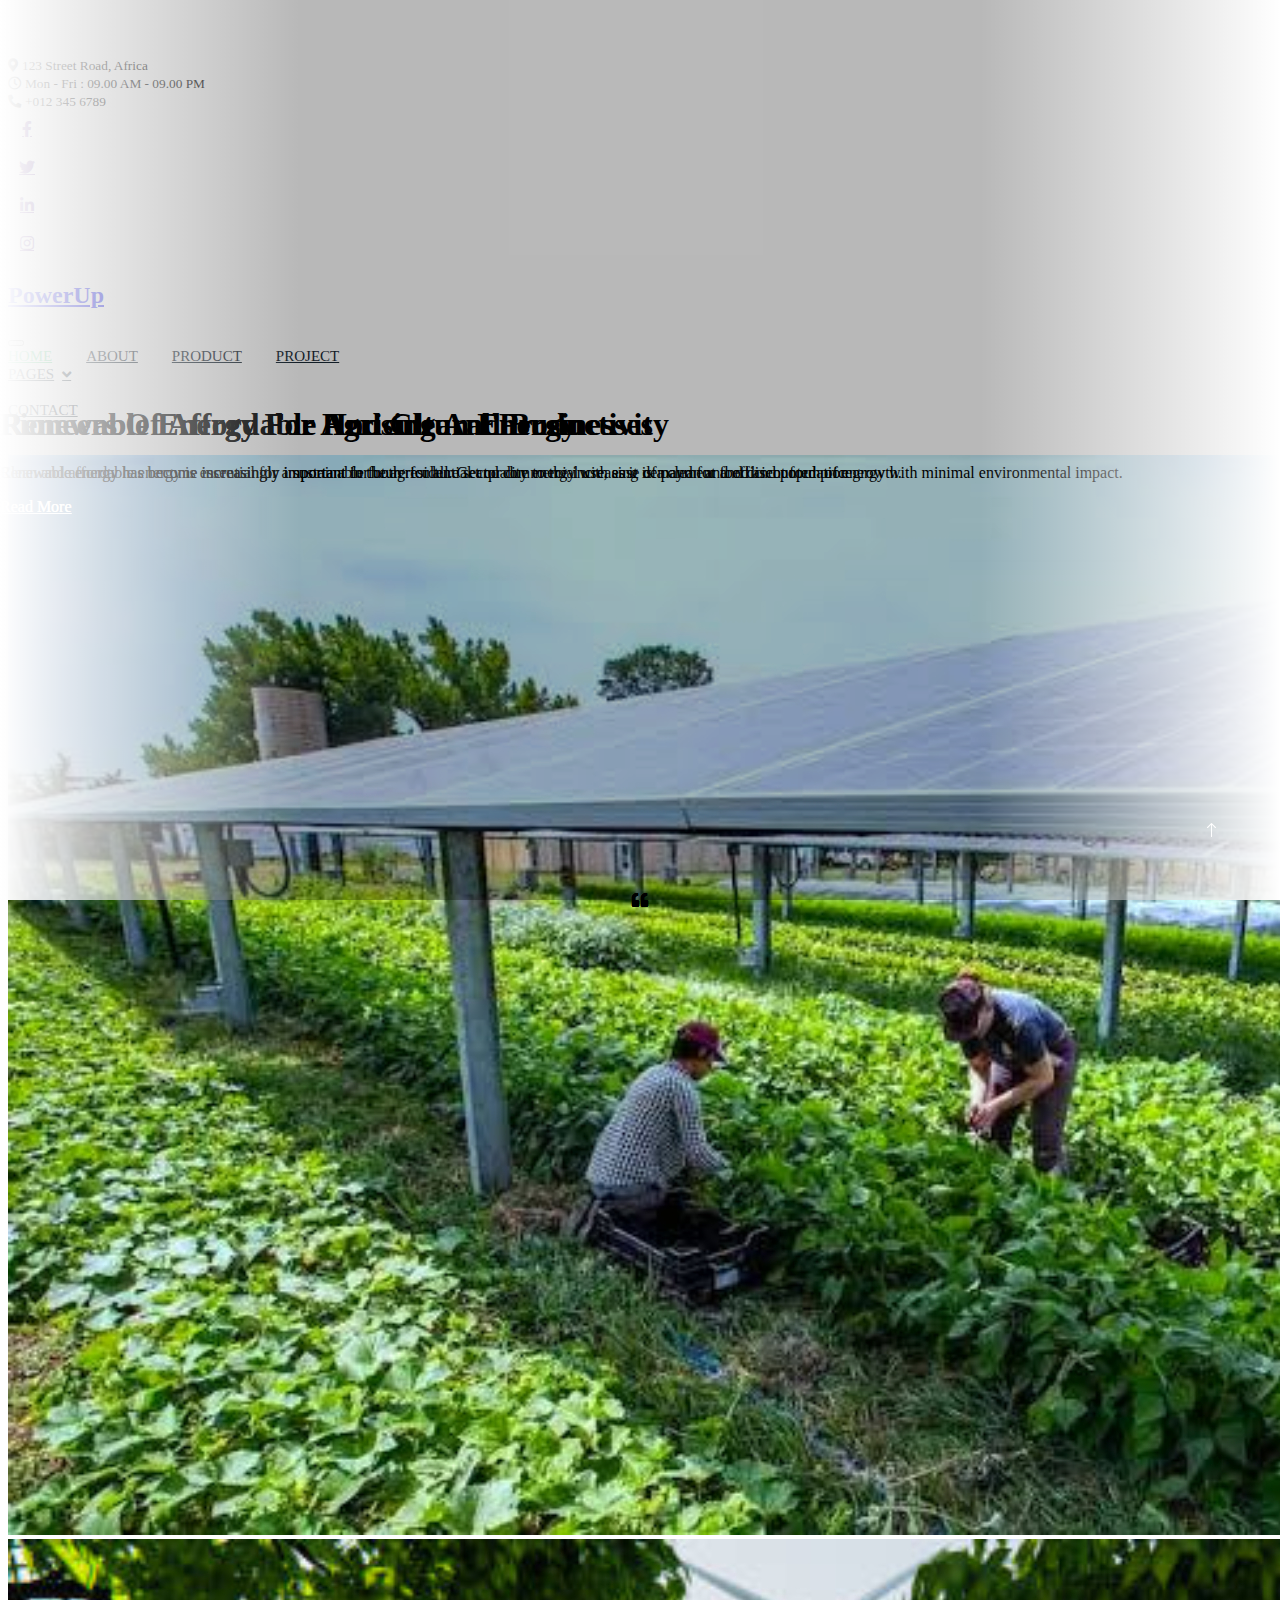
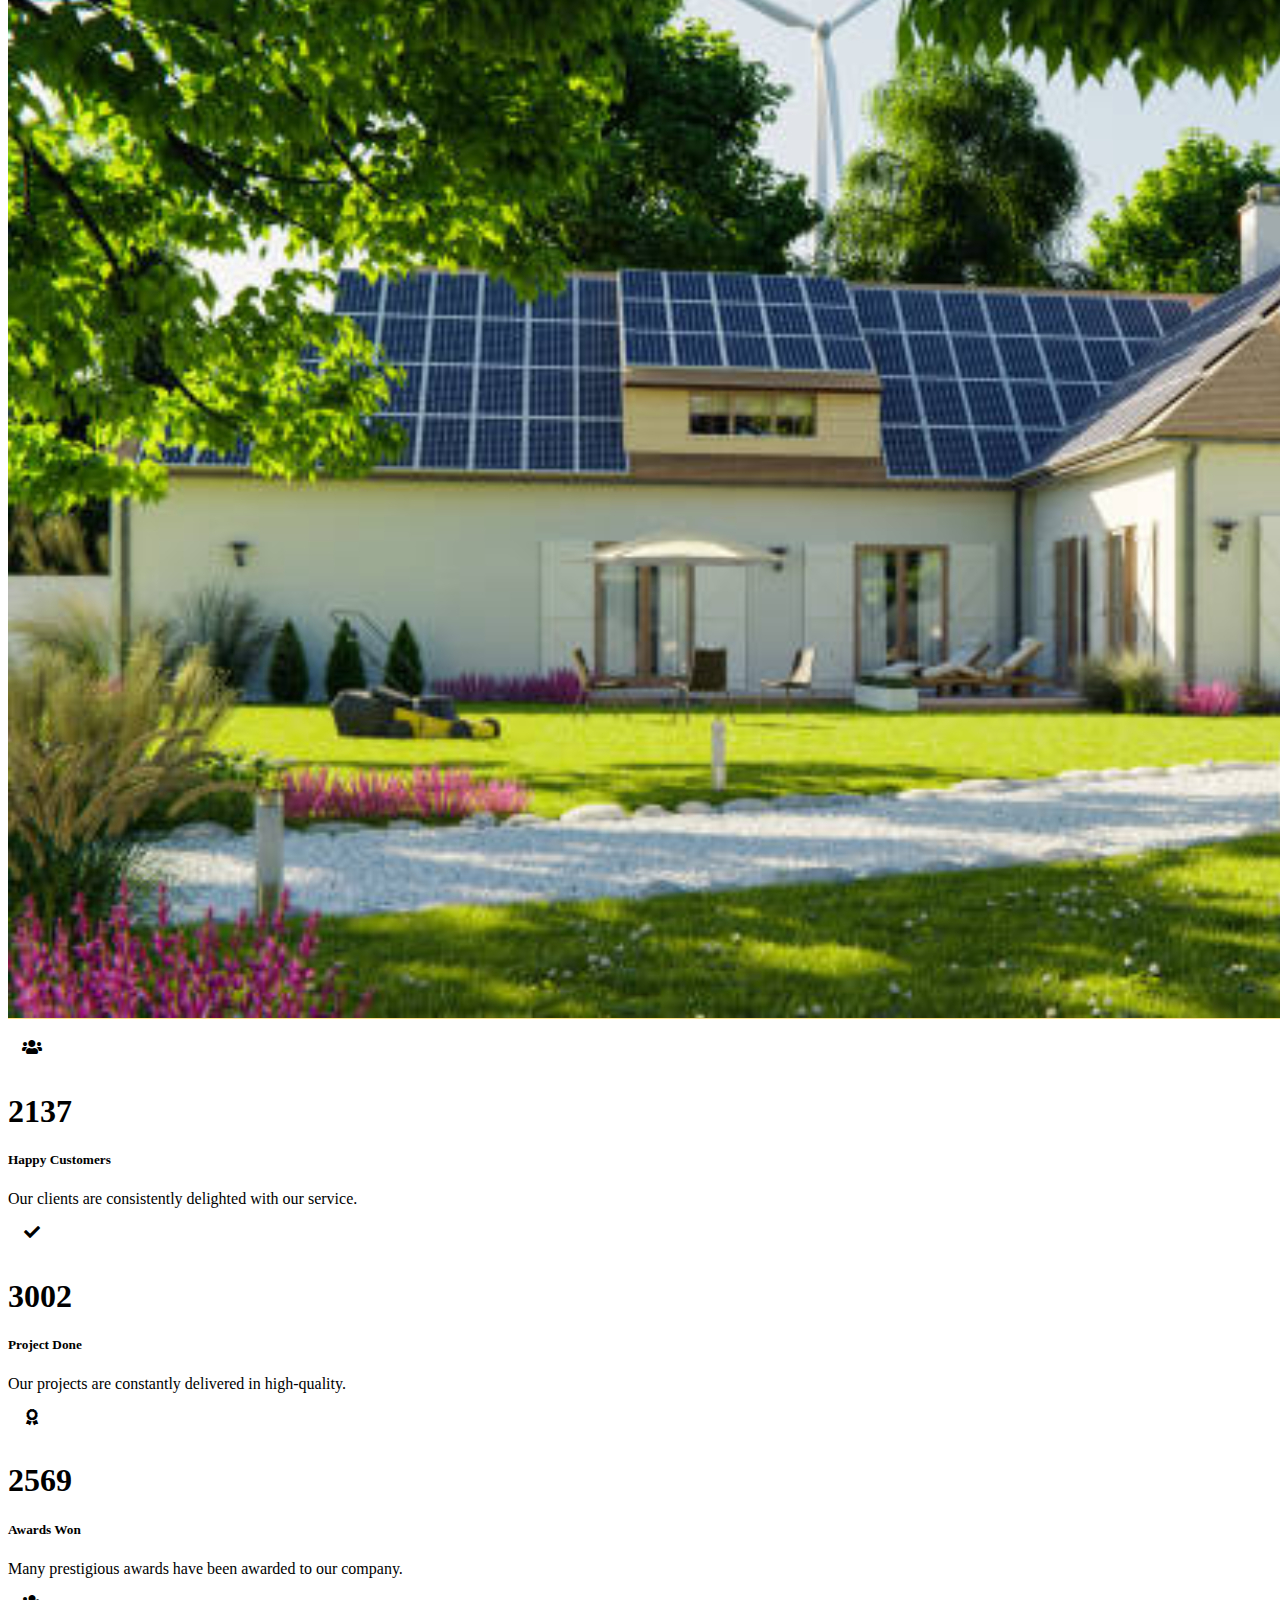
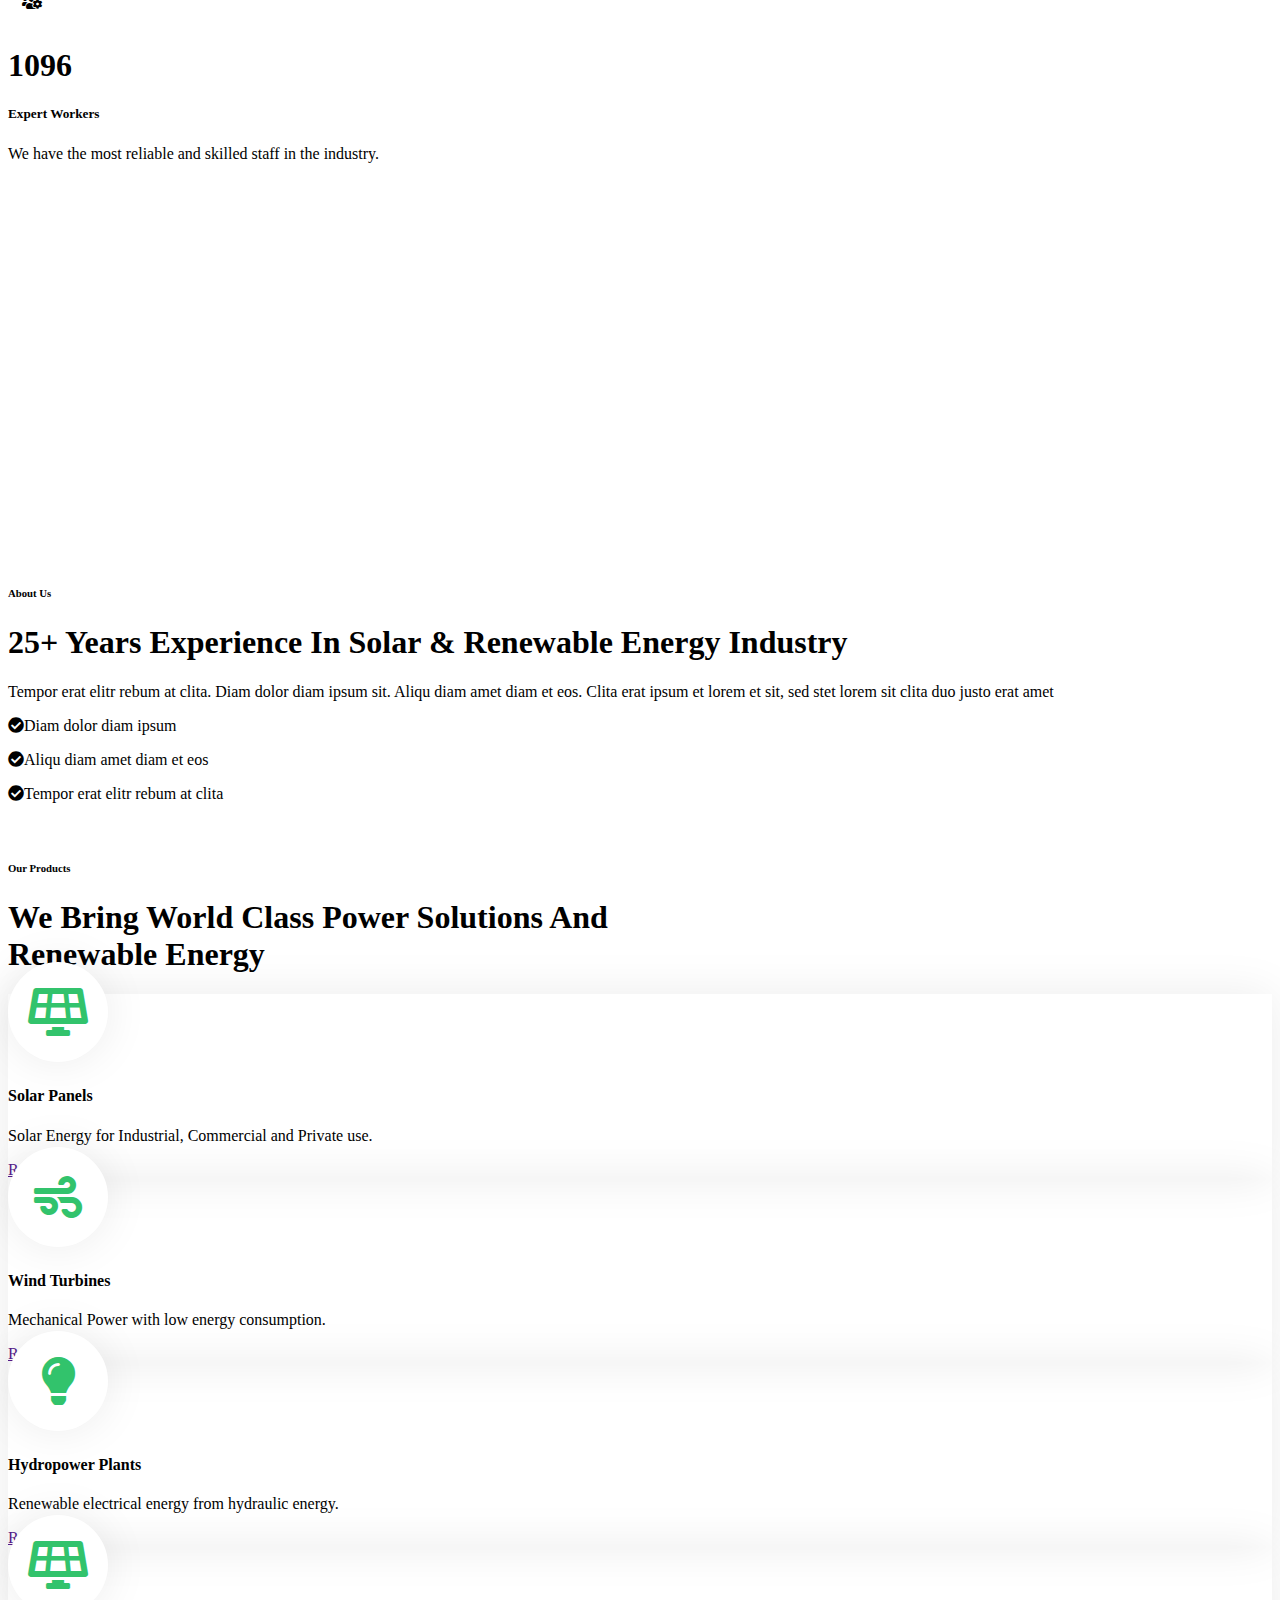
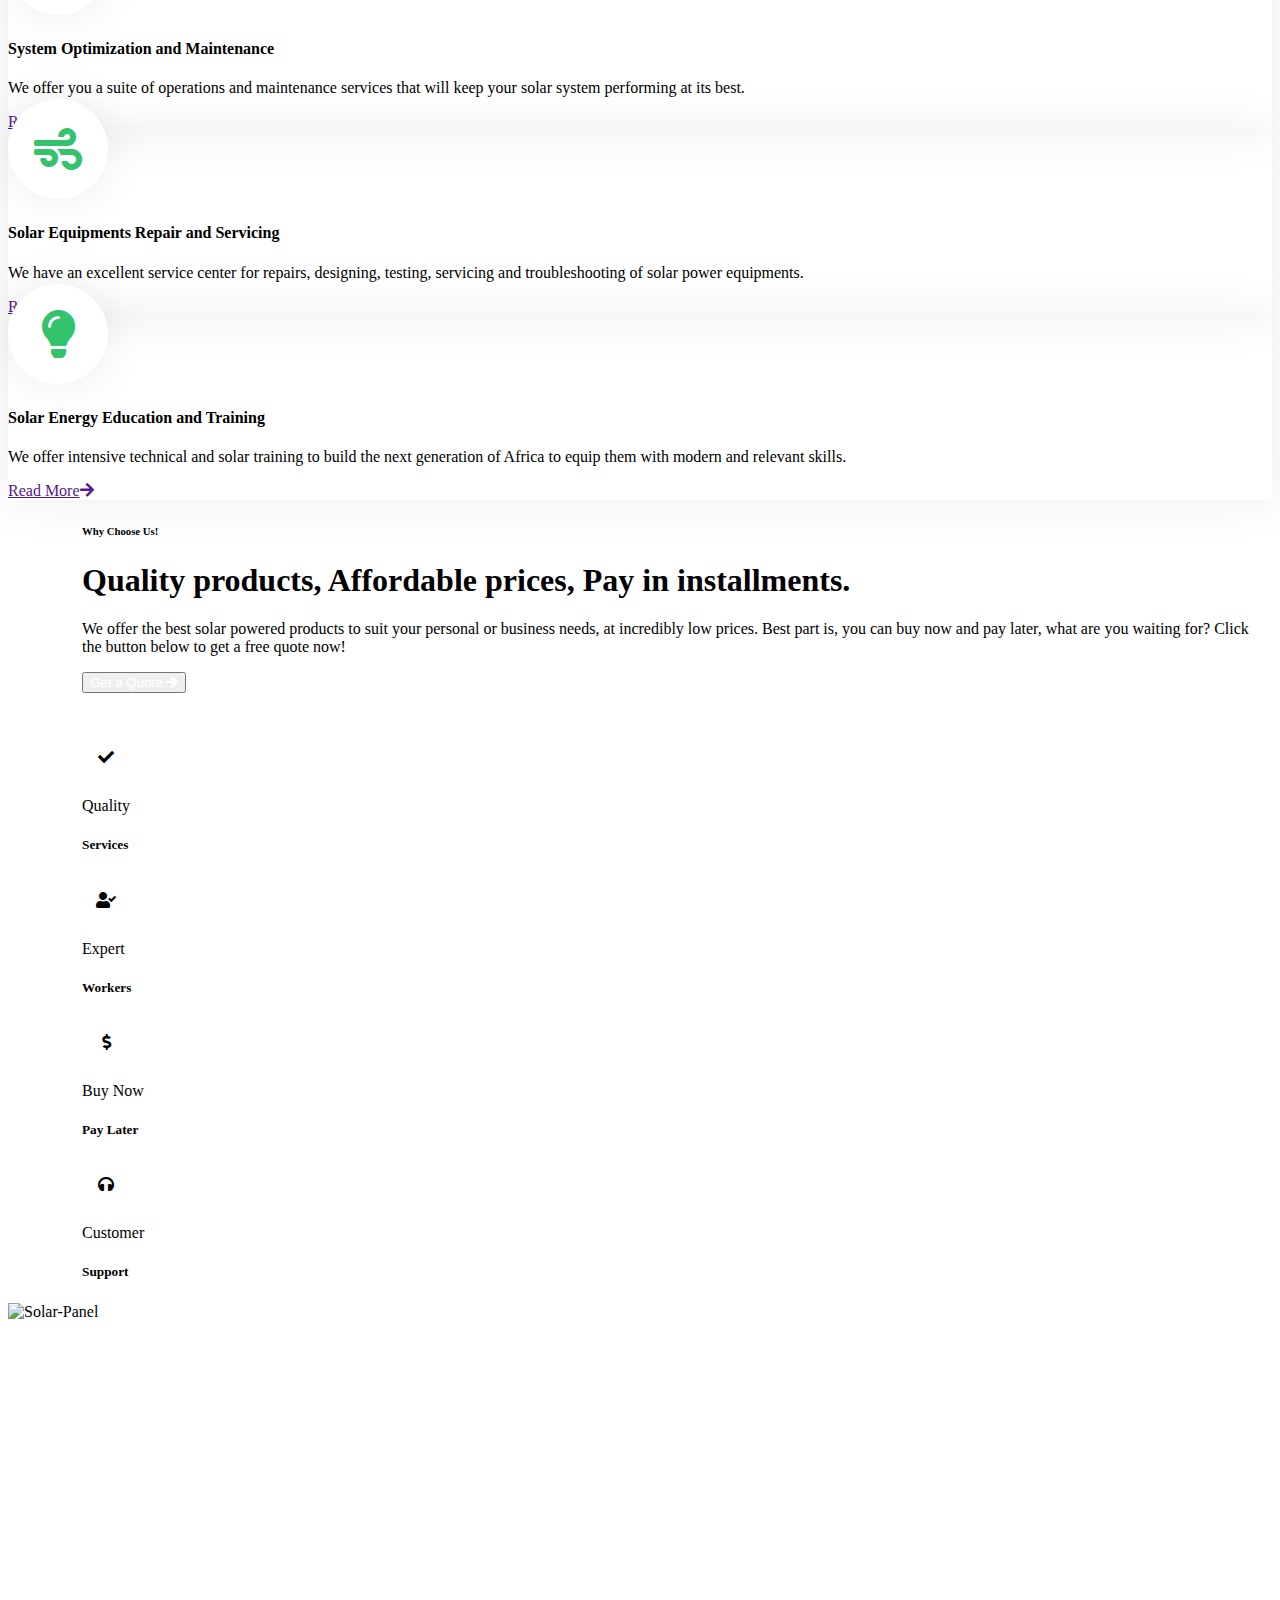
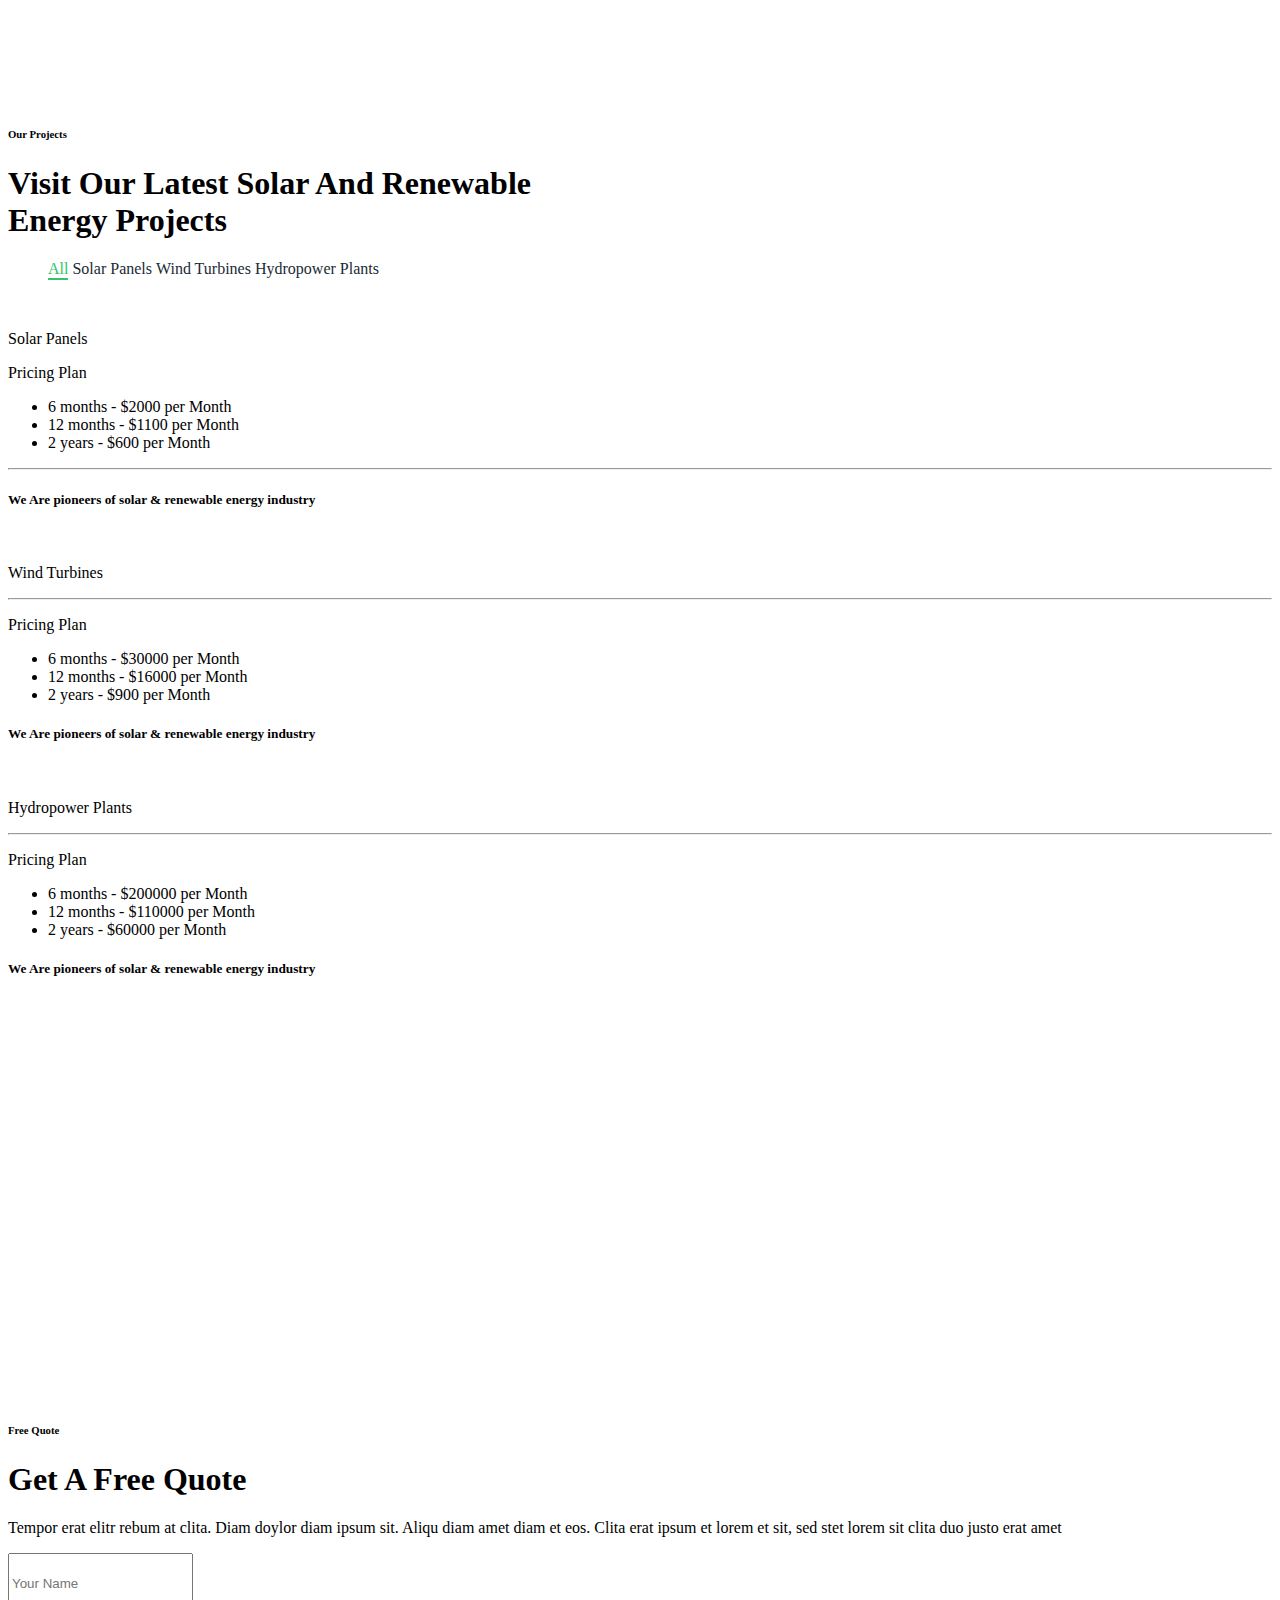
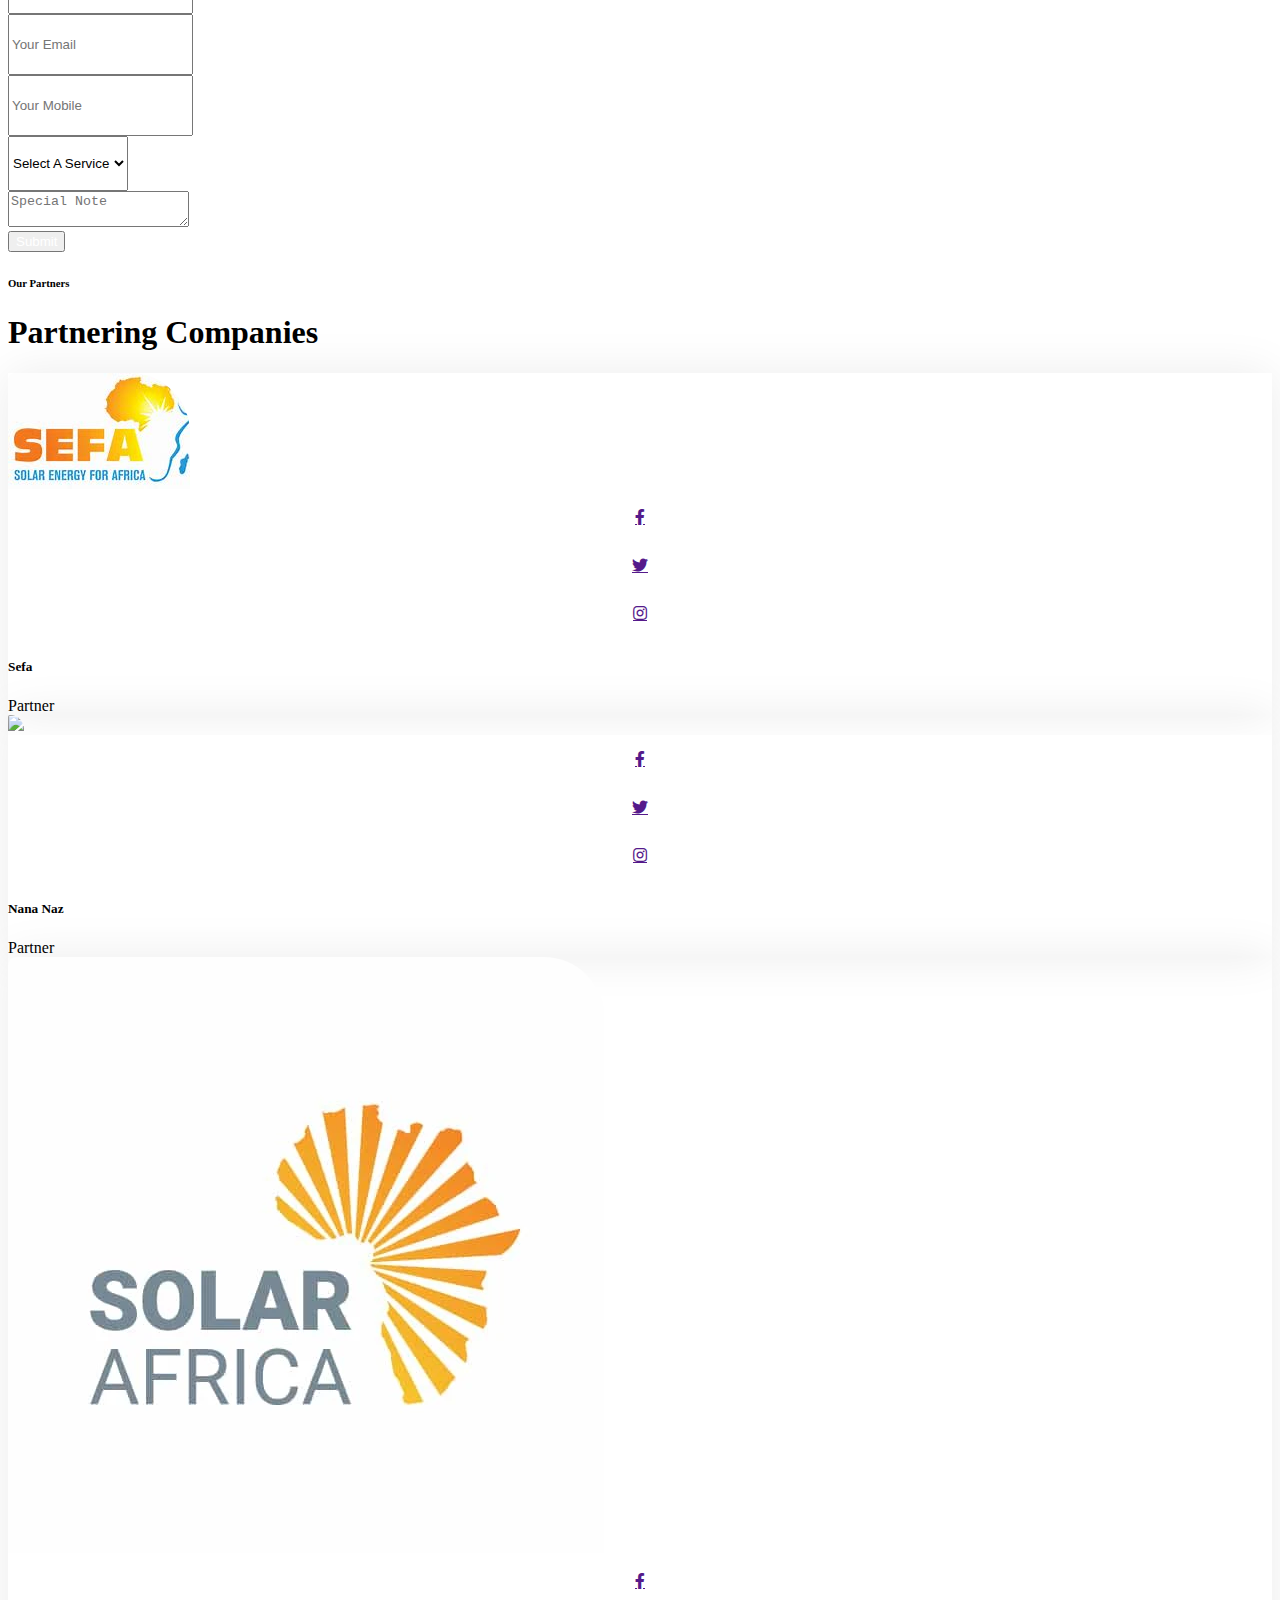
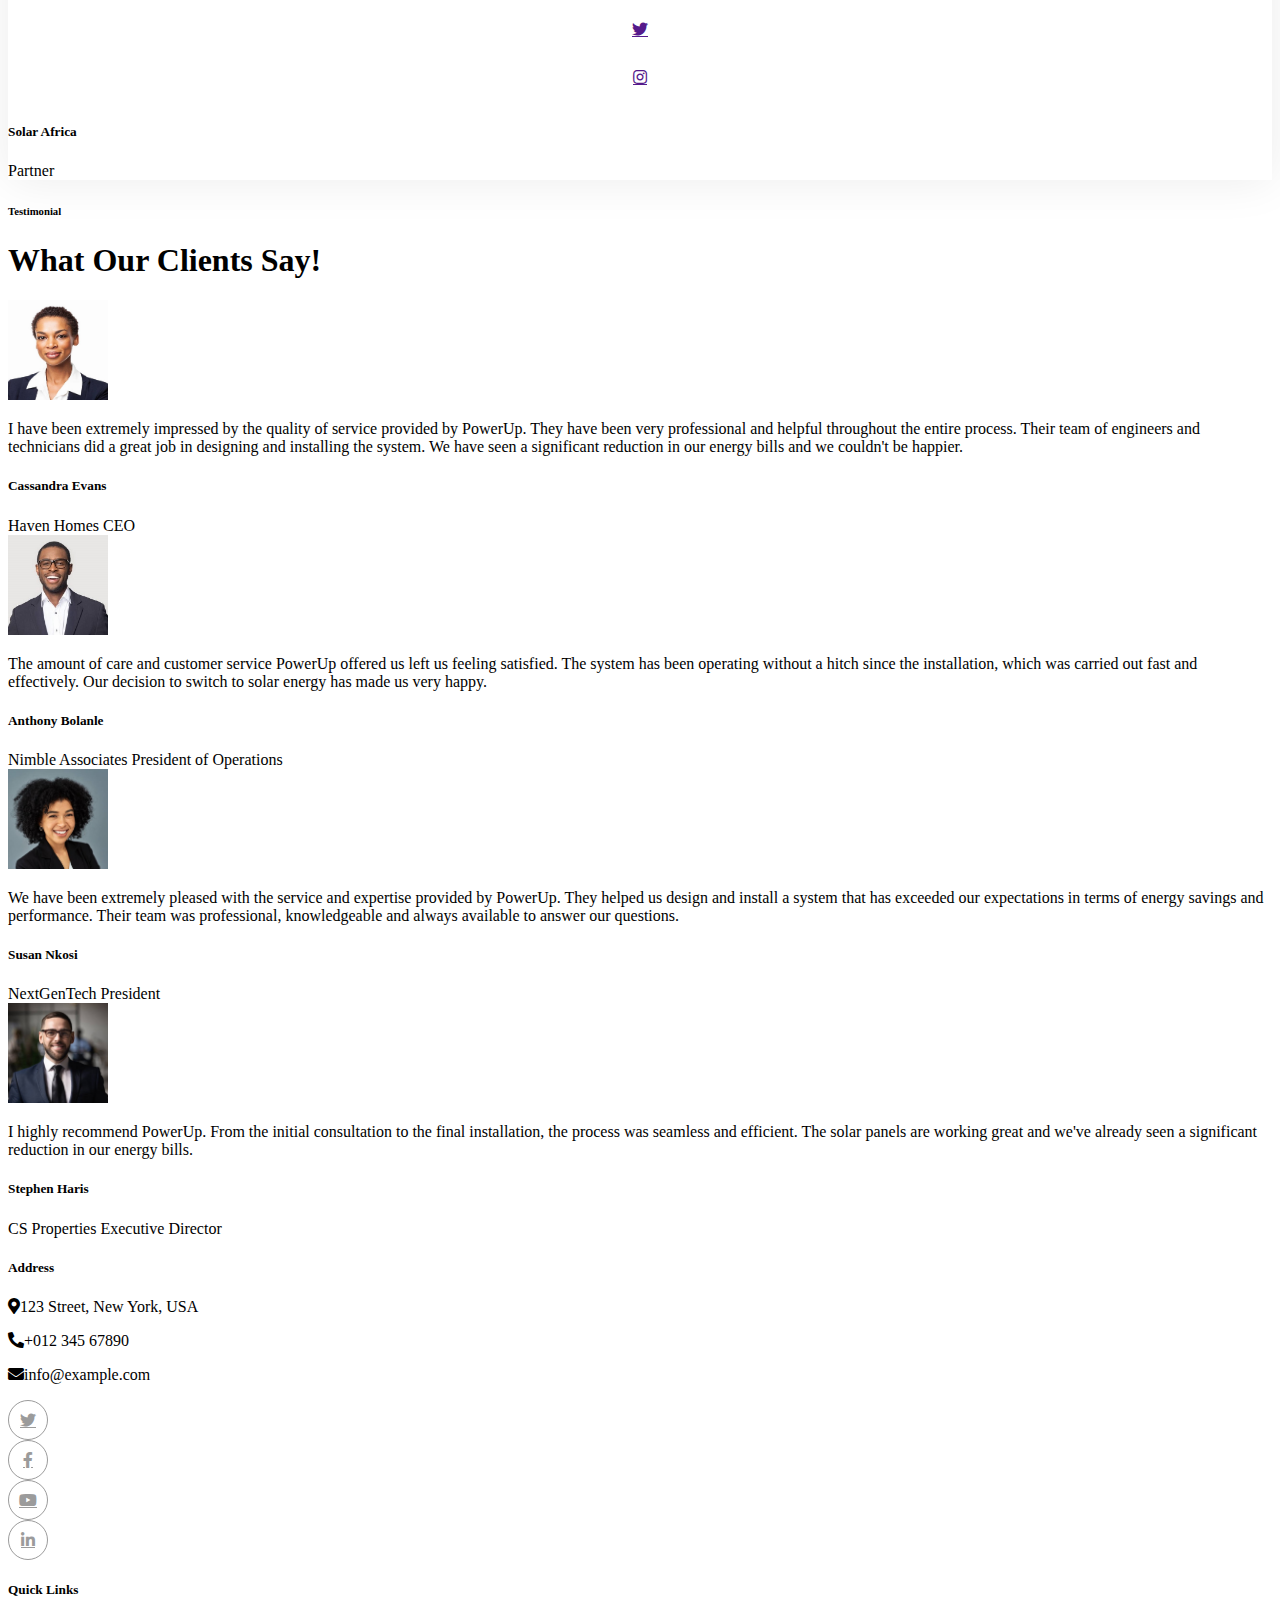
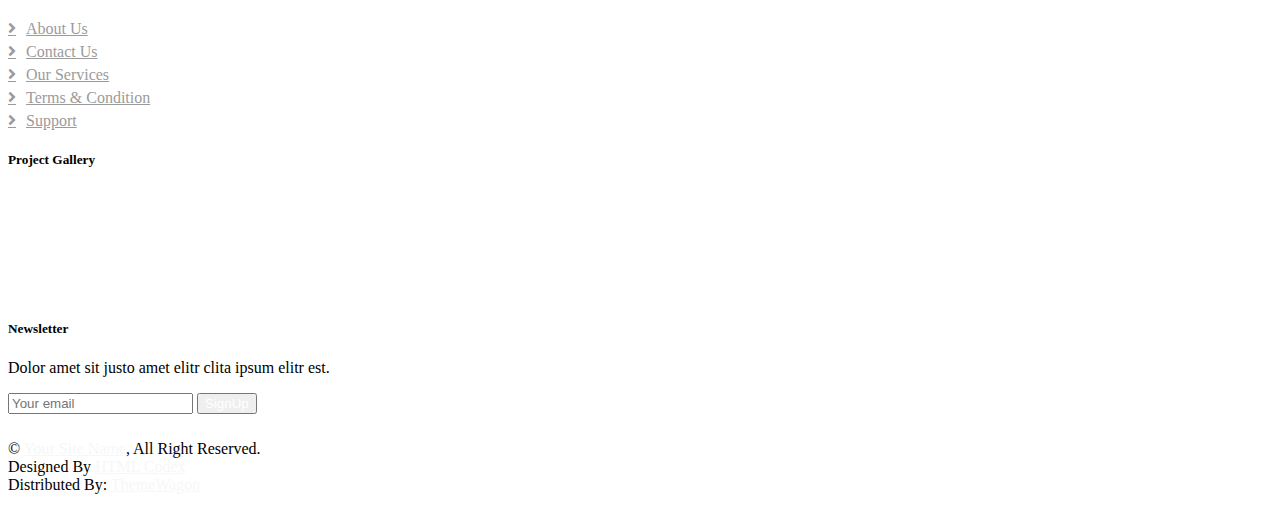
==== commit 8950ffb2: "changed image of solar africa" ====
--- a/index.html
+++ b/index.html
@@ -14,7 +14,9 @@
     <!-- Google Web Fonts -->
     <link rel="preconnect" href="https://fonts.googleapis.com">
     <link rel="preconnect" href="https://fonts.gstatic.com" crossorigin>
-    <link href="https://fonts.googleapis.com/css2?family=Open+Sans:wght@400;500&family=Roboto:wght@500;700;900&display=swap" rel="stylesheet">
+    <link
+        href="https://fonts.googleapis.com/css2?family=Open+Sans:wght@400;500&family=Roboto:wght@500;700;900&display=swap"
+        rel="stylesheet">
 
     <!-- Icon Font Stylesheet -->
     <link href="https://cdnjs.cloudflare.com/ajax/libs/font-awesome/5.10.0/css/all.min.css" rel="stylesheet">
@@ -34,7 +36,8 @@
 
 <body>
     <!-- Spinner Start -->
-    <div id="spinner" class="show bg-white position-fixed translate-middle w-100 vh-100 top-50 start-50 d-flex align-items-center justify-content-center">
+    <div id="spinner"
+        class="show bg-white position-fixed translate-middle w-100 vh-100 top-50 start-50 d-flex align-items-center justify-content-center">
         <div class="spinner-border text-primary" style="width: 3rem; height: 3rem;" role="status">
             <span class="sr-only">Loading...</span>
         </div>
@@ -61,9 +64,12 @@
                     <small>+012 345 6789</small>
                 </div>
                 <div class="h-100 d-inline-flex align-items-center mx-n2">
-                    <a class="btn btn-square btn-link rounded-0 border-0 border-end border-secondary" href=""><i class="fab fa-facebook-f"></i></a>
-                    <a class="btn btn-square btn-link rounded-0 border-0 border-end border-secondary" href=""><i class="fab fa-twitter"></i></a>
-                    <a class="btn btn-square btn-link rounded-0 border-0 border-end border-secondary" href=""><i class="fab fa-linkedin-in"></i></a>
+                    <a class="btn btn-square btn-link rounded-0 border-0 border-end border-secondary" href=""><i
+                            class="fab fa-facebook-f"></i></a>
+                    <a class="btn btn-square btn-link rounded-0 border-0 border-end border-secondary" href=""><i
+                            class="fab fa-twitter"></i></a>
+                    <a class="btn btn-square btn-link rounded-0 border-0 border-end border-secondary" href=""><i
+                            class="fab fa-linkedin-in"></i></a>
                     <a class="btn btn-square btn-link rounded-0" href=""><i class="fab fa-instagram"></i></a>
                 </div>
             </div>
@@ -98,7 +104,8 @@
                 </div>
                 <a href="contact.html" class="nav-item nav-link">Contact</a>
             </div>
-            <a href="" class="btn btn-primary rounded-0 py-4 px-lg-5 d-none d-lg-block">Get A Quote<i class="fa fa-arrow-right ms-3"></i></a>
+            <a href="" class="btn btn-primary rounded-0 py-4 px-lg-5 d-none d-lg-block">Get A Quote<i
+                    class="fa fa-arrow-right ms-3"></i></a>
         </div>
     </nav>
     <!-- Navbar End -->
@@ -113,9 +120,13 @@
                     <div class="container">
                         <div class="row justify-content-start">
                             <div class="col-10 col-lg-8">
-                                <h1 class="display-2 text-white animated slideInDown">Pioneers Of Affordable And Clean Energy</h1>
-                                <p class="fs-5 fw-medium text-white mb-4 pb-3">Clean and affordable energy is essential for a sustainable future for all. Get quality energy with ease of payment and discounted price.</p>
-                                <a href="" class="btn btn-primary rounded-pill py-3 px-5 animated slideInLeft">Read More</a>
+                                <h1 class="display-2 text-white animated slideInDown">Pioneers Of Affordable And Clean
+                                    Energy</h1>
+                                <p class="fs-5 fw-medium text-white mb-4 pb-3">Clean and affordable energy is essential
+                                    for a sustainable future for all. Get quality energy with ease of payment and
+                                    discounted price.</p>
+                                <a href="" class="btn btn-primary rounded-pill py-3 px-5 animated slideInLeft">Read
+                                    More</a>
                             </div>
                         </div>
                     </div>
@@ -127,9 +138,13 @@
                     <div class="container">
                         <div class="row justify-content-start">
                             <div class="col-10 col-lg-8">
-                                <h1 class="display-2 text-white animated slideInDown">Renewable Energy For Agricultural Productivity</h1>
-                                <p class="fs-5 fw-medium text-white mb-4 pb-3">Renewable energy has become increasingly important in the agriculture sector due to the increasing demand for food and population growth.</p>
-                                <a href="" class="btn btn-primary rounded-pill py-3 px-5 animated slideInLeft">Read More</a>
+                                <h1 class="display-2 text-white animated slideInDown">Renewable Energy For Agricultural
+                                    Productivity</h1>
+                                <p class="fs-5 fw-medium text-white mb-4 pb-3">Renewable energy has become increasingly
+                                    important in the agriculture sector due to the increasing demand for food and
+                                    population growth.</p>
+                                <a href="" class="btn btn-primary rounded-pill py-3 px-5 animated slideInLeft">Read
+                                    More</a>
                             </div>
                         </div>
                     </div>
@@ -141,9 +156,13 @@
                     <div class="container">
                         <div class="row justify-content-start">
                             <div class="col-10 col-lg-8">
-                                <h1 class="display-2 text-white animated slideInDown">Renewable Energy For Housing And Businesses</h1>
-                                <p class="fs-5 fw-medium text-white mb-4 pb-3">Renewable energy has become increasingly important for both residential and commercial use, as it is a clean and efficient form of energy with minimal environmental impact. </p>
-                                <a href="" class="btn btn-primary rounded-pill py-3 px-5 animated slideInLeft">Read More</a>
+                                <h1 class="display-2 text-white animated slideInDown">Renewable Energy For Housing And
+                                    Businesses</h1>
+                                <p class="fs-5 fw-medium text-white mb-4 pb-3">Renewable energy has become increasingly
+                                    important for both residential and commercial use, as it is a clean and efficient
+                                    form of energy with minimal environmental impact. </p>
+                                <a href="" class="btn btn-primary rounded-pill py-3 px-5 animated slideInLeft">Read
+                                    More</a>
                             </div>
                         </div>
                     </div>
@@ -210,14 +229,16 @@
             <div class="row g-0 mx-lg-0">
                 <div class="col-lg-6 ps-lg-0 wow fadeIn" data-wow-delay="0.1s" style="min-height: 400px;">
                     <div class="position-relative h-100">
-                        <img class="position-absolute img-fluid w-100 h-100" src="img/about.jpg" style="object-fit: cover;" alt="">
+                        <img class="position-absolute img-fluid w-100 h-100" src="img/about.jpg"
+                            style="object-fit: cover;" alt="">
                     </div>
                 </div>
                 <div class="col-lg-6 about-text py-5 wow fadeIn" data-wow-delay="0.5s">
                     <div class="p-lg-5 pe-lg-0">
                         <h6 class="text-primary">About Us</h6>
                         <h1 class="mb-4">25+ Years Experience In Solar & Renewable Energy Industry</h1>
-                        <p>Tempor erat elitr rebum at clita. Diam dolor diam ipsum sit. Aliqu diam amet diam et eos. Clita erat ipsum et lorem et sit, sed stet lorem sit clita duo justo erat amet</p>
+                        <p>Tempor erat elitr rebum at clita. Diam dolor diam ipsum sit. Aliqu diam amet diam et eos.
+                            Clita erat ipsum et lorem et sit, sed stet lorem sit clita duo justo erat amet</p>
                         <p><i class="fa fa-check-circle text-primary me-3"></i>Diam dolor diam ipsum</p>
                         <p><i class="fa fa-check-circle text-primary me-3"></i>Aliqu diam amet diam et eos</p>
                         <p><i class="fa fa-check-circle text-primary me-3"></i>Tempor erat elitr rebum at clita</p>
@@ -284,8 +305,9 @@
                             <div class="service-icon">
                                 <i class="fa fa-solar-panel fa-3x"></i>
                             </div>
-                            <h4 class="mb-3">Solar Panels</h4>
-                            <p>Easy to use and accessible anytime, anyday.</p>
+                            <h4 class="mb-3">System Optimization and Maintenance</h4>
+                            <p> We offer you a suite of operations and maintenance services that will keep your solar
+                                system performing at its best.</p>
                             <a class="small fw-medium" href="">Read More<i class="fa fa-arrow-right ms-2"></i></a>
                         </div>
                     </div>
@@ -297,8 +319,9 @@
                             <div class="service-icon">
                                 <i class="fa fa-wind fa-3x"></i>
                             </div>
-                            <h4 class="mb-3">Wind Turbines</h4>
-                            <p>Easy to use and accessible anytime, anyday.</p>
+                            <h4 class="mb-3"> Solar Equipments Repair and Servicing</h4>
+                            <p>We have an excellent service center for repairs, designing, testing, servicing and
+                                troubleshooting of solar power equipments.</p>
                             <a class="small fw-medium" href="">Read More<i class="fa fa-arrow-right ms-2"></i></a>
                         </div>
                     </div>
@@ -310,8 +333,9 @@
                             <div class="service-icon">
                                 <i class="fa fa-lightbulb fa-3x"></i>
                             </div>
-                            <h4 class="mb-3">Hydropower Plants</h4>
-                            <p>Easy to use and accessible anytime, anyday.</p>
+                            <h4 class="mb-3">Solar Energy Education and Training</h4>
+                            <p>We offer intensive technical and solar training to build the next generation of Africa to
+                                equip them with modern and relevant skills.</p>
                             <a class="small fw-medium" href="">Read More<i class="fa fa-arrow-right ms-2"></i></a>
                         </div>
                     </div>
@@ -330,9 +354,12 @@
                     <div class="p-lg-5 ps-lg-0">
                         <h6 class="text-primary">Why Choose Us!</h6>
                         <h1 class="mb-4">Quality products, Affordable prices, Pay in installments.</h1>
-                        <p class="mb-4 pb-2">We offer the best solar powered products to suit your personal or business needs, at incredibly low prices. Best part is, you can buy now and pay later, what are you waiting for? Click the button below to get a free quote now!</p>
+                        <p class="mb-4 pb-2">We offer the best solar powered products to suit your personal or business
+                            needs, at incredibly low prices. Best part is, you can buy now and pay later, what are you
+                            waiting for? Click the button below to get a free quote now!</p>
                         <div class="col-12" style="margin-bottom:40px;">
-                          <a href="#quote-home">  <button class="btn btn-primary rounded-pill py-3 px-5" type="submit">Get a Quote <i class="fa fa-arrow-right ms-3"></i> </button> </a>
+                            <a href="#quote-home"> <button class="btn btn-primary rounded-pill py-3 px-5"
+                                    type="submit">Get a Quote <i class="fa fa-arrow-right ms-3"></i> </button> </a>
                         </div>
                         <div class="row g-4">
                             <div class="col-6">
@@ -384,7 +411,8 @@
                 </div>
                 <div class="col-lg-6 pe-lg-0 wow fadeIn" data-wow-delay="0.5s" style="min-height: 400px;">
                     <div class="position-relative h-100">
-                        <img class="position-absolute img-fluid w-100 h-100" src="img/FeaturesNew1.jpg" style="object-fit: cover;" alt="Solar-Panel">
+                        <img class="position-absolute img-fluid w-100 h-100" src="img/FeaturesNew1.jpg"
+                            style="object-fit: cover;" alt="Solar-Panel">
                     </div>
                 </div>
             </div>
@@ -415,13 +443,15 @@
                     <div class="portfolio-img rounded overflow-hidden">
                         <img class="img-fluid" src="img/img-600x400-6.jpg" alt="">
                         <div class="portfolio-btn">
-                            <a class="btn btn-lg-square btn-outline-light rounded-circle mx-1" href="img/img-600x400-6.jpg" data-lightbox="portfolio"><i class="fa fa-eye"></i></a>
-                            <a class="btn btn-lg-square btn-outline-light rounded-circle mx-1" href=""><i class="fa fa-link"></i></a>
+                            <a class="btn btn-lg-square btn-outline-light rounded-circle mx-1"
+                                href="img/img-600x400-6.jpg" data-lightbox="portfolio"><i class="fa fa-eye"></i></a>
+                            <a class="btn btn-lg-square btn-outline-light rounded-circle mx-1" href=""><i
+                                    class="fa fa-link"></i></a>
                         </div>
                     </div>
                     <div class="pt-3">
                         <p class="text-primary mb-0">Solar Panels</p>
-                       <p class="text-warning mt-3">Pricing Plan</p> 
+                        <p class="text-warning mt-3">Pricing Plan</p>
                         <ul>
                             <li>6 months - $2000 per Month</li>
                             <li>12 months - $1100 per Month</li>
@@ -435,14 +465,16 @@
                     <div class="portfolio-img rounded overflow-hidden">
                         <img class="img-fluid" src="img/img-600x400-5.jpg" alt="">
                         <div class="portfolio-btn">
-                            <a class="btn btn-lg-square btn-outline-light rounded-circle mx-1" href="img/img-600x400-5.jpg" data-lightbox="portfolio"><i class="fa fa-eye"></i></a>
-                            <a class="btn btn-lg-square btn-outline-light rounded-circle mx-1" href=""><i class="fa fa-link"></i></a>
+                            <a class="btn btn-lg-square btn-outline-light rounded-circle mx-1"
+                                href="img/img-600x400-5.jpg" data-lightbox="portfolio"><i class="fa fa-eye"></i></a>
+                            <a class="btn btn-lg-square btn-outline-light rounded-circle mx-1" href=""><i
+                                    class="fa fa-link"></i></a>
                         </div>
                     </div>
                     <div class="pt-3">
                         <p class="text-primary mb-0">Wind Turbines</p>
                         <hr class="text-primary w-25 my-2">
-                        <p class="text-warning mt-3">Pricing Plan</p> 
+                        <p class="text-warning mt-3">Pricing Plan</p>
                         <ul>
                             <li>6 months - $30000 per Month</li>
                             <li>12 months - $16000 per Month</li>
@@ -455,14 +487,16 @@
                     <div class="portfolio-img rounded overflow-hidden">
                         <img class="img-fluid" src="img/img-600x400-4.jpg" alt="">
                         <div class="portfolio-btn">
-                            <a class="btn btn-lg-square btn-outline-light rounded-circle mx-1" href="img/img-600x400-4.jpg" data-lightbox="portfolio"><i class="fa fa-eye"></i></a>
-                            <a class="btn btn-lg-square btn-outline-light rounded-circle mx-1" href=""><i class="fa fa-link"></i></a>
+                            <a class="btn btn-lg-square btn-outline-light rounded-circle mx-1"
+                                href="img/img-600x400-4.jpg" data-lightbox="portfolio"><i class="fa fa-eye"></i></a>
+                            <a class="btn btn-lg-square btn-outline-light rounded-circle mx-1" href=""><i
+                                    class="fa fa-link"></i></a>
                         </div>
                     </div>
                     <div class="pt-3">
                         <p class="text-primary mb-0">Hydropower Plants</p>
                         <hr class="text-primary w-25 my-2">
-                        <p class="text-warning mt-3">Pricing Plan</p> 
+                        <p class="text-warning mt-3">Pricing Plan</p>
                         <ul>
                             <li>6 months - $200000 per Month</li>
                             <li>12 months - $110000 per Month</li>
@@ -471,280 +505,319 @@
                         <h5 class="lh-base">We Are pioneers of solar & renewable energy industry</h5>
                     </div>
                 </div>
-    </div>
-    <!-- Projects End -->
-
-
-    <!-- Quote Start -->
-    <div id="quote-home" class="container-fluid bg-light overflow-hidden my-5 px-lg-0">
-        <div class="container quote px-lg-0">
-            <div class="row g-0 mx-lg-0">
-                <div class="col-lg-6 ps-lg-0 wow fadeIn" data-wow-delay="0.1s" style="min-height: 400px;">
-                    <div class="position-relative h-100">
-                        <img class="position-absolute img-fluid w-100 h-100" src="img/quote.jpg" style="object-fit: cover;" alt="">
-                    </div>
-                </div>
-                <div class="col-lg-6 quote-text py-5 wow fadeIn" data-wow-delay="0.5s">
-                    <div class="p-lg-5 pe-lg-0">
-                        <h6 class="text-primary">Free Quote</h6>
-                        <h1 class="mb-4">Get A Free Quote</h1>
-                        <p class="mb-4 pb-2">Tempor erat elitr rebum at clita. Diam doylor diam ipsum sit. Aliqu diam amet diam et eos. Clita erat ipsum et lorem et sit, sed stet lorem sit clita duo justo erat amet</p>
-                        <form>
-                            <div class="row g-3">
-                                <div class="col-12 col-sm-6">
-                                    <input type="text" class="form-control border-0" placeholder="Your Name" style="height: 55px;">
-                                </div>
-                                <div class="col-12 col-sm-6">
-                                    <input type="email" class="form-control border-0" placeholder="Your Email" style="height: 55px;">
-                                </div>
-                                <div class="col-12 col-sm-6">
-                                    <input type="text" class="form-control border-0" placeholder="Your Mobile" style="height: 55px;">
-                                </div>
-                                <div class="col-12 col-sm-6">
-                                    <select class="form-select border-0" style="height: 55px;">
-                                        <option selected>Select A Service</option>
-                                        <option value="1">Service 1</option>
-                                        <option value="2">Service 2</option>
-                                        <option value="3">Service 3</option>
-                                        <option value="3">Service 4</option>
-                                    </select>
-                                </div>
-                                <div class="col-12">
-                                    <textarea class="form-control border-0" placeholder="Special Note"></textarea>
-                                </div>
-                                <div class="col-12">
-                                    <button class="btn btn-primary rounded-pill py-3 px-5" type="submit">Submit</button>
-                                </div>
-                            </div>
-                        </form>
-                    </div>
-                </div>
-            </div>
-        </div>
-    </div>
-    <!-- Quote End -->
-
-
-    <!-- Partners Start -->
-    <div class="container-xxl py-5">
-        <div class="container">
-            <div class="text-center mx-auto mb-5 wow fadeInUp" data-wow-delay="0.1s" style="max-width: 600px;">
-                <h6 class="text-primary">Our Partners</h6>
-                <h1 class="mb-4">Partnering Companies</h1>
-            </div>
-            <div class="row g-4">
-                <div class="col-lg-4 col-md-6 wow fadeInUp" data-wow-delay="0.1s">
-                    <div class="team-item rounded overflow-hidden">
-                        <div class="d-flex">
-                            <img class="img-fluid w-75" src="[data-uri]" alt="">
-                            <div class="team-social w-25">
-                                <a class="btn btn-lg-square btn-outline-primary rounded-circle mt-3" href=""><i class="fab fa-facebook-f"></i></a>
-                                <a class="btn btn-lg-square btn-outline-primary rounded-circle mt-3" href=""><i class="fab fa-twitter"></i></a>
-                                <a class="btn btn-lg-square btn-outline-primary rounded-circle mt-3" href=""><i class="fab fa-instagram"></i></a>
-                            </div>
-                        </div>
-                        <div class="p-4">
-                            <h5>Sefa </h5>
-                            <span>Partner</span>
-                        </div>
-                    </div>
-                </div>
-                <div class="col-lg-4 col-md-6 wow fadeInUp" data-wow-delay="0.3s">
-                    <div class="team-item rounded overflow-hidden">
-                        <div class="d-flex">
-                            <img class="img-fluid w-75" src="https://th.bing.com/th/id/OIP.qJqKrO0rY9txUUO8MZsOHQHaHa?w=164&h=180&c=7&r=0&o=5&pid=1.7">
-                            <div class="team-social w-25">
-                                <a class="btn btn-lg-square btn-outline-primary rounded-circle mt-3" href=""><i class="fab fa-facebook-f"></i></a>
-                                <a class="btn btn-lg-square btn-outline-primary rounded-circle mt-3" href=""><i class="fab fa-twitter"></i></a>
-                                <a class="btn btn-lg-square btn-outline-primary rounded-circle mt-3" href=""><i class="fab fa-instagram"></i></a>
-                            </div>
-                        </div>
-                        <div class="p-4">
-                            <h5>Nana Naz</h5>
-                            <span>Partner</span>
-                        </div>
-                    </div>
-                </div>
-                <div class="col-lg-4 col-md-6 wow fadeInUp" data-wow-delay="0.5s">
-                    <div class="team-item rounded overflow-hidden">
-                        <div class="d-flex">
-                            <img class="img-fluid w-75" src="https://th.bing.com/th/id/OIP.ggMsZciYhpnGklRCDDhmcQAAAA?w=137&h=150&c=7&r=0&o=5&pid=1.7" alt="">
-                            <div class="team-social w-25">
-                                <a class="btn btn-lg-square btn-outline-primary rounded-circle mt-3" href=""><i class="fab fa-facebook-f"></i></a>
-                                <a class="btn btn-lg-square btn-outline-primary rounded-circle mt-3" href=""><i class="fab fa-twitter"></i></a>
-                                <a class="btn btn-lg-square btn-outline-primary rounded-circle mt-3" href=""><i class="fab fa-instagram"></i></a>
-                            </div>
-                        </div>
-                        <div class="p-4">
-                            <h5>Solar Africa</h5>
-                            <span>Partner</span>
-                        </div>
-                    </div>
-                </div>
-            </div>
-        </div>
-    </div>
-    <!-- Partners End -->
-
-
-    <!-- Testimonial Start -->
-    <div class="container-xxl py-5">
-        <div class="container">
-            <div class="text-center mx-auto mb-5 wow fadeInUp" data-wow-delay="0.1s" style="max-width: 600px;">
-                <h6 class="text-primary">Testimonial</h6>
-                <h1 class="mb-4">What Our Clients Say!</h1>
-            </div>
-            <div class="owl-carousel testimonial-carousel wow fadeInUp" data-wow-delay="0.1s">
-                <div class="testimonial-item text-center">
-                    <div class="testimonial-img position-relative">
-                        <img class="img-fluid rounded-circle mx-auto mb-5" src="img/testimonial cassandra.jpg">
-                        <div class="btn-square bg-primary rounded-circle">
-                            <i class="fa fa-quote-left text-white"></i>
-                        </div>
-                    </div>
-                    <div class="testimonial-text text-center rounded p-4">
-                        <p>I have been extremely impressed by the quality of service provided by PowerUp. They have been very professional and helpful throughout the entire process. Their team of engineers and technicians did a great job in designing and installing the system. We have seen a significant reduction in our energy bills and we couldn't be happier.</p>
-                        <h5 class="mb-1">Cassandra Evans</h5>
-                        <span class="fst-italic">Haven Homes CEO</span>
-                    </div>
-                </div>
-                <div class="testimonial-item text-center">
-                    <div class="testimonial-img position-relative">
-                        <img class="img-fluid rounded-circle mx-auto mb-5" src="img/testimonial anthony.jpg">
-                        <div class="btn-square bg-primary rounded-circle">
-                            <i class="fa fa-quote-left text-white"></i>
-                        </div>
-                    </div>
-                    <div class="testimonial-text text-center rounded p-4">
-                        <p>The amount of care and customer service PowerUp offered us left us feeling satisfied. The system has been operating without a hitch since the installation, which was carried out fast and effectively. Our decision to switch to solar energy has made us very happy.</p>
-                        <h5 class="mb-1">Anthony Bolanle</h5>
-                        <span class="fst-italic">Nimble Associates President of Operations</span>
-                    </div>
-                </div>
-                <div class="testimonial-item text-center">
-                    <div class="testimonial-img position-relative">
-                        <img class="img-fluid rounded-circle mx-auto mb-5" src="img/Testimonial Susan.jpg">
-                        <div class="btn-square bg-primary rounded-circle">
-                            <i class="fa fa-quote-left text-white"></i>
-                        </div>
-                    </div>
-                    <div class="testimonial-text text-center rounded p-4">
-                        <p>We have been extremely pleased with the service and expertise provided by PowerUp. They helped us design and install a system that has exceeded our expectations in terms of energy savings and performance. Their team was professional, knowledgeable and always available to answer our questions.</p>
-                        <h5 class="mb-1">Susan Nkosi</h5>
-                        <span class="fst-italic">NextGenTech President</span>
-                    </div>
-                </div>
-                <div class="testimonial-item text-center">
-                    <div class="testimonial-img position-relative">
-                        <img class="img-fluid rounded-circle mx-auto mb-5" src="img/testimonial stephen.jpg">
-                        <div class="btn-square bg-primary rounded-circle">
-                            <i class="fa fa-quote-left text-white"></i>
-                        </div>
-                    </div>
-                    <div class="testimonial-text text-center rounded p-4">
-                        <p>I highly recommend PowerUp. From the initial consultation to the final installation, the process was seamless and efficient. The solar panels are working great and we've already seen a significant reduction in our energy bills.</p>
-                        <h5 class="mb-1">Stephen Haris</h5>
-                        <span class="fst-italic">CS Properties Executive Director</span>
-                    </div>
-                </div>
-            </div>
-        </div>
-    </div>
-    <!-- Testimonial End -->
-
-
-    <!-- Footer Start -->
-    <div class="container-fluid bg-dark text-body footer mt-5 pt-5 wow fadeIn" data-wow-delay="0.1s">
-        <div class="container py-5">
-            <div class="row g-5">
-                <div class="col-lg-3 col-md-6">
-                    <h5 class="text-white mb-4">Address</h5>
-                    <p class="mb-2"><i class="fa fa-map-marker-alt me-3"></i>123 Street, New York, USA</p>
-                    <p class="mb-2"><i class="fa fa-phone-alt me-3"></i>+012 345 67890</p>
-                    <p class="mb-2"><i class="fa fa-envelope me-3"></i>info@example.com</p>
-                    <div class="d-flex pt-2">
-                        <a class="btn btn-square btn-outline-light btn-social" href=""><i class="fab fa-twitter"></i></a>
-                        <a class="btn btn-square btn-outline-light btn-social" href=""><i class="fab fa-facebook-f"></i></a>
-                        <a class="btn btn-square btn-outline-light btn-social" href=""><i class="fab fa-youtube"></i></a>
-                        <a class="btn btn-square btn-outline-light btn-social" href=""><i class="fab fa-linkedin-in"></i></a>
-                    </div>
-                </div>
-                <div class="col-lg-3 col-md-6">
-                    <h5 class="text-white mb-4">Quick Links</h5>
-                    <a class="btn btn-link" href="">About Us</a>
-                    <a class="btn btn-link" href="">Contact Us</a>
-                    <a class="btn btn-link" href="">Our Services</a>
-                    <a class="btn btn-link" href="">Terms & Condition</a>
-                    <a class="btn btn-link" href="">Support</a>
-                </div>
-                <div class="col-lg-3 col-md-6">
-                    <h5 class="text-white mb-4">Project Gallery</h5>
-                    <div class="row g-2">
-                        <div class="col-4">
-                            <img class="img-fluid rounded" src="img/gallery-1.jpg" alt="">
-                        </div>
-                        <div class="col-4">
-                            <img class="img-fluid rounded" src="img/gallery-2.jpg" alt="">
-                        </div>
-                        <div class="col-4">
-                            <img class="img-fluid rounded" src="img/gallery-3.jpg" alt="">
-                        </div>
-                        <div class="col-4">
-                            <img class="img-fluid rounded" src="img/gallery-4.jpg" alt="">
-                        </div>
-                        <div class="col-4">
-                            <img class="img-fluid rounded" src="img/gallery-5.jpg" alt="">
-                        </div>
-                        <div class="col-4">
-                            <img class="img-fluid rounded" src="img/gallery-6.jpg" alt="">
-                        </div>
-                    </div>
-                </div>
-                <div class="col-lg-3 col-md-6">
-                    <h5 class="text-white mb-4">Newsletter</h5>
-                    <p>Dolor amet sit justo amet elitr clita ipsum elitr est.</p>
-                    <div class="position-relative mx-auto" style="max-width: 400px;">
-                        <input class="form-control border-0 w-100 py-3 ps-4 pe-5" type="text" placeholder="Your email">
-                        <button type="button" class="btn btn-primary py-2 position-absolute top-0 end-0 mt-2 me-2">SignUp</button>
-                    </div>
-                </div>
-            </div>
-        </div>
-        <div class="container">
-            <div class="copyright">
-                <div class="row">
-                    <div class="col-md-6 text-center text-md-start mb-3 mb-md-0">
-                        &copy; <a href="#">Your Site Name</a>, All Right Reserved.
-                    </div>
-                    <div class="col-md-6 text-center text-md-end">
-                        <!--/*** This template is free as long as you keep the footer author’s credit link/attribution link/backlink. If you'd like to use the template without the footer author’s credit link/attribution link/backlink, you can purchase the Credit Removal License from "https://htmlcodex.com/credit-removal". Thank you for your support. ***/-->
-                        Designed By <a href="https://htmlcodex.com">HTML Codex</a>
-                        <br>Distributed By: <a href="https://themewagon.com" target="_blank">ThemeWagon</a>
-                    </div>
-                </div>
-            </div>
-        </div>
-    </div>
-    <!-- Footer End -->
-
-
-    <!-- Back to Top -->
-    <a href="#" class="btn btn-lg btn-primary btn-lg-square rounded-circle back-to-top"><i class="bi bi-arrow-up"></i></a>
-
-
-    <!-- JavaScript Libraries -->
-    <script src="https://code.jquery.com/jquery-3.4.1.min.js"></script>
-    <script src="https://cdn.jsdelivr.net/npm/bootstrap@5.0.0/dist/js/bootstrap.bundle.min.js"></script>
-    <script src="lib/wow/wow.min.js"></script>
-    <script src="lib/easing/easing.min.js"></script>
-    <script src="lib/waypoints/waypoints.min.js"></script>
-    <script src="lib/counterup/counterup.min.js"></script>
-    <script src="lib/owlcarousel/owl.carousel.min.js"></script>
-    <script src="lib/isotope/isotope.pkgd.min.js"></script>
-    <script src="lib/lightbox/js/lightbox.min.js"></script>
-
-    <!-- Template Javascript -->
-    <script src="js/main.js"></script>
+            </div>
+            <!-- Projects End -->
+
+
+            <!-- Quote Start -->
+            <div id="quote-home" class="container-fluid bg-light overflow-hidden my-5 px-lg-0">
+                <div class="container quote px-lg-0">
+                    <div class="row g-0 mx-lg-0">
+                        <div class="col-lg-6 ps-lg-0 wow fadeIn" data-wow-delay="0.1s" style="min-height: 400px;">
+                            <div class="position-relative h-100">
+                                <img class="position-absolute img-fluid w-100 h-100" src="img/quote.jpg"
+                                    style="object-fit: cover;" alt="">
+                            </div>
+                        </div>
+                        <div class="col-lg-6 quote-text py-5 wow fadeIn" data-wow-delay="0.5s">
+                            <div class="p-lg-5 pe-lg-0">
+                                <h6 class="text-primary">Free Quote</h6>
+                                <h1 class="mb-4">Get A Free Quote</h1>
+                                <p class="mb-4 pb-2">Tempor erat elitr rebum at clita. Diam doylor diam ipsum sit. Aliqu
+                                    diam amet diam et eos. Clita erat ipsum et lorem et sit, sed stet lorem sit clita
+                                    duo justo erat amet</p>
+                                <form>
+                                    <div class="row g-3">
+                                        <div class="col-12 col-sm-6">
+                                            <input type="text" class="form-control border-0" placeholder="Your Name"
+                                                style="height: 55px;">
+                                        </div>
+                                        <div class="col-12 col-sm-6">
+                                            <input type="email" class="form-control border-0" placeholder="Your Email"
+                                                style="height: 55px;">
+                                        </div>
+                                        <div class="col-12 col-sm-6">
+                                            <input type="text" class="form-control border-0" placeholder="Your Mobile"
+                                                style="height: 55px;">
+                                        </div>
+                                        <div class="col-12 col-sm-6">
+                                            <select class="form-select border-0" style="height: 55px;">
+                                                <option selected>Select A Service</option>
+                                                <option value="1">Service 1</option>
+                                                <option value="2">Service 2</option>
+                                                <option value="3">Service 3</option>
+                                                <option value="3">Service 4</option>
+                                            </select>
+                                        </div>
+                                        <div class="col-12">
+                                            <textarea class="form-control border-0"
+                                                placeholder="Special Note"></textarea>
+                                        </div>
+                                        <div class="col-12">
+                                            <button class="btn btn-primary rounded-pill py-3 px-5"
+                                                type="submit">Submit</button>
+                                        </div>
+                                    </div>
+                                </form>
+                            </div>
+                        </div>
+                    </div>
+                </div>
+            </div>
+            <!-- Quote End -->
+
+
+            <!-- Partners Start -->
+            <div class="container-xxl py-5">
+                <div class="container">
+                    <div class="text-center mx-auto mb-5 wow fadeInUp" data-wow-delay="0.1s" style="max-width: 600px;">
+                        <h6 class="text-primary">Our Partners</h6>
+                        <h1 class="mb-4">Partnering Companies</h1>
+                    </div>
+                    <div class="row g-4">
+                        <div class="col-lg-4 col-md-6 wow fadeInUp" data-wow-delay="0.1s">
+                            <div class="team-item rounded overflow-hidden">
+                                <div class="d-flex">
+                                    <img class="img-fluid w-75"
+                                        src="[data-uri]"
+                                        alt="">
+                                    <div class="team-social w-25">
+                                        <a class="btn btn-lg-square btn-outline-primary rounded-circle mt-3" href=""><i
+                                                class="fab fa-facebook-f"></i></a>
+                                        <a class="btn btn-lg-square btn-outline-primary rounded-circle mt-3" href=""><i
+                                                class="fab fa-twitter"></i></a>
+                                        <a class="btn btn-lg-square btn-outline-primary rounded-circle mt-3" href=""><i
+                                                class="fab fa-instagram"></i></a>
+                                    </div>
+                                </div>
+                                <div class="p-4">
+                                    <h5>Sefa </h5>
+                                    <span>Partner</span>
+                                </div>
+                            </div>
+                        </div>
+                        <div class="col-lg-4 col-md-6 wow fadeInUp" data-wow-delay="0.3s">
+                            <div class="team-item rounded overflow-hidden">
+                                <div class="d-flex">
+                                    <img class="img-fluid w-75"
+                                        src="https://th.bing.com/th/id/OIP.qJqKrO0rY9txUUO8MZsOHQHaHa?w=164&h=180&c=7&r=0&o=5&pid=1.7">
+                                    <div class="team-social w-25">
+                                        <a class="btn btn-lg-square btn-outline-primary rounded-circle mt-3" href=""><i
+                                                class="fab fa-facebook-f"></i></a>
+                                        <a class="btn btn-lg-square btn-outline-primary rounded-circle mt-3" href=""><i
+                                                class="fab fa-twitter"></i></a>
+                                        <a class="btn btn-lg-square btn-outline-primary rounded-circle mt-3" href=""><i
+                                                class="fab fa-instagram"></i></a>
+                                    </div>
+                                </div>
+                                <div class="p-4">
+                                    <h5>Nana Naz</h5>
+                                    <span>Partner</span>
+                                </div>
+                            </div>
+                        </div>
+                        <div class="col-lg-4 col-md-6 wow fadeInUp" data-wow-delay="0.5s">
+                            <div class="team-item rounded overflow-hidden">
+                                <div class="d-flex">
+                                    <img class="img-fluid w-75" src="/img/partner solar africa.webp" alt="">
+                                    <div class="team-social w-25">
+                                        <a class="btn btn-lg-square btn-outline-primary rounded-circle mt-3" href=""><i
+                                                class="fab fa-facebook-f"></i></a>
+                                        <a class="btn btn-lg-square btn-outline-primary rounded-circle mt-3" href=""><i
+                                                class="fab fa-twitter"></i></a>
+                                        <a class="btn btn-lg-square btn-outline-primary rounded-circle mt-3" href=""><i
+                                                class="fab fa-instagram"></i></a>
+                                    </div>
+                                </div>
+                                <div class="p-4">
+                                    <h5>Solar Africa</h5>
+                                    <span>Partner</span>
+                                </div>
+                            </div>
+                        </div>
+                    </div>
+                </div>
+            </div>
+            <!-- Partners End -->
+
+
+            <!-- Testimonial Start -->
+            <div class="container-xxl py-5">
+                <div class="container">
+                    <div class="text-center mx-auto mb-5 wow fadeInUp" data-wow-delay="0.1s" style="max-width: 600px;">
+                        <h6 class="text-primary">Testimonial</h6>
+                        <h1 class="mb-4">What Our Clients Say!</h1>
+                    </div>
+                    <div class="owl-carousel testimonial-carousel wow fadeInUp" data-wow-delay="0.1s">
+                        <div class="testimonial-item text-center">
+                            <div class="testimonial-img position-relative">
+                                <img class="img-fluid rounded-circle mx-auto mb-5" src="img/testimonial cassandra.jpg">
+                                <div class="btn-square bg-primary rounded-circle">
+                                    <i class="fa fa-quote-left text-white"></i>
+                                </div>
+                            </div>
+                            <div class="testimonial-text text-center rounded p-4">
+                                <p>I have been extremely impressed by the quality of service provided by PowerUp. They
+                                    have been very professional and helpful throughout the entire process. Their team of
+                                    engineers and technicians did a great job in designing and installing the system. We
+                                    have seen a significant reduction in our energy bills and we couldn't be happier.
+                                </p>
+                                <h5 class="mb-1">Cassandra Evans</h5>
+                                <span class="fst-italic">Haven Homes CEO</span>
+                            </div>
+                        </div>
+                        <div class="testimonial-item text-center">
+                            <div class="testimonial-img position-relative">
+                                <img class="img-fluid rounded-circle mx-auto mb-5" src="img/testimonial anthony.jpg">
+                                <div class="btn-square bg-primary rounded-circle">
+                                    <i class="fa fa-quote-left text-white"></i>
+                                </div>
+                            </div>
+                            <div class="testimonial-text text-center rounded p-4">
+                                <p>The amount of care and customer service PowerUp offered us left us feeling satisfied.
+                                    The system has been operating without a hitch since the installation, which was
+                                    carried out fast and effectively. Our decision to switch to solar energy has made us
+                                    very happy.</p>
+                                <h5 class="mb-1">Anthony Bolanle</h5>
+                                <span class="fst-italic">Nimble Associates President of Operations</span>
+                            </div>
+                        </div>
+                        <div class="testimonial-item text-center">
+                            <div class="testimonial-img position-relative">
+                                <img class="img-fluid rounded-circle mx-auto mb-5" src="img/Testimonial Susan.jpg">
+                                <div class="btn-square bg-primary rounded-circle">
+                                    <i class="fa fa-quote-left text-white"></i>
+                                </div>
+                            </div>
+                            <div class="testimonial-text text-center rounded p-4">
+                                <p>We have been extremely pleased with the service and expertise provided by PowerUp.
+                                    They helped us design and install a system that has exceeded our expectations in
+                                    terms of energy savings and performance. Their team was professional, knowledgeable
+                                    and always available to answer our questions.</p>
+                                <h5 class="mb-1">Susan Nkosi</h5>
+                                <span class="fst-italic">NextGenTech President</span>
+                            </div>
+                        </div>
+                        <div class="testimonial-item text-center">
+                            <div class="testimonial-img position-relative">
+                                <img class="img-fluid rounded-circle mx-auto mb-5" src="img/testimonial stephen.jpg">
+                                <div class="btn-square bg-primary rounded-circle">
+                                    <i class="fa fa-quote-left text-white"></i>
+                                </div>
+                            </div>
+                            <div class="testimonial-text text-center rounded p-4">
+                                <p>I highly recommend PowerUp. From the initial consultation to the final installation,
+                                    the process was seamless and efficient. The solar panels are working great and we've
+                                    already seen a significant reduction in our energy bills.</p>
+                                <h5 class="mb-1">Stephen Haris</h5>
+                                <span class="fst-italic">CS Properties Executive Director</span>
+                            </div>
+                        </div>
+                    </div>
+                </div>
+            </div>
+            <!-- Testimonial End -->
+
+
+            <!-- Footer Start -->
+            <div class="container-fluid bg-dark text-body footer mt-5 pt-5 wow fadeIn" data-wow-delay="0.1s">
+                <div class="container py-5">
+                    <div class="row g-5">
+                        <div class="col-lg-3 col-md-6">
+                            <h5 class="text-white mb-4">Address</h5>
+                            <p class="mb-2"><i class="fa fa-map-marker-alt me-3"></i>123 Street, New York, USA</p>
+                            <p class="mb-2"><i class="fa fa-phone-alt me-3"></i>+012 345 67890</p>
+                            <p class="mb-2"><i class="fa fa-envelope me-3"></i>info@example.com</p>
+                            <div class="d-flex pt-2">
+                                <a class="btn btn-square btn-outline-light btn-social" href=""><i
+                                        class="fab fa-twitter"></i></a>
+                                <a class="btn btn-square btn-outline-light btn-social" href=""><i
+                                        class="fab fa-facebook-f"></i></a>
+                                <a class="btn btn-square btn-outline-light btn-social" href=""><i
+                                        class="fab fa-youtube"></i></a>
+                                <a class="btn btn-square btn-outline-light btn-social" href=""><i
+                                        class="fab fa-linkedin-in"></i></a>
+                            </div>
+                        </div>
+                        <div class="col-lg-3 col-md-6">
+                            <h5 class="text-white mb-4">Quick Links</h5>
+                            <a class="btn btn-link" href="">About Us</a>
+                            <a class="btn btn-link" href="">Contact Us</a>
+                            <a class="btn btn-link" href="">Our Services</a>
+                            <a class="btn btn-link" href="">Terms & Condition</a>
+                            <a class="btn btn-link" href="">Support</a>
+                        </div>
+                        <div class="col-lg-3 col-md-6">
+                            <h5 class="text-white mb-4">Project Gallery</h5>
+                            <div class="row g-2">
+                                <div class="col-4">
+                                    <img class="img-fluid rounded" src="img/gallery-1.jpg" alt="">
+                                </div>
+                                <div class="col-4">
+                                    <img class="img-fluid rounded" src="img/gallery-2.jpg" alt="">
+                                </div>
+                                <div class="col-4">
+                                    <img class="img-fluid rounded" src="img/gallery-3.jpg" alt="">
+                                </div>
+                                <div class="col-4">
+                                    <img class="img-fluid rounded" src="img/gallery-4.jpg" alt="">
+                                </div>
+                                <div class="col-4">
+                                    <img class="img-fluid rounded" src="img/gallery-5.jpg" alt="">
+                                </div>
+                                <div class="col-4">
+                                    <img class="img-fluid rounded" src="img/gallery-6.jpg" alt="">
+                                </div>
+                            </div>
+                        </div>
+                        <div class="col-lg-3 col-md-6">
+                            <h5 class="text-white mb-4">Newsletter</h5>
+                            <p>Dolor amet sit justo amet elitr clita ipsum elitr est.</p>
+                            <div class="position-relative mx-auto" style="max-width: 400px;">
+                                <input class="form-control border-0 w-100 py-3 ps-4 pe-5" type="text"
+                                    placeholder="Your email">
+                                <button type="button"
+                                    class="btn btn-primary py-2 position-absolute top-0 end-0 mt-2 me-2">SignUp</button>
+                            </div>
+                        </div>
+                    </div>
+                </div>
+                <div class="container">
+                    <div class="copyright">
+                        <div class="row">
+                            <div class="col-md-6 text-center text-md-start mb-3 mb-md-0">
+                                &copy; <a href="#">Your Site Name</a>, All Right Reserved.
+                            </div>
+                            <div class="col-md-6 text-center text-md-end">
+                                <!--/*** This template is free as long as you keep the footer author’s credit link/attribution link/backlink. If you'd like to use the template without the footer author’s credit link/attribution link/backlink, you can purchase the Credit Removal License from "https://htmlcodex.com/credit-removal". Thank you for your support. ***/-->
+                                Designed By <a href="https://htmlcodex.com">HTML Codex</a>
+                                <br>Distributed By: <a href="https://themewagon.com" target="_blank">ThemeWagon</a>
+                            </div>
+                        </div>
+                    </div>
+                </div>
+            </div>
+            <!-- Footer End -->
+
+
+            <!-- Back to Top -->
+            <a href="#" class="btn btn-lg btn-primary btn-lg-square rounded-circle back-to-top"><i
+                    class="bi bi-arrow-up"></i></a>
+
+
+            <!-- JavaScript Libraries -->
+            <script src="https://code.jquery.com/jquery-3.4.1.min.js"></script>
+            <script src="https://cdn.jsdelivr.net/npm/bootstrap@5.0.0/dist/js/bootstrap.bundle.min.js"></script>
+            <script src="lib/wow/wow.min.js"></script>
+            <script src="lib/easing/easing.min.js"></script>
+            <script src="lib/waypoints/waypoints.min.js"></script>
+            <script src="lib/counterup/counterup.min.js"></script>
+            <script src="lib/owlcarousel/owl.carousel.min.js"></script>
+            <script src="lib/isotope/isotope.pkgd.min.js"></script>
+            <script src="lib/lightbox/js/lightbox.min.js"></script>
+
+            <!-- Template Javascript -->
+            <script src="js/main.js"></script>
 </body>
 
-</html>
+</html>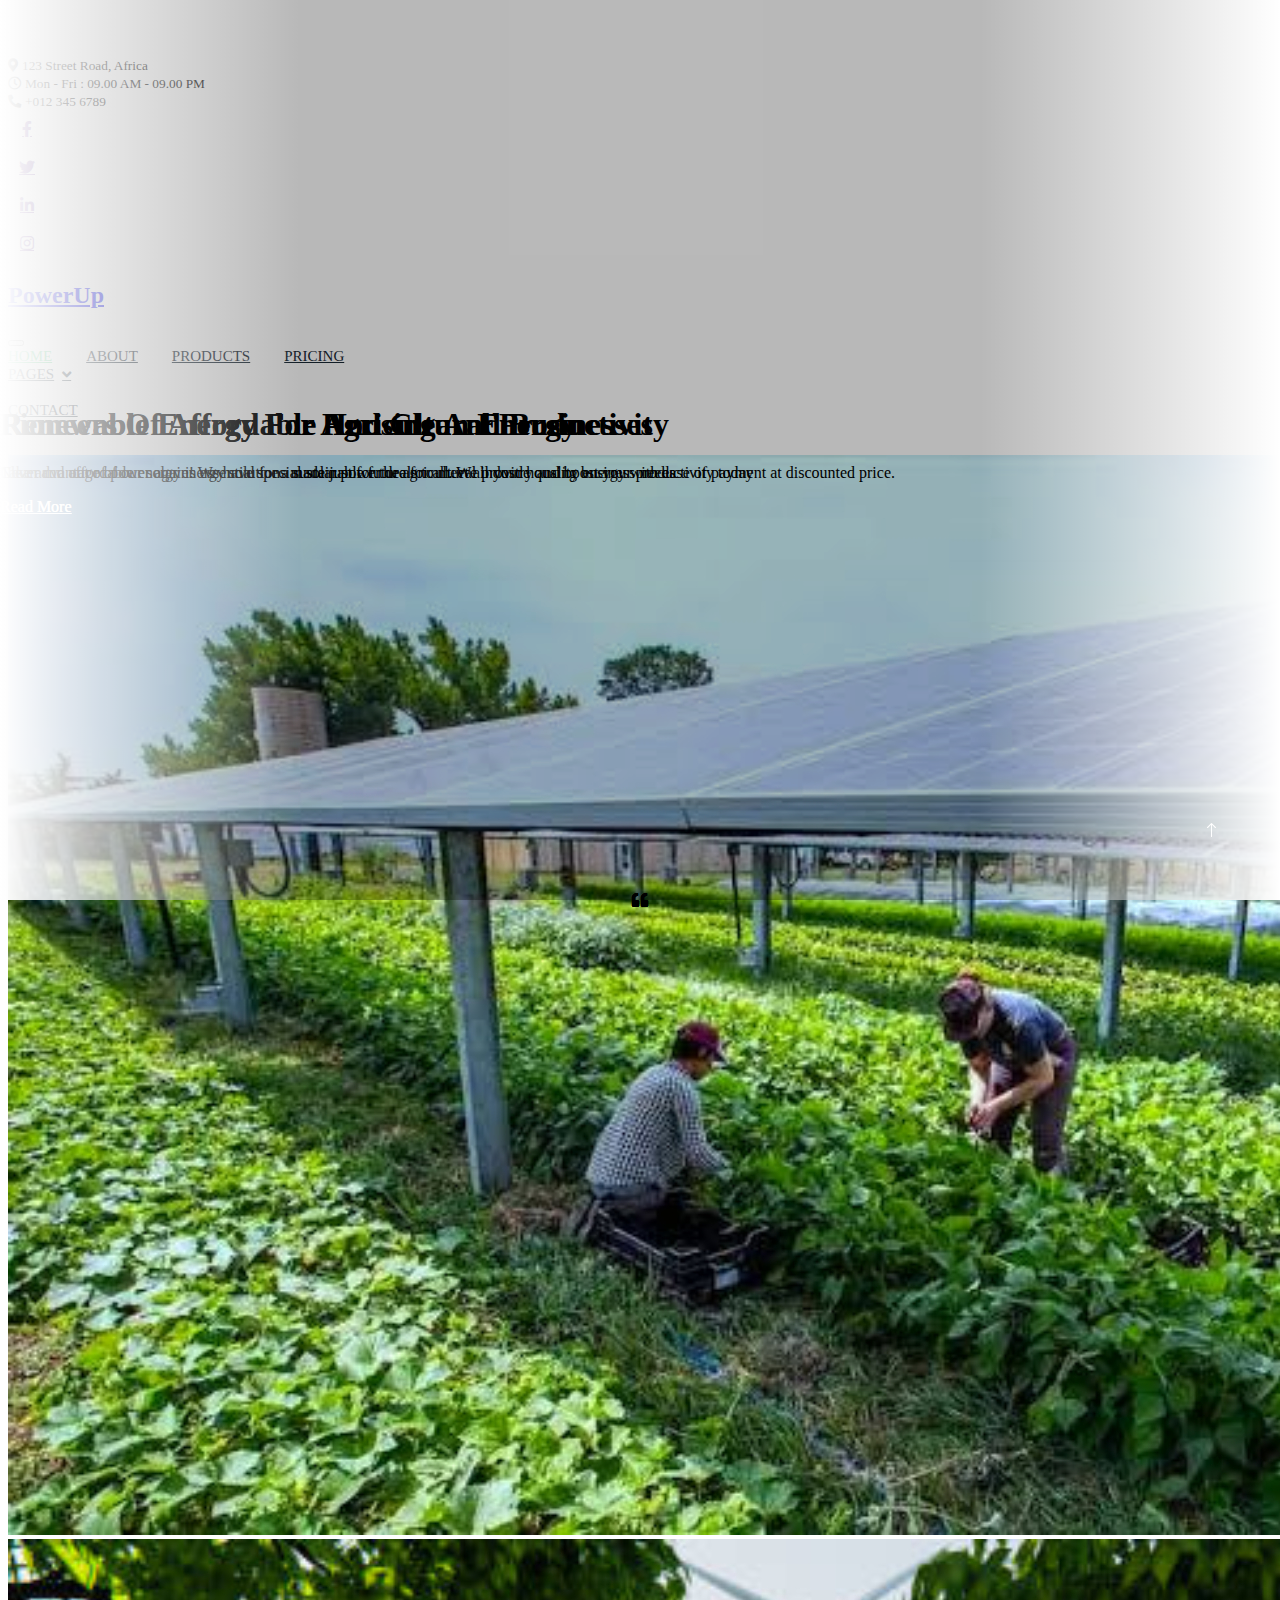
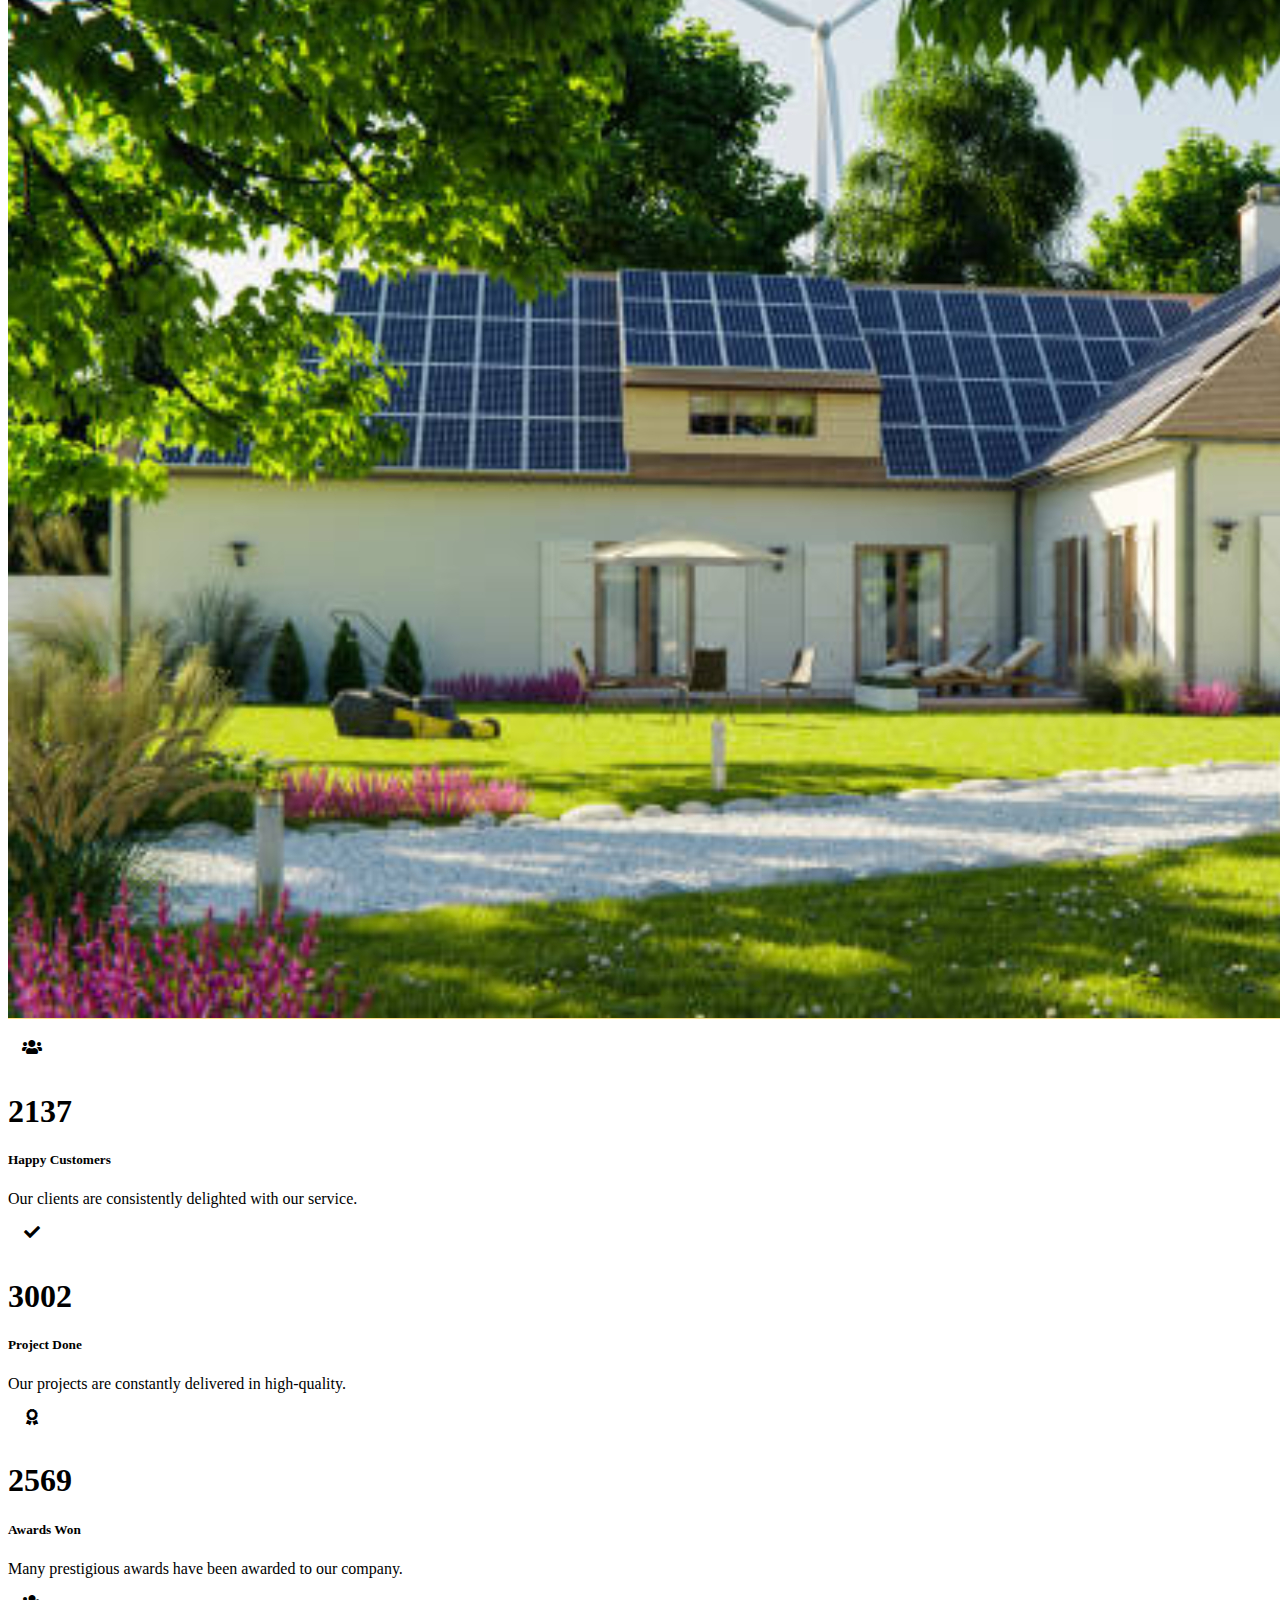
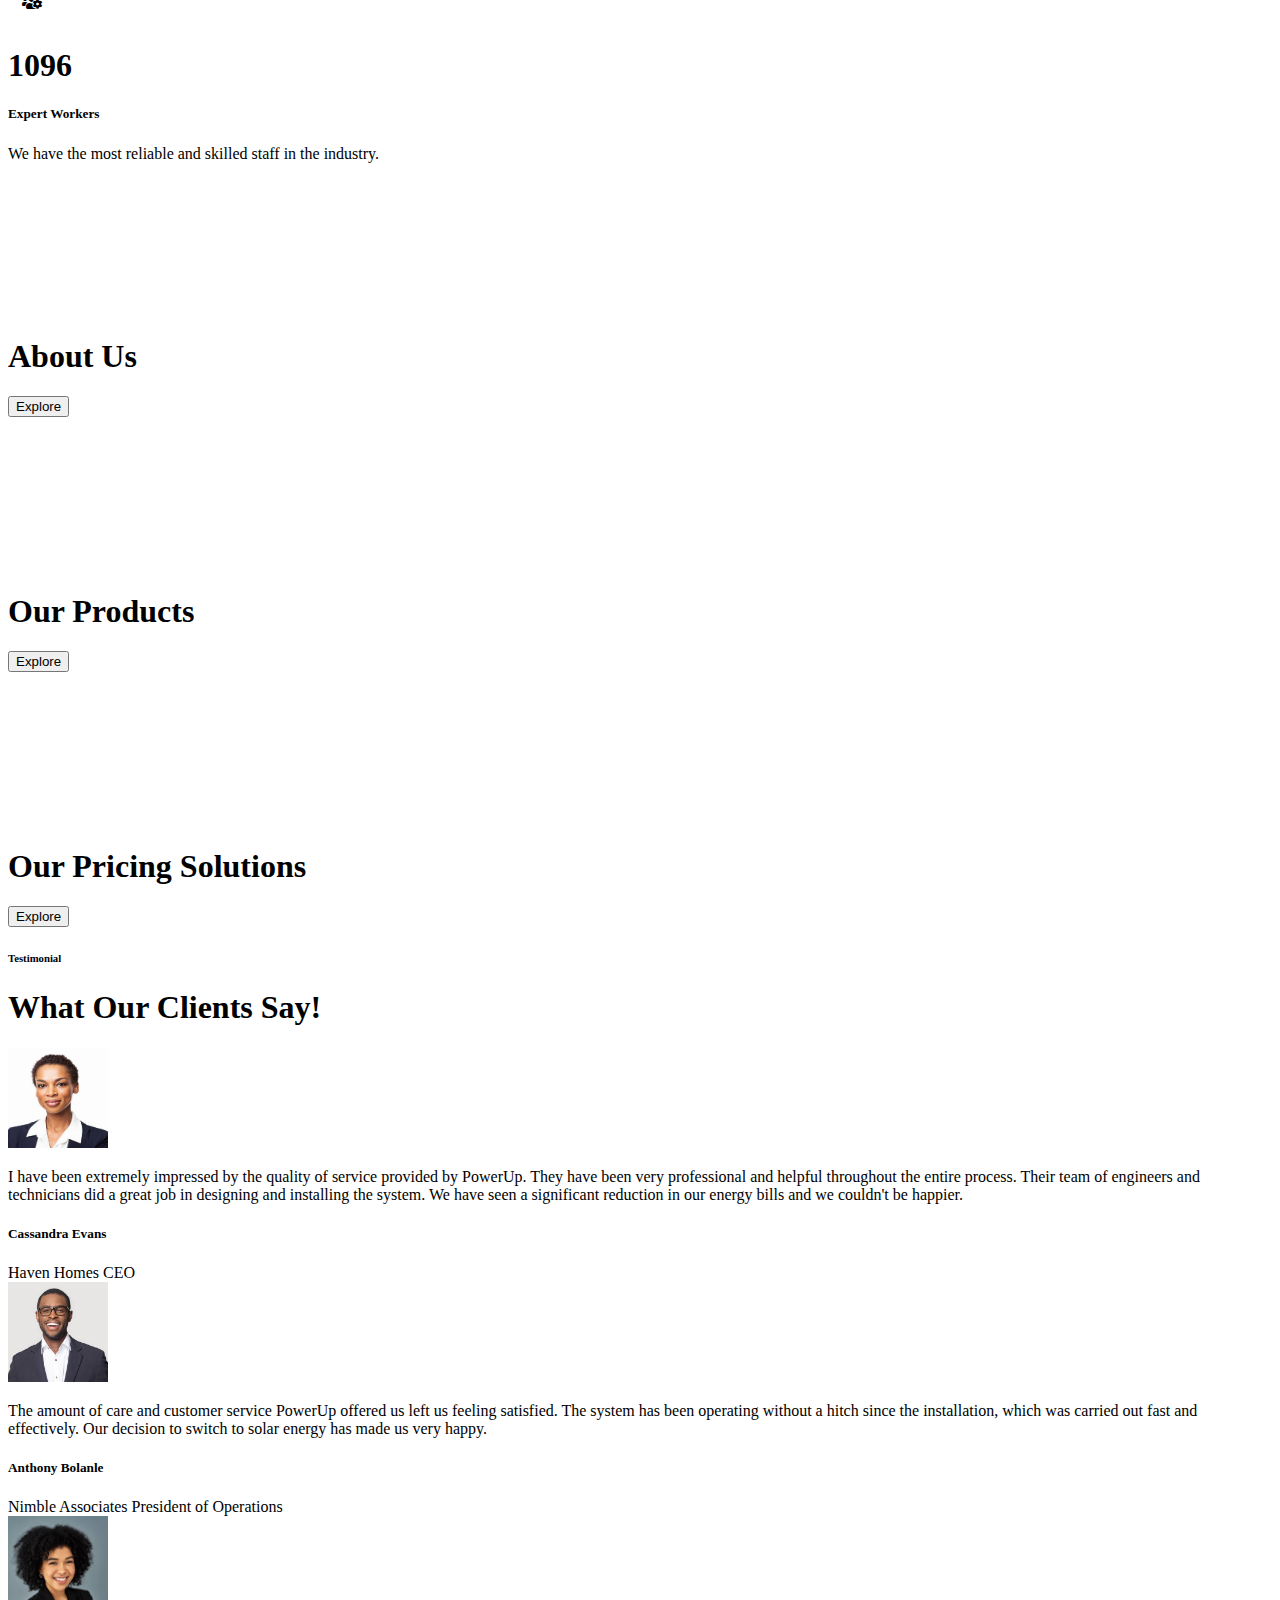
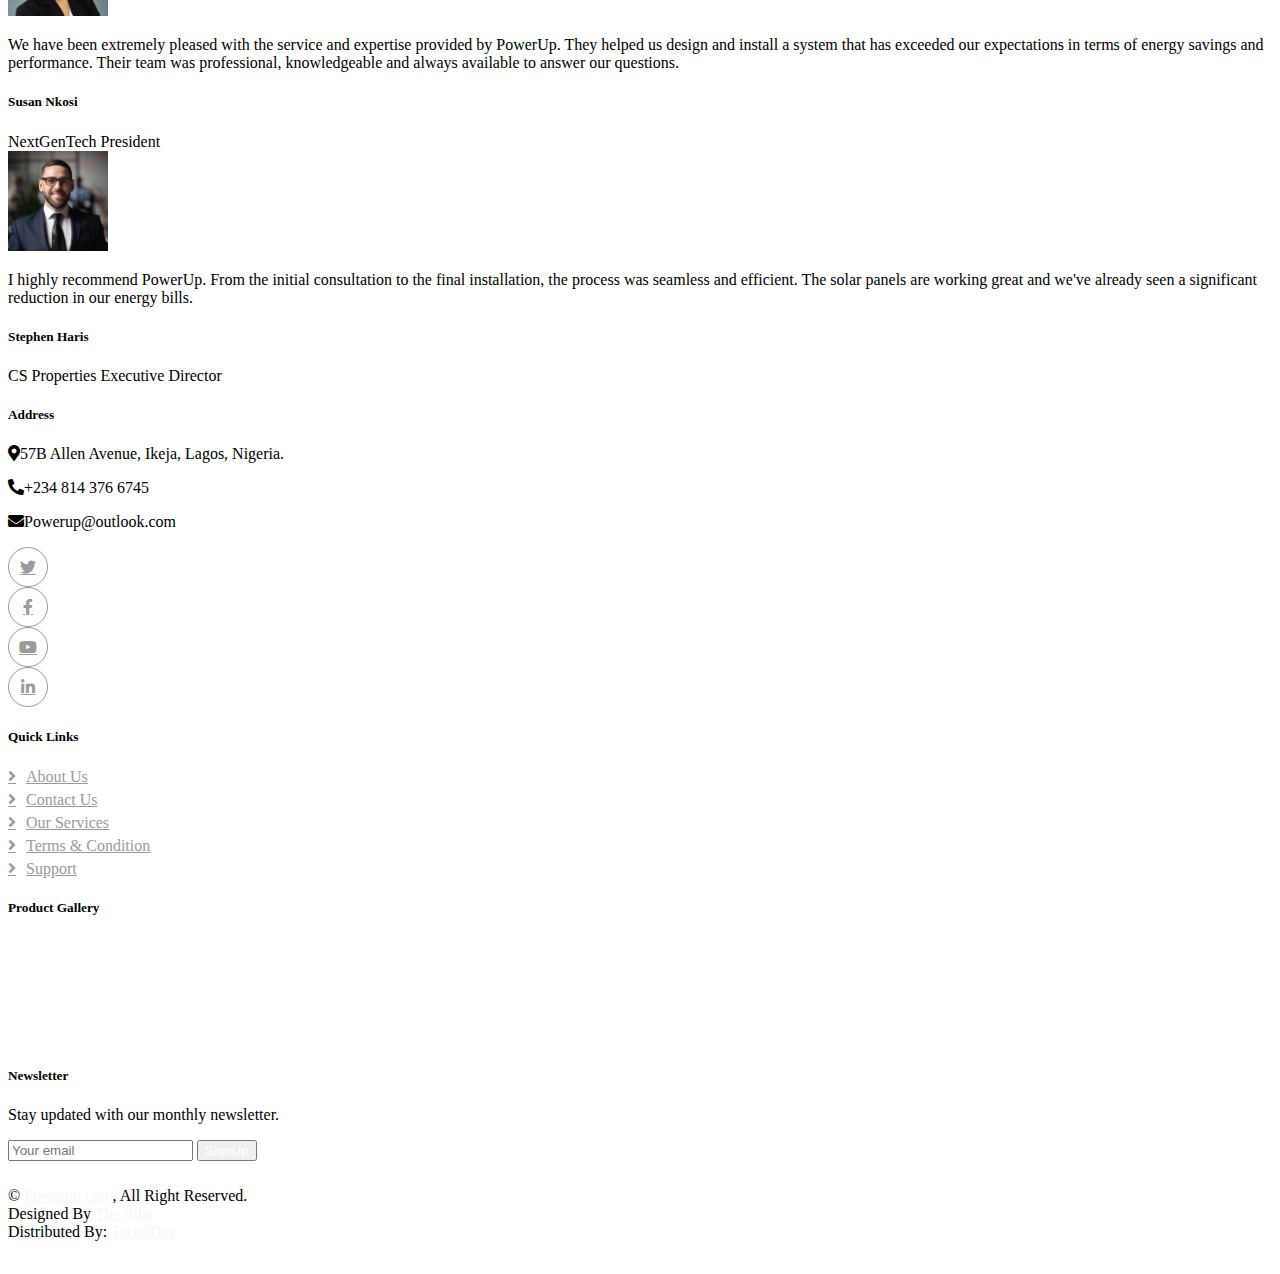
==== commit a767459f: "Updated html files" ====
--- a/index.html
+++ b/index.html
@@ -90,8 +90,8 @@
             <div class="navbar-nav ms-auto p-4 p-lg-0">
                 <a href="index.html" class="nav-item nav-link active">Home</a>
                 <a href="about.html" class="nav-item nav-link">About</a>
-                <a href="service.html" class="nav-item nav-link">Product</a>
-                <a href="project.html" class="nav-item nav-link">Project</a>
+                <a href="service.html" class="nav-item nav-link">Products</a>
+                <a href="project.html" class="nav-item nav-link">Pricing</a>
                 <div class="nav-item dropdown">
                     <a href="#" class="nav-link dropdown-toggle" data-bs-toggle="dropdown">Pages</a>
                     <div class="dropdown-menu bg-light m-0">
@@ -110,12 +110,13 @@
     </nav>
     <!-- Navbar End -->
 
-
+ 
     <!-- Carousel Start -->
+    
     <div class="container-fluid p-0 pb-5 wow fadeIn" data-wow-delay="0.1s">
         <div class="owl-carousel header-carousel position-relative">
-            <div class="owl-carousel-item position-relative" data-dot="<img src='img/carousel-1.jpg'>">
-                <img class="img-fluid" src="img/carousel-1.jpg" alt="">
+            <div class="owl-carousel-item position-relative" data-dot="<img src='img/carousel-2.jpg'>">
+                <img class="img-fluid" src="img/carousel-2.jpg" alt="">
                 <div class="owl-carousel-inner">
                     <div class="container">
                         <div class="row justify-content-start">
@@ -123,7 +124,7 @@
                                 <h1 class="display-2 text-white animated slideInDown">Pioneers Of Affordable And Clean
                                     Energy</h1>
                                 <p class="fs-5 fw-medium text-white mb-4 pb-3">Clean and affordable energy is essential
-                                    for a sustainable future for all. Get quality energy with ease of payment and
+                                    for a sustainable future for all. We provide quality energy with ease of payment at
                                     discounted price.</p>
                                 <a href="" class="btn btn-primary rounded-pill py-3 px-5 animated slideInLeft">Read
                                     More</a>
@@ -140,11 +141,8 @@
                             <div class="col-10 col-lg-8">
                                 <h1 class="display-2 text-white animated slideInDown">Renewable Energy For Agricultural
                                     Productivity</h1>
-                                <p class="fs-5 fw-medium text-white mb-4 pb-3">Renewable energy has become increasingly
-                                    important in the agriculture sector due to the increasing demand for food and
-                                    population growth.</p>
-                                <a href="" class="btn btn-primary rounded-pill py-3 px-5 animated slideInLeft">Read
-                                    More</a>
+                                <p class="fs-5 fw-medium text-white mb-4 pb-3">Take advantage of our solar energy solutions made just for the agricultural industry and boost your productivity today</p>
+                                <a href="" class="btn btn-primary rounded-pill py-3 px-5 animated slideInLeft">Read More</a>
                             </div>
                         </div>
                     </div>
@@ -158,11 +156,8 @@
                             <div class="col-10 col-lg-8">
                                 <h1 class="display-2 text-white animated slideInDown">Renewable Energy For Housing And
                                     Businesses</h1>
-                                <p class="fs-5 fw-medium text-white mb-4 pb-3">Renewable energy has become increasingly
-                                    important for both residential and commercial use, as it is a clean and efficient
-                                    form of energy with minimal environmental impact. </p>
-                                <a href="" class="btn btn-primary rounded-pill py-3 px-5 animated slideInLeft">Read
-                                    More</a>
+                                <p class="fs-5 fw-medium text-white mb-4 pb-3">Never run out of power again! We have special solar power deals to meet all your housing business needs </p>
+                                <a href="" class="btn btn-primary rounded-pill py-3 px-5 animated slideInLeft">Read More</a>
                             </div>
                         </div>
                     </div>
@@ -170,478 +165,105 @@
             </div>
         </div>
     </div>
+
     <!-- Carousel End -->
 
 
-    <!-- Feature Start -->
-    <div class="container-xxl py-5">
-        <div class="container">
-            <div class="row g-5">
-                <div class="col-md-6 col-lg-3 wow fadeIn" data-wow-delay="0.1s">
-                    <div class="d-flex align-items-center mb-4">
-                        <div class="btn-lg-square bg-primary rounded-circle me-3">
-                            <i class="fa fa-users text-white"></i>
-                        </div>
-                        <h1 class="mb-0" data-toggle="counter-up">2137</h1>
-                    </div>
-                    <h5 class="mb-3">Happy Customers</h5>
-                    <span>Our clients are consistently delighted with our service.</span>
-                </div>
-                <div class="col-md-6 col-lg-3 wow fadeIn" data-wow-delay="0.3s">
-                    <div class="d-flex align-items-center mb-4">
-                        <div class="btn-lg-square bg-primary rounded-circle me-3">
-                            <i class="fa fa-check text-white"></i>
-                        </div>
-                        <h1 class="mb-0" data-toggle="counter-up">3002</h1>
-                    </div>
-                    <h5 class="mb-3">Project Done</h5>
-                    <span>Our projects are constantly delivered in high-quality.</span>
-                </div>
-                <div class="col-md-6 col-lg-3 wow fadeIn" data-wow-delay="0.5s">
-                    <div class="d-flex align-items-center mb-4">
-                        <div class="btn-lg-square bg-primary rounded-circle me-3">
-                            <i class="fa fa-award text-white"></i>
-                        </div>
-                        <h1 class="mb-0" data-toggle="counter-up">2569</h1>
-                    </div>
-                    <h5 class="mb-3">Awards Won</h5>
-                    <span>Many prestigious awards have been awarded to our company.</span>
-                </div>
-                <div class="col-md-6 col-lg-3 wow fadeIn" data-wow-delay="0.7s">
-                    <div class="d-flex align-items-center mb-4">
-                        <div class="btn-lg-square bg-primary rounded-circle me-3">
-                            <i class="fa fa-users-cog text-white"></i>
-                        </div>
-                        <h1 class="mb-0" data-toggle="counter-up">1096</h1>
-                    </div>
-                    <h5 class="mb-3">Expert Workers</h5>
-                    <span>We have the most reliable and skilled staff in the industry.</span>
-                </div>
+ <!-- Feature Start -->
+ <div class="container-xxl py-5">
+    <div class="container">
+        <div class="row g-5">
+            <div class="col-md-6 col-lg-3 wow fadeIn" data-wow-delay="0.1s">
+                <div class="d-flex align-items-center mb-4">
+                    <div class="btn-lg-square bg-primary rounded-circle me-3">
+                        <i class="fa fa-users text-white"></i>
+                    </div>
+                    <h1 class="mb-0" data-toggle="counter-up">2137</h1>
+                </div>
+                <h5 class="mb-3">Happy Customers</h5>
+                <span>Our clients are consistently delighted with our service.</span>
+            </div>
+            <div class="col-md-6 col-lg-3 wow fadeIn" data-wow-delay="0.3s">
+                <div class="d-flex align-items-center mb-4">
+                    <div class="btn-lg-square bg-primary rounded-circle me-3">
+                        <i class="fa fa-check text-white"></i>
+                    </div>
+                    <h1 class="mb-0" data-toggle="counter-up">3002</h1>
+                </div>
+                <h5 class="mb-3">Project Done</h5>
+                <span>Our projects are constantly delivered in high-quality.</span>
+            </div>
+            <div class="col-md-6 col-lg-3 wow fadeIn" data-wow-delay="0.5s">
+                <div class="d-flex align-items-center mb-4">
+                    <div class="btn-lg-square bg-primary rounded-circle me-3">
+                        <i class="fa fa-award text-white"></i>
+                    </div>
+                    <h1 class="mb-0" data-toggle="counter-up">2569</h1>
+                </div>
+                <h5 class="mb-3">Awards Won</h5>
+                <span>Many prestigious awards have been awarded to our company.</span>
+            </div>
+            <div class="col-md-6 col-lg-3 wow fadeIn" data-wow-delay="0.7s">
+                <div class="d-flex align-items-center mb-4">
+                    <div class="btn-lg-square bg-primary rounded-circle me-3">
+                        <i class="fa fa-users-cog text-white"></i>
+                    </div>
+                    <h1 class="mb-0" data-toggle="counter-up">1096</h1>
+                </div>
+                <h5 class="mb-3">Expert Workers</h5>
+                <span>We have the most reliable and skilled staff in the industry.</span>
             </div>
         </div>
     </div>
-    <!-- Feature End -->
-
-
-    <!-- About Start -->
-    <div class="container-fluid bg-light overflow-hidden my-5 px-lg-0">
-        <div class="container about px-lg-0">
-            <div class="row g-0 mx-lg-0">
-                <div class="col-lg-6 ps-lg-0 wow fadeIn" data-wow-delay="0.1s" style="min-height: 400px;">
-                    <div class="position-relative h-100">
-                        <img class="position-absolute img-fluid w-100 h-100" src="img/about.jpg"
-                            style="object-fit: cover;" alt="">
-                    </div>
-                </div>
-                <div class="col-lg-6 about-text py-5 wow fadeIn" data-wow-delay="0.5s">
-                    <div class="p-lg-5 pe-lg-0">
-                        <h6 class="text-primary">About Us</h6>
-                        <h1 class="mb-4">25+ Years Experience In Solar & Renewable Energy Industry</h1>
-                        <p>Tempor erat elitr rebum at clita. Diam dolor diam ipsum sit. Aliqu diam amet diam et eos.
-                            Clita erat ipsum et lorem et sit, sed stet lorem sit clita duo justo erat amet</p>
-                        <p><i class="fa fa-check-circle text-primary me-3"></i>Diam dolor diam ipsum</p>
-                        <p><i class="fa fa-check-circle text-primary me-3"></i>Aliqu diam amet diam et eos</p>
-                        <p><i class="fa fa-check-circle text-primary me-3"></i>Tempor erat elitr rebum at clita</p>
-                        <a href="" class="btn btn-primary rounded-pill py-3 px-5 mt-3">Explore More</a>
-                    </div>
-                </div>
-            </div>
-        </div>
-    </div>
-    <!-- About End -->
-
-
-    <!-- Service Start -->
-    <div class="container-xxl py-5">
-        <div class="container">
-            <div class="text-center mx-auto mb-5 wow fadeInUp" data-wow-delay="0.1s" style="max-width: 600px;">
-                <h6 class="text-primary">Our Products</h6>
-                <h1 class="mb-4">We Bring World Class Power Solutions And Renewable Energy</h1>
-            </div>
-            <div class="row g-4">
-                <div class="col-md-6 col-lg-4 wow fadeInUp" data-wow-delay="0.1s">
-                    <div class="service-item rounded overflow-hidden">
-                        <img class="img-fluid" src="img/img-600x400-1.jpg" alt="">
-                        <div class="position-relative p-4 pt-0">
-                            <div class="service-icon">
-                                <i class="fa fa-solar-panel fa-3x"></i>
-                            </div>
-                            <h4 class="mb-3">Solar Panels</h4>
-                            <p>Solar Energy for Industrial, Commercial and Private use.</p>
-                            <a class="small fw-medium" href="">Read More<i class="fa fa-arrow-right ms-2"></i></a>
-                        </div>
-                    </div>
-                </div>
-                <div class="col-md-6 col-lg-4 wow fadeInUp" data-wow-delay="0.3s">
-                    <div class="service-item rounded overflow-hidden">
-                        <img class="img-fluid" src="img/img-600x400-2.jpg" alt="">
-                        <div class="position-relative p-4 pt-0">
-                            <div class="service-icon">
-                                <i class="fa fa-wind fa-3x"></i>
-                            </div>
-                            <h4 class="mb-3">Wind Turbines</h4>
-                            <p>Mechanical Power with low energy consumption.</p>
-                            <a class="small fw-medium" href="">Read More<i class="fa fa-arrow-right ms-2"></i></a>
-                        </div>
-                    </div>
-                </div>
-                <div class="col-md-6 col-lg-4 wow fadeInUp" data-wow-delay="0.5s">
-                    <div class="service-item rounded overflow-hidden">
-                        <img class="img-fluid" src="img/img-600x400-3.jpg" alt="">
-                        <div class="position-relative p-4 pt-0">
-                            <div class="service-icon">
-                                <i class="fa fa-lightbulb fa-3x"></i>
-                            </div>
-                            <h4 class="mb-3">Hydropower Plants</h4>
-                            <p>Renewable electrical energy from hydraulic energy.</p>
-                            <a class="small fw-medium" href="">Read More<i class="fa fa-arrow-right ms-2"></i></a>
-                        </div>
-                    </div>
-                </div>
-                <div class="col-md-6 col-lg-4 wow fadeInUp" data-wow-delay="0.1s">
-                    <div class="service-item rounded overflow-hidden">
-                        <img class="img-fluid" src="img/img-600x400-4.jpg" alt="">
-                        <div class="position-relative p-4 pt-0">
-                            <div class="service-icon">
-                                <i class="fa fa-solar-panel fa-3x"></i>
-                            </div>
-                            <h4 class="mb-3">System Optimization and Maintenance</h4>
-                            <p> We offer you a suite of operations and maintenance services that will keep your solar
-                                system performing at its best.</p>
-                            <a class="small fw-medium" href="">Read More<i class="fa fa-arrow-right ms-2"></i></a>
-                        </div>
-                    </div>
-                </div>
-                <div class="col-md-6 col-lg-4 wow fadeInUp" data-wow-delay="0.3s">
-                    <div class="service-item rounded overflow-hidden">
-                        <img class="img-fluid" src="./img/image2.jpg" alt="">
-                        <div class="position-relative p-4 pt-0">
-                            <div class="service-icon">
-                                <i class="fa fa-wind fa-3x"></i>
-                            </div>
-                            <h4 class="mb-3"> Solar Equipments Repair and Servicing</h4>
-                            <p>We have an excellent service center for repairs, designing, testing, servicing and
-                                troubleshooting of solar power equipments.</p>
-                            <a class="small fw-medium" href="">Read More<i class="fa fa-arrow-right ms-2"></i></a>
-                        </div>
-                    </div>
-                </div>
-                <div class="col-md-6 col-lg-4 wow fadeInUp" data-wow-delay="0.5s">
-                    <div class="service-item rounded overflow-hidden">
-                        <img class="img-fluid" src="img/img-600x400-6.jpg" alt="">
-                        <div class="position-relative p-4 pt-0">
-                            <div class="service-icon">
-                                <i class="fa fa-lightbulb fa-3x"></i>
-                            </div>
-                            <h4 class="mb-3">Solar Energy Education and Training</h4>
-                            <p>We offer intensive technical and solar training to build the next generation of Africa to
-                                equip them with modern and relevant skills.</p>
-                            <a class="small fw-medium" href="">Read More<i class="fa fa-arrow-right ms-2"></i></a>
-                        </div>
-                    </div>
-                </div>
-            </div>
-        </div>
-    </div>
-    <!-- Service End -->
-
-
-    <!-- Feature Start -->
-    <div class="container-fluid bg-light overflow-hidden my-5 px-lg-0">
-        <div class="container feature px-lg-0">
-            <div class="row g-0 mx-lg-0">
-                <div class="col-lg-6 feature-text py-5 wow fadeIn" data-wow-delay="0.1s">
-                    <div class="p-lg-5 ps-lg-0">
-                        <h6 class="text-primary">Why Choose Us!</h6>
-                        <h1 class="mb-4">Quality products, Affordable prices, Pay in installments.</h1>
-                        <p class="mb-4 pb-2">We offer the best solar powered products to suit your personal or business
-                            needs, at incredibly low prices. Best part is, you can buy now and pay later, what are you
-                            waiting for? Click the button below to get a free quote now!</p>
-                        <div class="col-12" style="margin-bottom:40px;">
-                            <a href="#quote-home"> <button class="btn btn-primary rounded-pill py-3 px-5"
-                                    type="submit">Get a Quote <i class="fa fa-arrow-right ms-3"></i> </button> </a>
-                        </div>
-                        <div class="row g-4">
-                            <div class="col-6">
-                                <div class="d-flex align-items-center">
-                                    <div class="btn-lg-square bg-primary rounded-circle">
-                                        <i class="fa fa-check text-white"></i>
-                                    </div>
-                                    <div class="ms-4">
-                                        <p class="mb-0">Quality</p>
-                                        <h5 class="mb-0">Services</h5>
-                                    </div>
-                                </div>
-                            </div>
-                            <div class="col-6">
-                                <div class="d-flex align-items-center">
-                                    <div class="btn-lg-square bg-primary rounded-circle">
-                                        <i class="fa fa-user-check text-white"></i>
-                                    </div>
-                                    <div class="ms-4">
-                                        <p class="mb-0">Expert</p>
-                                        <h5 class="mb-0">Workers</h5>
-                                    </div>
-                                </div>
-                            </div>
-                            <div class="col-6">
-                                <div class="d-flex align-items-center">
-                                    <div class="btn-lg-square bg-primary rounded-circle">
-                                        <i class="fa fa-dollar-sign text-white"></i>
-                                    </div>
-                                    <div class="ms-4">
-                                        <p class="mb-0">Buy Now</p>
-                                        <h5 class="mb-0">Pay Later</h5>
-                                    </div>
-                                </div>
-                            </div>
-                            <div class="col-6">
-                                <div class="d-flex align-items-center">
-                                    <div class="btn-lg-square bg-primary rounded-circle">
-                                        <i class="fa fa-headphones text-white"></i>
-                                    </div>
-                                    <div class="ms-4">
-                                        <p class="mb-0">Customer</p>
-                                        <h5 class="mb-0">Support</h5>
-                                    </div>
-                                </div>
-                            </div>
-                        </div>
-                    </div>
-                </div>
-                <div class="col-lg-6 pe-lg-0 wow fadeIn" data-wow-delay="0.5s" style="min-height: 400px;">
-                    <div class="position-relative h-100">
-                        <img class="position-absolute img-fluid w-100 h-100" src="img/FeaturesNew1.jpg"
-                            style="object-fit: cover;" alt="Solar-Panel">
-                    </div>
-                </div>
-            </div>
-        </div>
-    </div>
-    <!-- Feature End -->
-
-
-    <!-- Projects Start -->
-    <div class="container-xxl py-5">
-        <div class="container">
-            <div class="text-center mx-auto mb-5 wow fadeInUp" data-wow-delay="0.1s" style="max-width: 600px;">
-                <h6 class="text-primary">Our Projects</h6>
-                <h1 class="mb-4">Visit Our Latest Solar And Renewable Energy Projects</h1>
-            </div>
-            <div class="row mt-n2 wow fadeInUp" data-wow-delay="0.3s">
-                <div class="col-12 text-center">
-                    <ul class="list-inline mb-5" id="portfolio-flters">
-                        <li class="mx-2 active" data-filter="*">All</li>
-                        <li class="mx-2" data-filter=".first">Solar Panels</li>
-                        <li class="mx-2" data-filter=".second">Wind Turbines</li>
-                        <li class="mx-2" data-filter=".third">Hydropower Plants</li>
-                    </ul>
-                </div>
-            </div>
-            <div class="row g-4 portfolio-container wow fadeInUp" data-wow-delay="0.5s">
-                <div class="col-lg-4 col-md-6 portfolio-item first">
-                    <div class="portfolio-img rounded overflow-hidden">
-                        <img class="img-fluid" src="img/img-600x400-6.jpg" alt="">
-                        <div class="portfolio-btn">
-                            <a class="btn btn-lg-square btn-outline-light rounded-circle mx-1"
-                                href="img/img-600x400-6.jpg" data-lightbox="portfolio"><i class="fa fa-eye"></i></a>
-                            <a class="btn btn-lg-square btn-outline-light rounded-circle mx-1" href=""><i
-                                    class="fa fa-link"></i></a>
-                        </div>
-                    </div>
-                    <div class="pt-3">
-                        <p class="text-primary mb-0">Solar Panels</p>
-                        <p class="text-warning mt-3">Pricing Plan</p>
-                        <ul>
-                            <li>6 months - $2000 per Month</li>
-                            <li>12 months - $1100 per Month</li>
-                            <li>2 years - $600 per Month</li>
-                        </ul>
-                        <hr class="text-primary w-25 my-2">
-                        <h5 class="lh-base">We Are pioneers of solar & renewable energy industry</h5>
-                    </div>
-                </div>
-                <div class="col-lg-4 col-md-6 portfolio-item second">
-                    <div class="portfolio-img rounded overflow-hidden">
-                        <img class="img-fluid" src="img/img-600x400-5.jpg" alt="">
-                        <div class="portfolio-btn">
-                            <a class="btn btn-lg-square btn-outline-light rounded-circle mx-1"
-                                href="img/img-600x400-5.jpg" data-lightbox="portfolio"><i class="fa fa-eye"></i></a>
-                            <a class="btn btn-lg-square btn-outline-light rounded-circle mx-1" href=""><i
-                                    class="fa fa-link"></i></a>
-                        </div>
-                    </div>
-                    <div class="pt-3">
-                        <p class="text-primary mb-0">Wind Turbines</p>
-                        <hr class="text-primary w-25 my-2">
-                        <p class="text-warning mt-3">Pricing Plan</p>
-                        <ul>
-                            <li>6 months - $30000 per Month</li>
-                            <li>12 months - $16000 per Month</li>
-                            <li>2 years - $900 per Month</li>
-                        </ul>
-                        <h5 class="lh-base">We Are pioneers of solar & renewable energy industry</h5>
-                    </div>
-                </div>
-                <div class="col-lg-4 col-md-6 portfolio-item third">
-                    <div class="portfolio-img rounded overflow-hidden">
-                        <img class="img-fluid" src="img/img-600x400-4.jpg" alt="">
-                        <div class="portfolio-btn">
-                            <a class="btn btn-lg-square btn-outline-light rounded-circle mx-1"
-                                href="img/img-600x400-4.jpg" data-lightbox="portfolio"><i class="fa fa-eye"></i></a>
-                            <a class="btn btn-lg-square btn-outline-light rounded-circle mx-1" href=""><i
-                                    class="fa fa-link"></i></a>
-                        </div>
-                    </div>
-                    <div class="pt-3">
-                        <p class="text-primary mb-0">Hydropower Plants</p>
-                        <hr class="text-primary w-25 my-2">
-                        <p class="text-warning mt-3">Pricing Plan</p>
-                        <ul>
-                            <li>6 months - $200000 per Month</li>
-                            <li>12 months - $110000 per Month</li>
-                            <li>2 years - $60000 per Month</li>
-                        </ul>
-                        <h5 class="lh-base">We Are pioneers of solar & renewable energy industry</h5>
-                    </div>
-                </div>
-            </div>
-            <!-- Projects End -->
-
-
-            <!-- Quote Start -->
-            <div id="quote-home" class="container-fluid bg-light overflow-hidden my-5 px-lg-0">
-                <div class="container quote px-lg-0">
-                    <div class="row g-0 mx-lg-0">
-                        <div class="col-lg-6 ps-lg-0 wow fadeIn" data-wow-delay="0.1s" style="min-height: 400px;">
-                            <div class="position-relative h-100">
-                                <img class="position-absolute img-fluid w-100 h-100" src="img/quote.jpg"
-                                    style="object-fit: cover;" alt="">
-                            </div>
-                        </div>
-                        <div class="col-lg-6 quote-text py-5 wow fadeIn" data-wow-delay="0.5s">
-                            <div class="p-lg-5 pe-lg-0">
-                                <h6 class="text-primary">Free Quote</h6>
-                                <h1 class="mb-4">Get A Free Quote</h1>
-                                <p class="mb-4 pb-2">Tempor erat elitr rebum at clita. Diam doylor diam ipsum sit. Aliqu
-                                    diam amet diam et eos. Clita erat ipsum et lorem et sit, sed stet lorem sit clita
-                                    duo justo erat amet</p>
-                                <form>
-                                    <div class="row g-3">
-                                        <div class="col-12 col-sm-6">
-                                            <input type="text" class="form-control border-0" placeholder="Your Name"
-                                                style="height: 55px;">
-                                        </div>
-                                        <div class="col-12 col-sm-6">
-                                            <input type="email" class="form-control border-0" placeholder="Your Email"
-                                                style="height: 55px;">
-                                        </div>
-                                        <div class="col-12 col-sm-6">
-                                            <input type="text" class="form-control border-0" placeholder="Your Mobile"
-                                                style="height: 55px;">
-                                        </div>
-                                        <div class="col-12 col-sm-6">
-                                            <select class="form-select border-0" style="height: 55px;">
-                                                <option selected>Select A Service</option>
-                                                <option value="1">Service 1</option>
-                                                <option value="2">Service 2</option>
-                                                <option value="3">Service 3</option>
-                                                <option value="3">Service 4</option>
-                                            </select>
-                                        </div>
-                                        <div class="col-12">
-                                            <textarea class="form-control border-0"
-                                                placeholder="Special Note"></textarea>
-                                        </div>
-                                        <div class="col-12">
-                                            <button class="btn btn-primary rounded-pill py-3 px-5"
-                                                type="submit">Submit</button>
-                                        </div>
-                                    </div>
-                                </form>
-                            </div>
-                        </div>
-                    </div>
-                </div>
-            </div>
-            <!-- Quote End -->
-
-
-            <!-- Partners Start -->
-            <div class="container-xxl py-5">
-                <div class="container">
-                    <div class="text-center mx-auto mb-5 wow fadeInUp" data-wow-delay="0.1s" style="max-width: 600px;">
-                        <h6 class="text-primary">Our Partners</h6>
-                        <h1 class="mb-4">Partnering Companies</h1>
-                    </div>
-                    <div class="row g-4">
-                        <div class="col-lg-4 col-md-6 wow fadeInUp" data-wow-delay="0.1s">
-                            <div class="team-item rounded overflow-hidden">
-                                <div class="d-flex">
-                                    <img class="img-fluid w-75"
-                                        src="[data-uri]"
-                                        alt="">
-                                    <div class="team-social w-25">
-                                        <a class="btn btn-lg-square btn-outline-primary rounded-circle mt-3" href=""><i
-                                                class="fab fa-facebook-f"></i></a>
-                                        <a class="btn btn-lg-square btn-outline-primary rounded-circle mt-3" href=""><i
-                                                class="fab fa-twitter"></i></a>
-                                        <a class="btn btn-lg-square btn-outline-primary rounded-circle mt-3" href=""><i
-                                                class="fab fa-instagram"></i></a>
-                                    </div>
-                                </div>
-                                <div class="p-4">
-                                    <h5>Sefa </h5>
-                                    <span>Partner</span>
-                                </div>
-                            </div>
-                        </div>
-                        <div class="col-lg-4 col-md-6 wow fadeInUp" data-wow-delay="0.3s">
-                            <div class="team-item rounded overflow-hidden">
-                                <div class="d-flex">
-                                    <img class="img-fluid w-75"
-                                        src="https://th.bing.com/th/id/OIP.qJqKrO0rY9txUUO8MZsOHQHaHa?w=164&h=180&c=7&r=0&o=5&pid=1.7">
-                                    <div class="team-social w-25">
-                                        <a class="btn btn-lg-square btn-outline-primary rounded-circle mt-3" href=""><i
-                                                class="fab fa-facebook-f"></i></a>
-                                        <a class="btn btn-lg-square btn-outline-primary rounded-circle mt-3" href=""><i
-                                                class="fab fa-twitter"></i></a>
-                                        <a class="btn btn-lg-square btn-outline-primary rounded-circle mt-3" href=""><i
-                                                class="fab fa-instagram"></i></a>
-                                    </div>
-                                </div>
-                                <div class="p-4">
-                                    <h5>Nana Naz</h5>
-                                    <span>Partner</span>
-                                </div>
-                            </div>
-                        </div>
-                        <div class="col-lg-4 col-md-6 wow fadeInUp" data-wow-delay="0.5s">
-                            <div class="team-item rounded overflow-hidden">
-                                <div class="d-flex">
-                                    <img class="img-fluid w-75" src="/img/partner solar africa.webp" alt="">
-                                    <div class="team-social w-25">
-                                        <a class="btn btn-lg-square btn-outline-primary rounded-circle mt-3" href=""><i
-                                                class="fab fa-facebook-f"></i></a>
-                                        <a class="btn btn-lg-square btn-outline-primary rounded-circle mt-3" href=""><i
-                                                class="fab fa-twitter"></i></a>
-                                        <a class="btn btn-lg-square btn-outline-primary rounded-circle mt-3" href=""><i
-                                                class="fab fa-instagram"></i></a>
-                                    </div>
-                                </div>
-                                <div class="p-4">
-                                    <h5>Solar Africa</h5>
-                                    <span>Partner</span>
-                                </div>
-                            </div>
-                        </div>
-                    </div>
-                </div>
-            </div>
-            <!-- Partners End -->
-
+</div>
+<!-- Feature End -->
+
+
+    <!-- About video start -->
+    <div class="wrapper">
+        <section>
+        <div class="parent">
+            <video id="video1" src="videos/Solar1.mp4" poster="img/Poster1.png" muted="" loop="" autoplay>
+            </video>
+            <div class="vid-test">
+              <h1 id="h1">About Us</h1>
+              <a href="about.html"><button class="about-learn-more-btn">Explore</button></a>
+            </div>
+          </div>
+    
+        </section>
+          <!-- About video end -->
+    
+    
+          <!-- Our projects video start -->
+        <section>
+            <div class="parent">
+                <video id="video2" src="videos/Solar Panels1.mp4" poster="img/Poster2.png" muted="" loop="" autoplay>
+                </video>
+                <div class="vid-test">
+                  <h1 id="h1">Our Products</h1>
+                  <a href="service.html"><button class="about-learn-more-btn">Explore</button></a>
+                  </div>
+        </section>
+          <!-- Our Projects video end -->
+
+<!-- Pricing solutions video start -->
+<section>
+    <div class="parent">
+        <video id="video1" src="videos/Money1.mp4" poster="img/Poster3.png" muted="" loop="" autoplay>
+        </video>
+        <div class="vid-test">
+          <h1 id="h1">Our Pricing Solutions</h1>
+          <a href="project.html"><button class="about-learn-more-btn">Explore</button></a>
+        </div>
+      </div>
+
+    </section>
+      <!-- Pricing solutions video end -->
+</div>
 
             <!-- Testimonial Start -->
+      
             <div class="container-xxl py-5">
                 <div class="container">
                     <div class="text-center mx-auto mb-5 wow fadeInUp" data-wow-delay="0.1s" style="max-width: 600px;">
@@ -716,88 +338,83 @@
                     </div>
                 </div>
             </div>
+       
             <!-- Testimonial End -->
 
 
-            <!-- Footer Start -->
-            <div class="container-fluid bg-dark text-body footer mt-5 pt-5 wow fadeIn" data-wow-delay="0.1s">
-                <div class="container py-5">
-                    <div class="row g-5">
-                        <div class="col-lg-3 col-md-6">
-                            <h5 class="text-white mb-4">Address</h5>
-                            <p class="mb-2"><i class="fa fa-map-marker-alt me-3"></i>123 Street, New York, USA</p>
-                            <p class="mb-2"><i class="fa fa-phone-alt me-3"></i>+012 345 67890</p>
-                            <p class="mb-2"><i class="fa fa-envelope me-3"></i>info@example.com</p>
-                            <div class="d-flex pt-2">
-                                <a class="btn btn-square btn-outline-light btn-social" href=""><i
-                                        class="fab fa-twitter"></i></a>
-                                <a class="btn btn-square btn-outline-light btn-social" href=""><i
-                                        class="fab fa-facebook-f"></i></a>
-                                <a class="btn btn-square btn-outline-light btn-social" href=""><i
-                                        class="fab fa-youtube"></i></a>
-                                <a class="btn btn-square btn-outline-light btn-social" href=""><i
-                                        class="fab fa-linkedin-in"></i></a>
-                            </div>
-                        </div>
-                        <div class="col-lg-3 col-md-6">
-                            <h5 class="text-white mb-4">Quick Links</h5>
-                            <a class="btn btn-link" href="">About Us</a>
-                            <a class="btn btn-link" href="">Contact Us</a>
-                            <a class="btn btn-link" href="">Our Services</a>
-                            <a class="btn btn-link" href="">Terms & Condition</a>
-                            <a class="btn btn-link" href="">Support</a>
-                        </div>
-                        <div class="col-lg-3 col-md-6">
-                            <h5 class="text-white mb-4">Project Gallery</h5>
-                            <div class="row g-2">
-                                <div class="col-4">
-                                    <img class="img-fluid rounded" src="img/gallery-1.jpg" alt="">
-                                </div>
-                                <div class="col-4">
-                                    <img class="img-fluid rounded" src="img/gallery-2.jpg" alt="">
-                                </div>
-                                <div class="col-4">
-                                    <img class="img-fluid rounded" src="img/gallery-3.jpg" alt="">
-                                </div>
-                                <div class="col-4">
-                                    <img class="img-fluid rounded" src="img/gallery-4.jpg" alt="">
-                                </div>
-                                <div class="col-4">
-                                    <img class="img-fluid rounded" src="img/gallery-5.jpg" alt="">
-                                </div>
-                                <div class="col-4">
-                                    <img class="img-fluid rounded" src="img/gallery-6.jpg" alt="">
-                                </div>
-                            </div>
-                        </div>
-                        <div class="col-lg-3 col-md-6">
-                            <h5 class="text-white mb-4">Newsletter</h5>
-                            <p>Dolor amet sit justo amet elitr clita ipsum elitr est.</p>
-                            <div class="position-relative mx-auto" style="max-width: 400px;">
-                                <input class="form-control border-0 w-100 py-3 ps-4 pe-5" type="text"
-                                    placeholder="Your email">
-                                <button type="button"
-                                    class="btn btn-primary py-2 position-absolute top-0 end-0 mt-2 me-2">SignUp</button>
-                            </div>
-                        </div>
-                    </div>
-                </div>
-                <div class="container">
-                    <div class="copyright">
-                        <div class="row">
-                            <div class="col-md-6 text-center text-md-start mb-3 mb-md-0">
-                                &copy; <a href="#">Your Site Name</a>, All Right Reserved.
-                            </div>
-                            <div class="col-md-6 text-center text-md-end">
-                                <!--/*** This template is free as long as you keep the footer author’s credit link/attribution link/backlink. If you'd like to use the template without the footer author’s credit link/attribution link/backlink, you can purchase the Credit Removal License from "https://htmlcodex.com/credit-removal". Thank you for your support. ***/-->
-                                Designed By <a href="https://htmlcodex.com">HTML Codex</a>
-                                <br>Distributed By: <a href="https://themewagon.com" target="_blank">ThemeWagon</a>
-                            </div>
-                        </div>
-                    </div>
-                </div>
-            </div>
-            <!-- Footer End -->
+    <!-- Footer Start -->
+    <div class="container-fluid bg-dark text-body footer mt-5 pt-5 wow fadeIn" data-wow-delay="0.1s">
+        <div class="container py-5">
+            <div class="row g-5">
+                <div class="col-lg-3 col-md-6">
+                    <h5 class="text-white mb-4">Address</h5>
+                    <p class="mb-2"><i class="fa fa-map-marker-alt me-3"></i>57B Allen Avenue, Ikeja, Lagos, Nigeria.</p>
+                    <p class="mb-2"><i class="fa fa-phone-alt me-3"></i>+234 814 376 6745</p>
+                    <p class="mb-2"><i class="fa fa-envelope me-3"></i>Powerup@outlook.com</p>
+                    <div class="d-flex pt-2">
+                        <a class="btn btn-square btn-outline-light btn-social" href=""><i class="fab fa-twitter"></i></a>
+                        <a class="btn btn-square btn-outline-light btn-social" href=""><i class="fab fa-facebook-f"></i></a>
+                        <a class="btn btn-square btn-outline-light btn-social" href=""><i class="fab fa-youtube"></i></a>
+                        <a class="btn btn-square btn-outline-light btn-social" href=""><i class="fab fa-linkedin-in"></i></a>
+                    </div>
+                </div>
+                <div class="col-lg-3 col-md-6">
+                    <h5 class="text-white mb-4">Quick Links</h5>
+                    <a class="btn btn-link" href="about.html">About Us</a>
+                    <a class="btn btn-link" href="contact.html">Contact Us</a>
+                    <a class="btn btn-link" href="service.html">Our Services</a>
+                    <a class="btn btn-link" href="#">Terms & Condition</a>
+                    <a class="btn btn-link" href="contact.html">Support</a>
+                </div>
+                <div class="col-lg-3 col-md-6">
+                    <h5 class="text-white mb-4">Product Gallery</h5>
+                    <div class="row g-2">
+                        <div class="col-4">
+                            <img class="img-fluid rounded" src="img/gallery-1.jpg" alt="">
+                        </div>
+                        <div class="col-4">
+                            <img class="img-fluid rounded" src="img/gallery-2.jpg" alt="">
+                        </div>
+                        <div class="col-4">
+                            <img class="img-fluid rounded" src="img/gallery-3.jpg" alt="">
+                        </div>
+                        <div class="col-4">
+                            <img class="img-fluid rounded" src="img/gallery-4.jpg" alt="">
+                        </div>
+                        <div class="col-4">
+                            <img class="img-fluid rounded" src="img/gallery-5.jpg" alt="">
+                        </div>
+                        <div class="col-4">
+                            <img class="img-fluid rounded" src="img/gallery-6.jpg" alt="">
+                        </div>
+                    </div>
+                </div>
+                <div class="col-lg-3 col-md-6">
+                    <h5 class="text-white mb-4">Newsletter</h5>
+                    <p>Stay updated with our monthly newsletter.</p>
+                    <div class="position-relative mx-auto" style="max-width: 400px;">
+                        <input class="form-control border-0 w-100 py-3 ps-4 pe-5" type="text" placeholder="Your email">
+                        <button type="button" class="btn btn-primary py-2 position-absolute top-0 end-0 mt-2 me-2">SignUp</button>
+                    </div>
+                </div>
+            </div>
+        </div>
+        <div class="container">
+            <div class="copyright">
+                <div class="row">
+                    <div class="col-md-6 text-center text-md-start mb-3 mb-md-0">
+                        &copy; <a href="#">Powerup.com</a>, All Right Reserved.
+                    </div>
+                    <div class="col-md-6 text-center text-md-end">
+                        <!--/*** This template is free as long as you keep the footer author’s credit link/attribution link/backlink. If you'd like to use the template without the footer author’s credit link/attribution link/backlink, you can purchase the Credit Removal License from "https://htmlcodex.com/credit-removal". Thank you for your support. ***/-->
+                        Designed By <a href="https://htmlcodex.com">The tribe</a>
+                        <br>Distributed By: <a href="https://themewagon.com" target="_blank">Tech4Dev</a>
+                    </div>
+                </div>
+            </div>
+        </div>
+    </div>
+    <!-- Footer End -->
 
 
             <!-- Back to Top -->
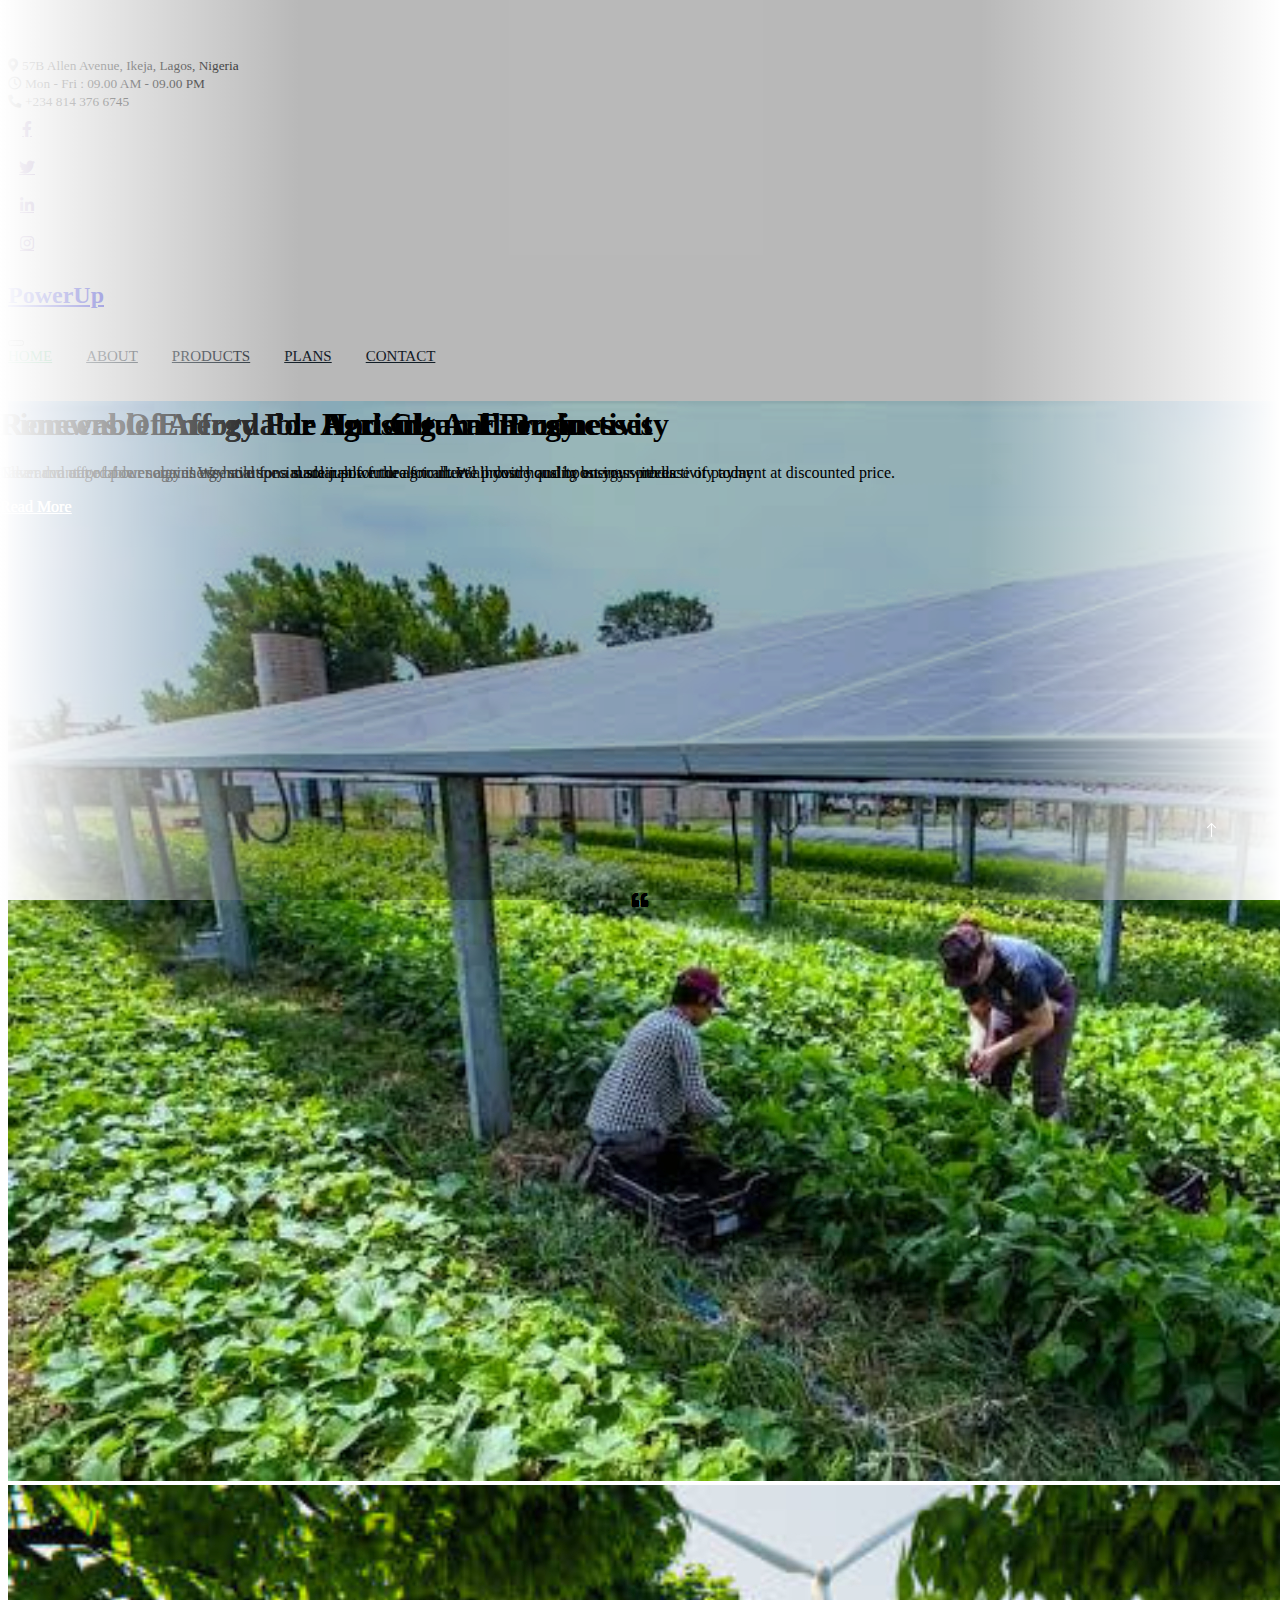
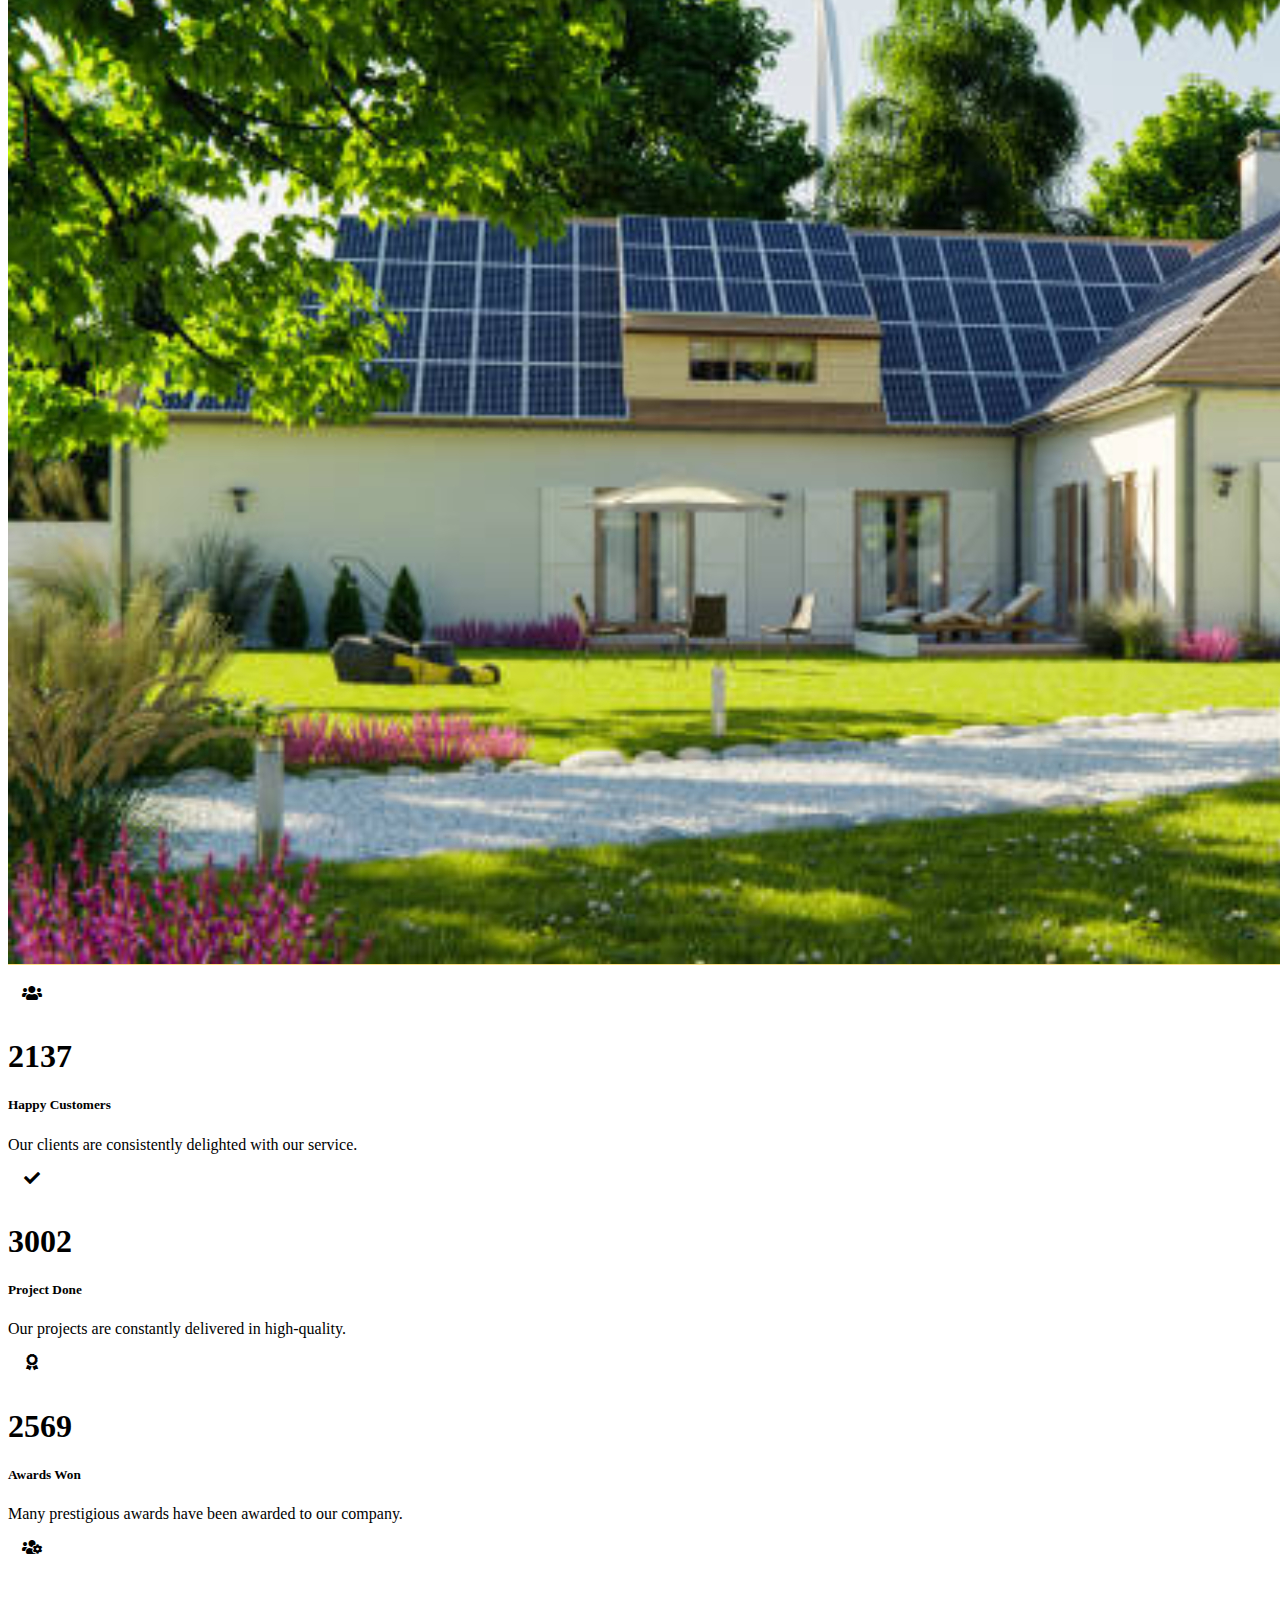
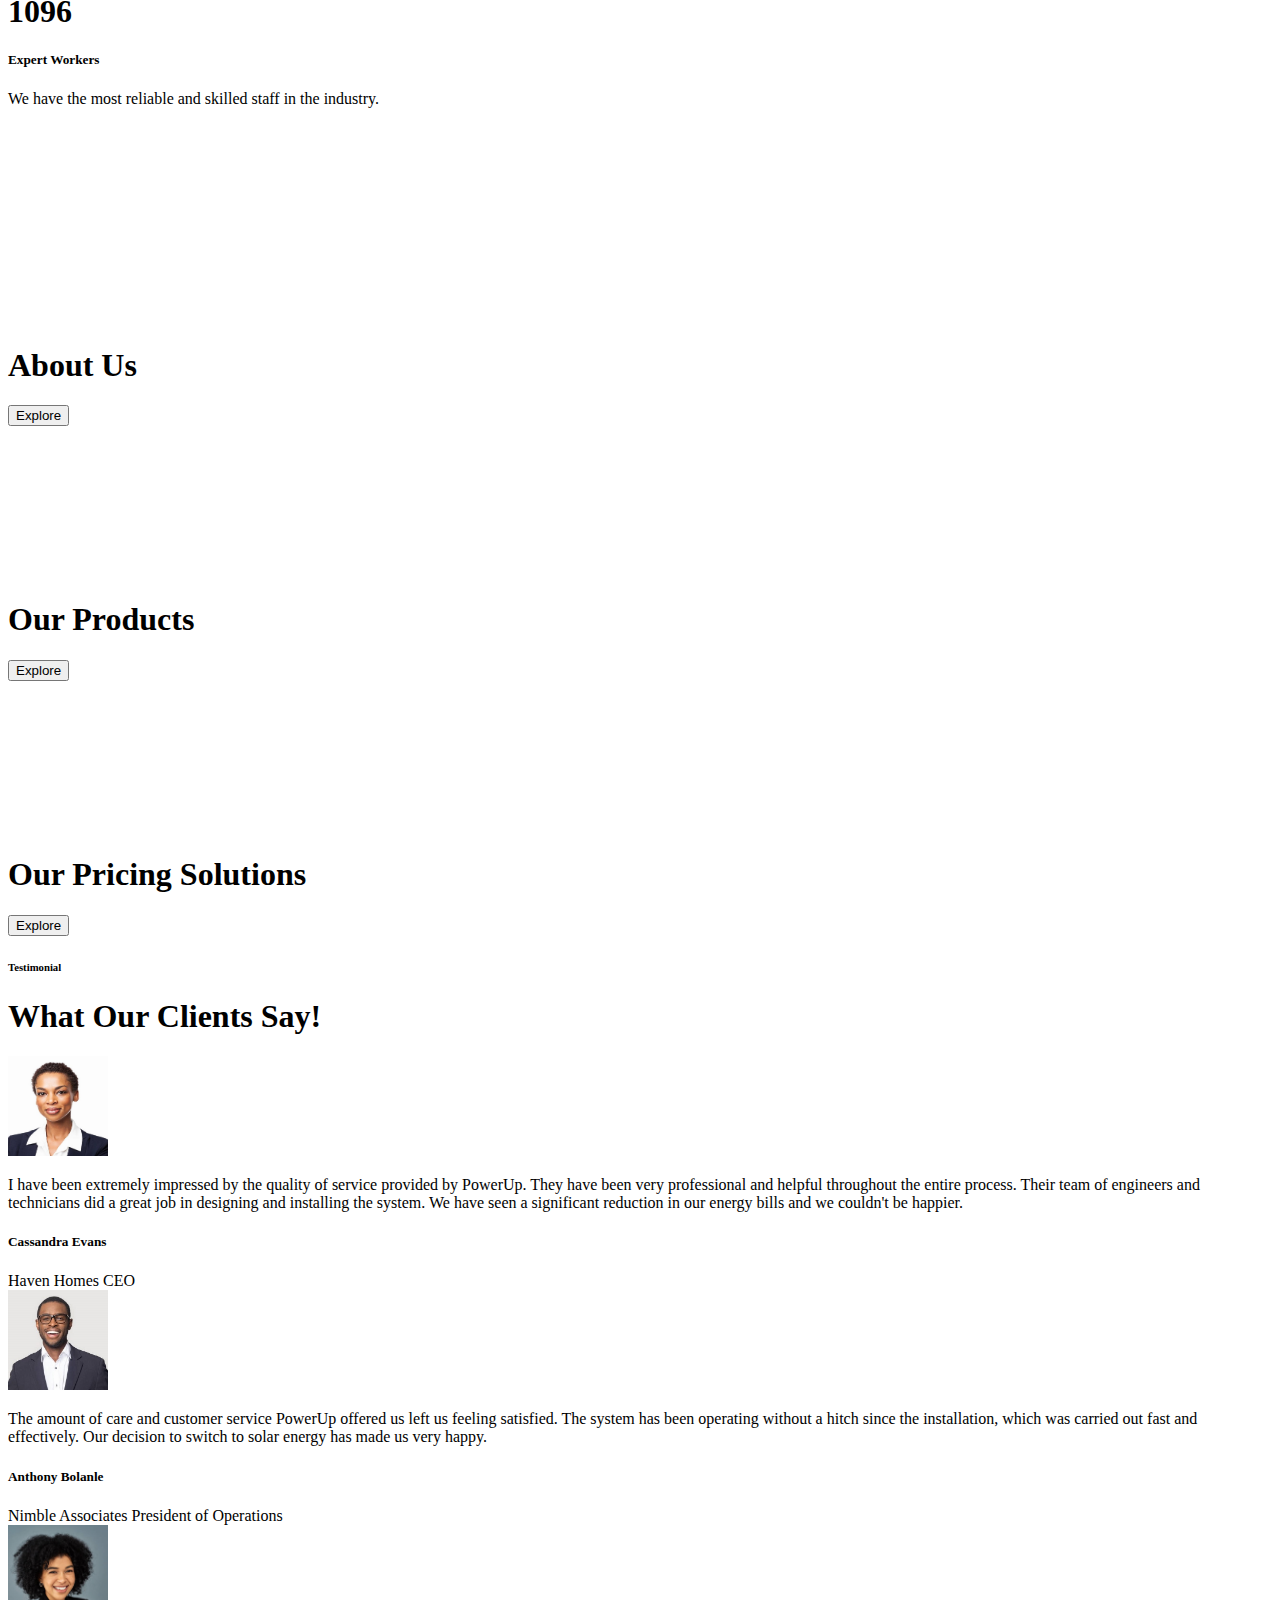
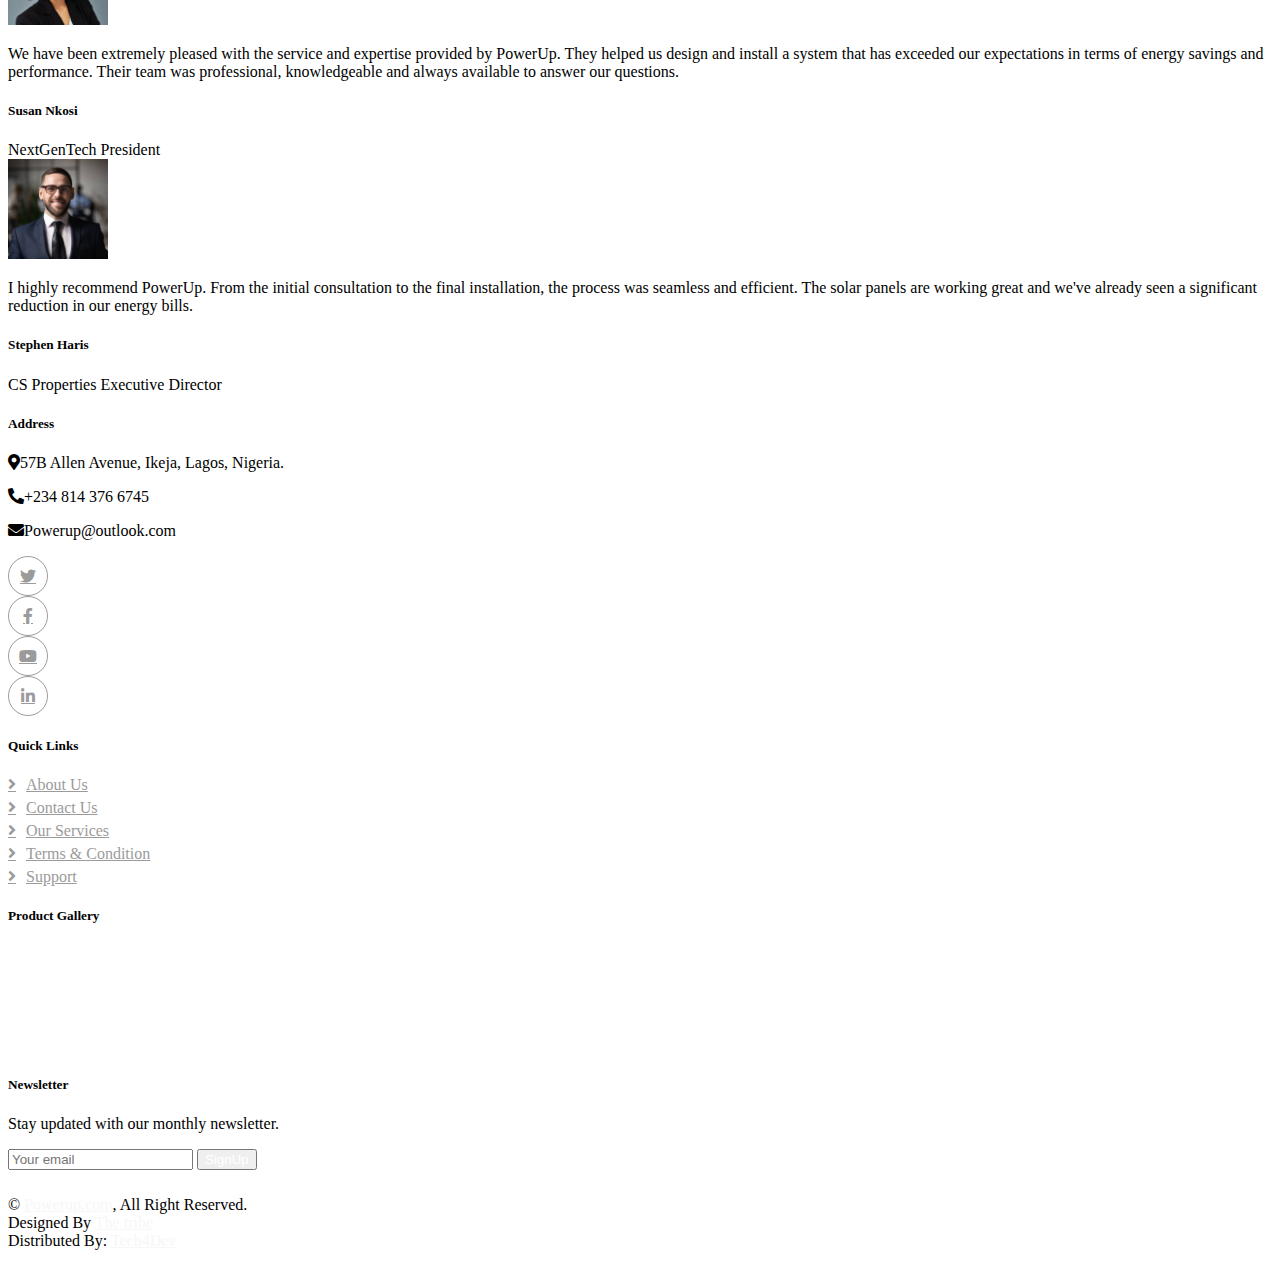
==== commit 76588c22: "Tidying things up" ====
--- a/index.html
+++ b/index.html
@@ -51,7 +51,7 @@
             <div class="col-lg-7 px-5 text-start">
                 <div class="h-100 d-inline-flex align-items-center me-4">
                     <small class="fa fa-map-marker-alt text-primary me-2"></small>
-                    <small>123 Street Road, Africa</small>
+                    <small>57B Allen Avenue, Ikeja, Lagos, Nigeria</small>
                 </div>
                 <div class="h-100 d-inline-flex align-items-center">
                     <small class="far fa-clock text-primary me-2"></small>
@@ -61,7 +61,7 @@
             <div class="col-lg-5 px-5 text-end">
                 <div class="h-100 d-inline-flex align-items-center me-4">
                     <small class="fa fa-phone-alt text-primary me-2"></small>
-                    <small>+012 345 6789</small>
+                    <small>+234 814 376 6745</small>
                 </div>
                 <div class="h-100 d-inline-flex align-items-center mx-n2">
                     <a class="btn btn-square btn-link rounded-0 border-0 border-end border-secondary" href=""><i
@@ -91,20 +91,10 @@
                 <a href="index.html" class="nav-item nav-link active">Home</a>
                 <a href="about.html" class="nav-item nav-link">About</a>
                 <a href="service.html" class="nav-item nav-link">Products</a>
-                <a href="project.html" class="nav-item nav-link">Pricing</a>
-                <div class="nav-item dropdown">
-                    <a href="#" class="nav-link dropdown-toggle" data-bs-toggle="dropdown">Pages</a>
-                    <div class="dropdown-menu bg-light m-0">
-                        <a href="feature.html" class="dropdown-item">Feature</a>
-                        <a href="quote.html" class="dropdown-item">Free Quote</a>
-                        <a href="partners.html" class="dropdown-item">Our Partners</a>
-                        <a href="testimonial.html" class="dropdown-item">Testimonial</a>
-                        <a href="404.html" class="dropdown-item">404 Page</a>
-                    </div>
-                </div>
+                <a href="project.html" class="nav-item nav-link">Plans</a>
                 <a href="contact.html" class="nav-item nav-link">Contact</a>
             </div>
-            <a href="" class="btn btn-primary rounded-0 py-4 px-lg-5 d-none d-lg-block">Get A Quote<i
+            <a href="quote.html" class="btn btn-primary rounded-0 py-4 px-lg-5 d-none d-lg-block">Get A Quote<i
                     class="fa fa-arrow-right ms-3"></i></a>
         </div>
     </nav>
@@ -215,12 +205,11 @@
             </div>
         </div>
     </div>
-</div>
-<!-- Feature End -->
+    <!-- Feature End -->
 
 
     <!-- About video start -->
-    <div class="wrapper">
+    <div class="wrapper" style="margin-top: 5%;">
         <section>
         <div class="parent">
             <video id="video1" src="videos/Solar1.mp4" poster="img/Poster1.png" muted="" loop="" autoplay>
